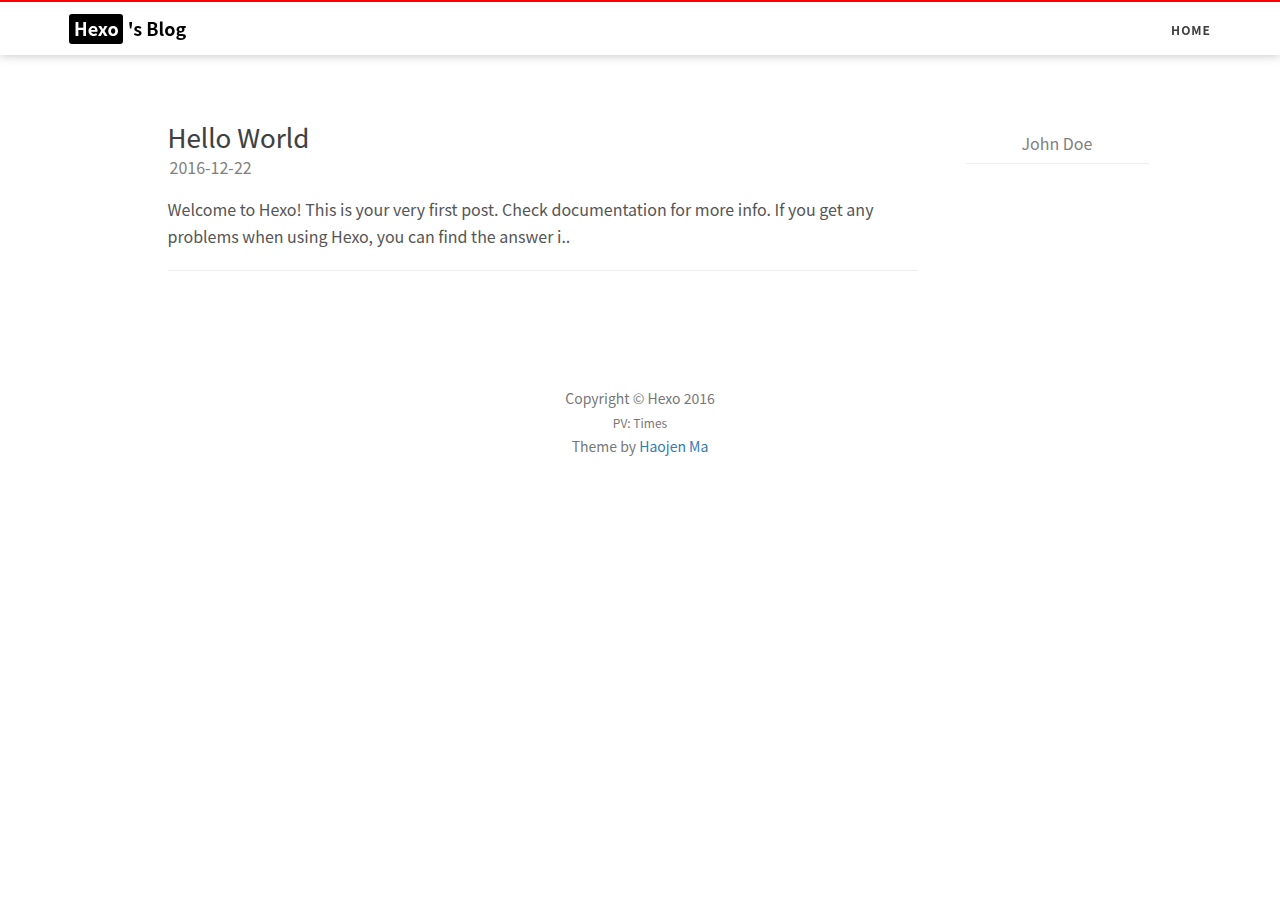
==== archives/index.html @ 0227ce4a "Site updated: 2016-12-22 17:40:55" ====
<!DOCTYPE html>
<html lang="en">

<!-- Head tag -->
<head>
    <meta charset="utf-8">
    <meta http-equiv="X-UA-Compatible" content="IE=edge">
    <meta name="viewport" content="width=device-width, initial-scale=1">
    <meta name="description" content="null">
    <meta name="keyword" content="undefined">
    <meta name="theme-color" content="#600090">
    <meta name="msapplication-navbutton-color" content="#600090">
    <meta name="apple-mobile-web-app-capable" content="yes">
    <meta name="apple-mobile-web-app-status-bar-style" content="#600090">
    <link rel="shortcut icon" href="https://cdn4.iconfinder.com/data/icons/ionicons/512/icon-person-128.png">
    <link rel="alternate" type="application/atom+xml" title="Hexo" href="/atom.xml">
    <link rel="stylesheet" href="//cdnjs.cloudflare.com/ajax/libs/animate.css/3.5.2/animate.min.css">
    <link rel="stylesheet" href="//cdn.bootcss.com/font-awesome/4.6.3/css/font-awesome.css">
    <title>
        
        undefined
        
    </title>

    <link rel="canonical" href="http://yoursite.com/archives/">

    <!-- Bootstrap Core CSS -->
    <link rel="stylesheet" href="/css/bootstrap.min.css">

    <!-- Custom CSS -->
    <link rel="stylesheet" href="/css/blog-style.css">

    <!-- Pygments Github CSS -->
    <link rel="stylesheet" href="/css/syntax.css">
</head>

<style>

    header.intro-header {
        background-image: url('undefined')
    }
</style>
<!-- hack iOS CSS :active style -->
<body ontouchstart="" class="animated fadeIn">
<!-- Navigation -->
<nav class="navbar navbar-default navbar-custom navbar-fixed-top " id="nav-top" data-ispost = "false" data-istags="false
" data-ishome = "false" >
    <div class="container-fluid">
        <!-- Brand and toggle get grouped for better mobile display -->
        <div class="navbar-header page-scroll">
            <button type="button" class="navbar-toggle">
                <span class="sr-only">Toggle navigation</span>
                <span class="icon-bar"></span>
                <span class="icon-bar"></span>
                <span class="icon-bar"></span>
            </button>
            <a class="navbar-brand animated pulse" href="/">
                <span class="brand-logo">
                    Hexo
                </span>
                's Blog
            </a>
        </div>

        <!-- Collect the nav links, forms, and other content for toggling -->
        <!-- Known Issue, found by Hux:
            <nav>'s height woule be hold on by its content.
            so, when navbar scale out, the <nav> will cover tags.
            also mask any touch event of tags, unfortunately.
        -->
        <!-- /.navbar-collapse -->
        <div id="huxblog_navbar">
            <div class="navbar-collapse">
                <ul class="nav navbar-nav navbar-right">
                    <li>
                        <a href="/">Home</a>
                    </li>
					
                    
					
					
                </ul>
            </div>
        </div>
    </div>
    <!-- /.container -->
</nav>
<script>
    // Drop Bootstarp low-performance Navbar
    // Use customize navbar with high-quality material design animation
    // in high-perf jank-free CSS3 implementation
//    var $body   = document.body;
    var $toggle = document.querySelector('.navbar-toggle');
    var $navbar = document.querySelector('#huxblog_navbar');
    var $collapse = document.querySelector('.navbar-collapse');

    $toggle.addEventListener('click', handleMagic)
    function handleMagic(e){
        if ($navbar.className.indexOf('in') > 0) {
        // CLOSE
            $navbar.className = " ";
            // wait until animation end.
            setTimeout(function(){
                // prevent frequently toggle
                if($navbar.className.indexOf('in') < 0) {
                    $collapse.style.height = "0px"
                }
            },400)
        }else{
        // OPEN
            $collapse.style.height = "auto"
            $navbar.className += " in";
        }
    }
</script>

<!-- Main Content -->


<!-- Page Header -->
<div class="col-lg-8 col-lg-offset-2 col-md-10 col-md-offset-1 visible-xs-block visible-sm-block">
    <div class="row">
        <header class="intro-header">
            <div class="container">
                <div class="site-heading text-center">
                    <div class="about-me">
                        <!--移动端头部显示-->
                        <img src="undefined"/>
                        <h5><a href="/about/">John Doe</a></h5>
                        <p>undefined</p>
                    </div>
                </div>
            </div>
        </header>
    </div>
</div>
<!-- Main Content -->
<div class="container custom-haojen-container">
    <!-- Post Container -->
    <div class="row">
        <div class="col-lg-8 col-lg-offset-1 col-md-8 col-md-offset-1 col-sm-12 col-xs-12 post-container">
            <!-- Main Content -->



<div class="post-preview "
     style="background-image: url('')">
    <a href="/2016/12/22/hello-world/">
        <h2 class="post-title">
            Hello World
        </h2>
        <p class="post-meta">
            <i class="fa fa-calendar" aria-hidden="true"></i> 2016-12-22
        </p>
        
        <div class="post-content-preview">
            <p>
                Welcome to Hexo! This is your very first post. Check documentation for more info. If you get any problems when using Hexo, you can find the answer i..
            </p>
        </div>
    </a>

</div>

<hr>




<!-- 翻页 pager -->

<ul class="pager">
    
    
</ul>


        </div>
        <!-- Sidebar Container -->
        <div class="
                col-lg-3 col-lg-offset-0
                col-md-3 col-md-offset-0
                col-sm-12
                col-xs-12
                sidebar-container
            ">

            <!-- About Me -->
            <section class="visible-md visible-lg" style="padding: 0 18px">
                <div class="short-about">
                    <!--侧边栏头像-->
                    
                    <h5><a href="/about/">John Doe</a></h5>
                    
                    <hr>
                    <!-- SNS Link 社交 -->
                    <ul class="list-inline">
                        
                        
                        

                        

                        

                        

                        
                    </ul>
                </div>
            </section>

            <!-- Featured Tags  标签 -->
            

            

        </div>
    </div>
</div>

<!-- Footer -->
<!-- Footer -->
<footer>
    <div class="container">
        <div class="row">
            <div class="col-lg-8 col-lg-offset-2 col-md-10 col-md-offset-1 text-center">
                <br>
                <ul class="list-inline text-center">
                
                
                

                

                

                

                

                </ul>
                <p class="copyright text-muted">
                    Copyright &copy; Hexo 2016
                    <br>
                    <span id="busuanzi_container_site_pv" style="font-size: 12px;">PV: <span id="busuanzi_value_site_pv"></span> Times</span>
                    <br>
                    Theme by <a href="https://haojen.github.io/">Haojen Ma</a>
                </p>

            </div>
        </div>
    </div>
</footer>

<!-- jQuery -->
<script src="/js/jquery.min.js"></script>

<!-- Bootstrap Core JavaScript -->
<script src="/js/bootstrap.min.js"></script>

<!-- Custom Theme JavaScript -->
<script src="/js/blog.js"></script>

<!-- async load function -->
<script>
    function async(u, c) {
      var d = document, t = 'script',
          o = d.createElement(t),
          s = d.getElementsByTagName(t)[0];
      o.src = u;
      if (c) { o.addEventListener('load', function (e) { c(null, e); }, false); }
      s.parentNode.insertBefore(o, s);
    }
</script>

<!-- jquery.tagcloud.js -->
<script>
    // only load tagcloud.js in tag.html
    if($('#tag_cloud').length !== 0){
        async("http://yoursite.com/js/jquery.tagcloud.js",function(){
            $.fn.tagcloud.defaults = {
                //size: {start: 1, end: 1, unit: 'em'},
                color: {start: '#bbbbee', end: '#0085a1'},
            };
            $('#tag_cloud a').tagcloud();
        })
    }
</script>

<!--fastClick.js -->
<script>
    async("//cdn.bootcss.com/fastclick/1.0.6/fastclick.min.js", function(){
        var $nav = document.querySelector("nav");
        if($nav) FastClick.attach($nav);
    })
</script>

<!-- Google Analytics -->



<!-- Baidu Tongji -->


<!-- swiftype -->
<script type="text/javascript">
  (function(w,d,t,u,n,s,e){w['SwiftypeObject']=n;w[n]=w[n]||function(){
  (w[n].q=w[n].q||[]).push(arguments);};s=d.createElement(t);
  e=d.getElementsByTagName(t)[0];s.async=1;s.src=u;e.parentNode.insertBefore(s,e);
  })(window,document,'script','//s.swiftypecdn.com/install/v2/st.js','_st');

  _st('install','undefined','2.0.0');
</script>

<script async src="//dn-lbstatics.qbox.me/busuanzi/2.3/busuanzi.pure.mini.js"></script>

<!--wechat title img-->
<img class="wechat-title-img" src="undefined">
</body>

</html>
---- css/blog-style.css ----
@media (min-width: 1200px) {
    .post-cont-iner,
    .sidebar-container {
        padding-right: 5%;
    }
}


hr{
    margin:0;
}

.sidebar-container {
    color: #bfbfbf;
    font-size: 14px;
    margin-top: 35px;
}

.sidebar-container h5 {
    color: #808080;
}

.sidebar-container h5 a {
    color: #808080 !important;
    text-decoration: none;
}

.sidebar-container a {
    color: #bfbfbf !important;
}

.sidebar-container a:hover,
.sidebar-container a:active {
    color: #0085a1 !important;
}

.sidebar-container .tags a {
    border-color: #bfbfbf;
}

.sidebar-container .tags a:hover,
.sidebar-container .tags a:active {
    border-color: #0085a1;
}

.sidebar-container .short-about img {
    width: 100%;
    display: block;
    border-radius: 50%;
    margin-bottom: 20px;
    box-shadow: 0 0 2px black;
}

.sidebar-container .short-about p {
    margin-top: 0;
    margin-bottom: 20px;
}

.sidebar-container .short-about .list-inline > li {
    padding-left: 0;
}

body {
    line-height: 1.7;
    font-size: 16px;
    color: #404040;
    overflow-x: hidden;
    font-family: -apple-system,  "PingFang SC","Helvetica Neue", "Hiragino Sans GB", "Microsoft YaHei", "Microsoft JhengHei", "Source Han Sans SC", "Noto Sans CJK SC", "Source Han Sans CN", "Noto Sans SC", "Source Han Sans TC", "Noto Sans CJK TC", "WenQuanYi Micro Hei", SimSun, sans-serif;
}

p {
    margin:0 0 20px;
}

h1,
h2,
h3,
h4,
h5,
h6{
    font-weight: 400;
}
h2{font-size: 22px}
h3{font-size: 20px}
h4{font-size: 18px}
h5{font-size: 16px}
h6{font-size: 15px}
article .post-container h2{
    font-weight: 600;
}
a {
    color: #404040;
}

a:hover,
a:focus {
    color: #0085a1;
}

a img:hover,
a img:focus {
    cursor: zoom-in;
}


blockquote {
    color: #808080;
    font-size: 0.95em;
    margin: 20px 0 20px;
    border-color: #ff7e79;
}

blockquote p {
    margin: 0;
}

small.img-hint {
    display: block;
    margin-top: -20px;
    text-align: center;
}

br + small.img-hint {
    margin-top: -40px;
}

img.shadow {
    box-shadow: rgba(0, 0, 0, 0.25) 0 2px 5px 0;
}

@media screen and (max-width: 768px) {
    select {
        -webkit-appearance: none;
        margin-top: 15px;
        color: #337ab7;
        border-color: #337ab7;
        padding: 0 0.4em;
        background: white;
    }
}

.table th,
.table td {
    border: 1px solid #eee !important;
}

hr.small {
    max-width: 100px;
    margin: 15px auto;
    border:4px white;
}

pre,
.table-responsive {
    -webkit-overflow-scrolling: touch;
}

pre code {
    display: block;
    width: auto;
    white-space: pre;
    word-wrap: normal;
}

.post-container a {
    color: #337ab7;
}


article .post-container h1,
article .post-container h2,
article .post-container h3,
article .post-container h4,
article .post-container h5,
article .post-container h6 {
    margin-top:-90px;
    padding: 100px 0 0;
}

article blockquote footer{
    padding: 5px 20px 0;
}

.post-container h5 + p {
    margin-top: 5px;
}

.post-container h6 + p {
    margin-top: 5px;
}

.post-container ul,
.post-container ol {
    margin-bottom: 20px;
}

@media screen and (max-width: 768px) {
    .post-container ul,
    .post-container ol {
        padding-left: 30px;
    }
}

@media screen and (max-width: 500px) {
    .post-container ul,
    .post-container ol {
        padding-left: 20px;
    }
}

.post-container ol ol,
.post-container ol ul,
.post-container ul ol,
.post-container ul ul {
    margin-bottom: 5px;
}

.post-container li p {
    margin: 0;
    margin-bottom: 5px;
}

.post-container li h1,
.post-container li h2,
.post-container li h3,
.post-container li h4,
.post-container li h5,
.post-container li h6 {
    line-height: 2;
    margin-top: 20px;
}

@media only screen and (max-width: 767px) {
    .navbar-default .navbar-collapse {
        border: none;
        background: white;
        box-shadow: rgba(0, 0, 0, 0.2) 0 1px 4px;
        border-radius: 2px;
        width: 170px;
        float: right;
        margin: 0;
    }

    #huxblog_navbar a {
        font-size: 13px;
        line-height: 28px;
    }

    #huxblog_navbar .navbar-collapse {
        height: 0;
        transform: scaleY(0);
        transform-origin: top right;
        transition: transform 500ms cubic-bezier(0.23, 1, 0.32, 1);
    }

    #huxblog_navbar li {
        opacity: 0;
        transition: opacity 450ms cubic-bezier(0.23, 1, 0.32, 1) 205ms;
    }

    #huxblog_navbar.in {
        transform: scaleX(1);
        opacity: 1;
    }

    #huxblog_navbar.in .navbar-collapse {
        transform: scaleY(1);
        -webkit-transform: scaleY(1);
    }

    #huxblog_navbar.in li {
        opacity: 1;
    }
}

.navbar-custom {
    background: none;
    border: none;
    position: absolute;
    top: 0;
    left: 0;
    width: 100%;
    z-index: 6;
    transition: background .5s;
    line-height: 1.7;
}

.navbar-custom .navbar-brand {
    font-weight: 800;
    color: white;
    height: 56px;
    line-height: 25px;

}

.navbar-custom .navbar-brand:hover {
    color: rgba(255, 255, 255, 0.8);
}

.navbar-custom .nav li a {
    text-transform: uppercase;
    font-size: 12px;
    line-height: 20px;
    font-weight: 800;
    letter-spacing: 1px;
    text-shadow: 0 0 1px rgba(0,0,0,.1);
}

.navbar-custom .nav li a:active {
    background: rgba(0, 0, 0, 0.12);
}

@media only screen and (min-width: 768px) {
    .navbar-custom {
        background: transparent;
        border-bottom: 1px solid transparent;
    }
    .navbar-custom body {
        font-size: 20px;
    }
    .navbar-custom .navbar-brand {
        color: white;
        padding: 20px;
        line-height: 17px;
    }
    .navbar-custom .navbar-brand:hover,
    .navbar-custom .navbar-brand:focus {
        color: rgba(255, 255, 255, 0.8);
    }

    .navbar-custom .nav li a {
        color: white;
        padding: 20px;
    }

    .navbar-custom .nav li a:hover,
    .navbar-custom .nav li a:focus {
        color: #FC7097;
    }

    .navbar-custom .nav li a:active {
        background: none;
    }
}

@media only screen and (min-width: 1170px) {
    .navbar-custom {
        -ms-transform: translate3d(0, 0, 0);
        -o-transform: translate3d(0, 0, 0);
        transform: translate3d(0, 0, 0);
        backface-visibility: hidden;
    }
    .navbar-custom.is-fixed .nav li a,
    .navbar-custom.is-fixed .navbar-brand {
        color: #404040;
    }

    .navbar-custom.is-fixed .nav li a:hover,
    .navbar-custom.is-fixed .nav li a:focus,
    .navbar-custom.is-fixed .navbar-brand:hover,
    .navbar-custom.is-fixed .navbar-brand:focus {
        color: #0085a1;
    }
}

.intro-header {
    background-position: center;
    background-repeat: no-repeat;
    background-color: #808080;
    background-attachment: scroll;
    background-size: cover;
    height: 300px;
    display: table;
    width: 100%;
    margin-bottom: 20px;
}

.intro-header>.container{
    display: table-cell;
    vertical-align: middle;
    padding: 55px 15px 15px;
}


.intro-header .site-heading,
.intro-header .page-heading,
.intro-header .post-heading{
    color: #fff;
}

.intro-header .site-heading h1,
.intro-header .page-heading h1,
.intro-header .post-heading h1 {
    text-shadow: 0 0 40px black;
}

.intro-header .site-heading .subheading,
.intro-header .page-heading .subheading {
    font-size: 18px;
    line-height: 1.1;
    display: block;
    font-weight: 300;
    margin: 10px 0 0;
}

/*ÃƒÆ’Ã†â€™Ãƒâ€šÃ‚Â¥ÃƒÆ’Ã¢â‚¬Å¡Ãƒâ€šÃ‚Â¯ÃƒÆ’Ã¢â‚¬Å¡Ãƒâ€šÃ‚Â¼ÃƒÆ’Ã†â€™Ãƒâ€šÃ‚Â¨ÃƒÆ’Ã¢â‚¬Â¹ÃƒÂ¢Ã¢â€šÂ¬Ã‚Â ÃƒÆ’Ã¢â‚¬Å¡Ãƒâ€šÃ‚ÂªÃƒÆ’Ã†â€™Ãƒâ€šÃ‚Â¥ÃƒÆ’Ã‚Â¢ÃƒÂ¢Ã¢â‚¬Å¡Ã‚Â¬Ãƒâ€šÃ‚Â ÃƒÆ’Ã‚Â¢ÃƒÂ¢Ã¢â‚¬Å¡Ã‚Â¬Ãƒâ€šÃ‚Â¦ÃƒÆ’Ã†â€™Ãƒâ€šÃ‚Â©ÃƒÆ’Ã¢â‚¬Â ÃƒÂ¢Ã¢â€šÂ¬Ã¢â€žÂ¢ÃƒÆ’Ã¢â‚¬Å¡Ãƒâ€šÃ‚Â¨ÃƒÆ’Ã†â€™Ãƒâ€šÃ‚Â¦ÃƒÆ’Ã¢â‚¬Å¡Ãƒâ€šÃ‚Â ÃƒÆ’Ã‚Â¢ÃƒÂ¢Ã¢â‚¬Å¡Ã‚Â¬Ãƒâ€šÃ‚Â¡ÃƒÆ’Ã†â€™Ãƒâ€šÃ‚Â©ÃƒÆ’Ã¢â‚¬Å¡Ãƒâ€šÃ‚Â¢ÃƒÆ’Ã¢â‚¬Â¹Ãƒâ€¦Ã¢â‚¬Å“ÃƒÆ’Ã†â€™Ãƒâ€šÃ‚Â¥ÃƒÆ’Ã¢â‚¬Å¡Ãƒâ€šÃ‚Â±ÃƒÆ’Ã‚Â¢ÃƒÂ¢Ã¢â‚¬Å¡Ã‚Â¬Ãƒâ€šÃ‚Â¦ÃƒÆ’Ã†â€™Ãƒâ€šÃ‚Â¤ÃƒÆ’Ã¢â‚¬Å¡Ãƒâ€šÃ‚Â¸ÃƒÆ’Ã¢â‚¬Å¡Ãƒâ€šÃ‚Â­*/
.intro-header .display-mid{
    display: table-cell;
    vertical-align: middle;
}

.intro-header .post-heading h1 {
    margin-top: 0;
    font-size: 24px;
    margin-bottom: 24px;
    text-align: center;
}


.intro-header .post-heading .subheading {
    font-size: 30px;
    line-height: 1.4;
    margin-bottom: 0;
    text-shadow: 0 0 40px black;
}

.intro-header .post-heading .meta {
    font-weight: 300;
    font-size: 14px;
    color: #eee;
}

.intro-header .post-heading .meta span {
    padding-left: 1em;
}

@media only screen and (min-width: 768px) {
    .intro-header .post-heading h1,
    .intro-header .post-heading .subheading{
        font-weight: 300;
    }
    .intro-header .post-heading h1 {
        margin-top: 0;
        font-size: 36px;
    }

    .intro-header .post-heading .subheading {
        font-size: 26px;
        margin:0;
    }

    .intro-header .post-heading .meta {
        font-size: 16px;
    }

    .intro-header {
        height: 370px;
    }
}

.post-preview > a {
    color: #404040;
    display: block;
    height: 100%;
}
.post-preview > a:hover,
.post-preview > a:focus {
    text-decoration: none;
    outline: none;
}
a:focus {
    outline: none;
}
.post-preview > a > h2{transition: color .3s;}
.post-preview:not(:first-of-type) > a:hover > h2{
    color: #FC7097;
}

.post-preview > a > .post-title {
    font-size: 21px;
    line-height: 1.3;
    margin-top: 30px;
     margin-bottom:0;
}

.post-preview > a > .post-subtitle {
    font-size: 18px;
    line-height: 1.3;
    margin: 0;
    margin-bottom: 10px;
    color: #555;
    font-weight: 400;
}
.post-preview .post-meta {
    color: #808080;
    font-size: 12px;
    margin:0;
    padding-left: 2px;
    margin-bottom: 15px;
}

.post-preview > .post-meta > a {
    text-decoration: none;
    color: #404040;
}

.post-preview > .post-meta > a:hover,
.post-preview > .post-meta > a:focus {
    color: #0085a1;
    text-decoration: underline;
}

@media only screen and (min-width: 768px) {
    .post-preview > a > .post-title {
        font-size: 26px;
        line-height: 1.3;
    }
    .post-preview .post-meta {
        font-size: 16px;
    }
}

.post-content-preview p {
    color: #555;
}

.section-heading {
    font-size: 36px;
    margin-top: 60px;
    font-weight: 700;
}

.caption {
    text-align: center;
    font-size: 14px;
    padding: 10px;
    font-style: italic;
    margin: 0;
    display: block;
    border-bottom-right-radius: 5px;
    border-bottom-left-radius: 5px;
}

footer {
    font-size: 20px;
    padding: 50px 0 65px;
}

footer .list-inline {
    margin: 0;
    padding: 0;
}

footer .copyright {
    font-size: 14px;
    text-align: center;
    margin-top: 12px;
}

footer .copyright a {
    color: #337ab7;
}

footer .copyright a:hover,
footer .copyright a:focus {
    color: #0085a1;
}

.floating-label-form-group {
    font-size: 14px;
    position: relative;
    margin-bottom: 0;
    padding-bottom: 0.5em;
    border-bottom: 1px solid #eeeeee;
}

.floating-label-form-group input,
.floating-label-form-group textarea {
    z-index: 1;
    position: relative;
    padding-right: 0;
    padding-left: 0;
    border: none;
    border-radius: 0;
    font-size: 1.5em;
    background: none;
    box-shadow: none !important;
    resize: none;
}

.floating-label-form-group label {
    display: block;
    z-index: 0;
    position: relative;
    top: 2em;
    margin: 0;
    font-size: 0.85em;
    line-height: 1.764705882em;
    vertical-align: middle;
    opacity: 0;
    transition: top 0.3s ease, opacity 0.3s ease;
}

.floating-label-form-group:not(:first-child) {
    padding-left: 14px;
    border-left: 1px solid #eeeeee;
}

.floating-label-form-group-with-value label {
    top: 0;
    opacity: 1;
}

.floating-label-form-group-with-focus label {
    color: #0085a1;
}

form .row:first-child .floating-label-form-group {
    border-top: 1px solid #eeeeee;
}

.btn {
    /* Hux learn from
       *     TypeIsBeautiful,
       *     [This Post](http://zhuanlan.zhihu.com/ibuick/20186806) etc.
       */
    font-family: -apple-system, "Helvetica Neue", "PingFang SC", "Hiragino Sans GB", "Microsoft YaHei", "Microsoft JhengHei", "Source Han Sans SC", "Noto Sans CJK SC", "Source Han Sans CN", "Noto Sans SC", "Source Han Sans TC", "Noto Sans CJK TC", "WenQuanYi Micro Hei", SimSun, sans-serif;
    line-height: 1.7;
    text-transform: uppercase;
    font-size: 14px;
    font-weight: 800;
    letter-spacing: 1px;
    border-radius: 0;
    padding: 15px 25px;
}

.btn-lg {
    font-size: 16px;
    padding: 25px 35px;
}

.btn-default:hover,
.btn-default:focus {
    background-color: #0085a1;
    border: 1px solid #0085a1;
    color: white;
}

.pager {
    margin: 20px 0 0 !important;
    padding: 0 !important;
}

.pager li > a,
.pager li > span {
    /* Hux learn from
       *     TypeIsBeautiful,
       *     [This Post](http://zhuanlan.zhihu.com/ibuick/20186806) etc.
       */
    font-family: -apple-system, "Helvetica Neue", "Arial", "PingFang SC", "Hiragino Sans GB", "STHeiti", "Microsoft YaHei", "Microsoft JhengHei", "Source Han Sans SC", "Noto Sans CJK SC", "Source Han Sans CN", "Noto Sans SC", "Source Han Sans TC", "Noto Sans CJK TC", "WenQuanYi Micro Hei", SimSun, sans-serif;
    line-height: 1.7;
    text-transform: uppercase;
    font-size: 13px;
    font-weight: 800;
    letter-spacing: 1px;
    padding: 10px;
    background-color: white;
    border-radius: 0;
}

@media only screen and (min-width: 768px) {
    .pager li > a,
    .pager li > span {
        font-size: 14px;
        padding: 15px 25px;
    }
}

.pager li > a {
    color: #404040;
}

.pager li > a:hover,
.pager li > a:focus {
    color: white;
    background-color: #0085a1;
    border: 1px solid #0085a1;
}

.pager .disabled > a,
.pager .disabled > a:hover,
.pager .disabled > a:focus,
.pager .disabled > span {
    color: #808080;
    background-color: #404040;
    cursor: not-allowed;
}

::-moz-selection {
    color: white;
    text-shadow: none;
    background: #0085a1;
}

::selection {
    color: white;
    text-shadow: none;
    background: #0085a1;
}

img::selection {
    color: white;
    background: transparent;
}

img::-moz-selection {
    color: white;
    background: transparent;
}


.tags {
    text-align: center;
    margin-top: 20px;
}

.tags a,
.tags .tag {
    display: inline-block;
    border: 1px solid rgba(255, 255, 255, 0.8);
    border-radius: 4px;
    padding: 0 10px;
    color: #ffffff;
    line-height: 24px;
    font-size: 12px;
    text-decoration: none;
    margin: 0 1px;
    margin-bottom: 6px;
}

.tags a:hover,
.tags .tag:hover,
.tags a:active,
.tags .tag:active {
    color: white;
    border-color: white;
    background-color: rgba(255, 255, 255, 0.4);
    text-decoration: none;
}

@media only screen and (min-width: 768px) {
    .tags a,
    .tags .tag {
        margin-right: 5px;
    }
}

#tag-heading {
    padding: 70px 0 60px;
}

@media only screen and (min-width: 768px) {
    #tag-heading {
        padding: 55px 0;
    }
}

#tag_cloud {
    margin: 20px 0 15px 0;
}

#tag_cloud a,
#tag_cloud .tag {
    font-size: 14px;
    border: none;
    line-height: 28px;
    margin: 0 2px;
    margin-bottom: 8px;
    background: #D6D6D6;
}

#tag_cloud a:hover,
#tag_cloud .tag:hover,
#tag_cloud a:active,
#tag_cloud .tag:active {
    background-color: #0085a1 !important;
}

@media only screen and (min-width: 768px) {
    #tag_cloud {
        margin-bottom: 25px;
    }
}

.tag-comments {
    font-size: 12px;
}

@media only screen and (min-width: 768px) {
    .tag-comments {
        font-size: 14px;
    }
}

.t:first-child {
    margin-top: 0;
}

.listing-seperator {
    color: #0085a1;
    font-size: 21px !important;
}

.listing-seperator::before {
    margin-right: 5px;
}

@media only screen and (min-width: 768px) {
    .listing-seperator {
        font-size: 20px !important;
        line-height: 2 !important;
    }
}

.one-tag-list .tag-text {
    font-weight: 500;
    /* Hux learn from
       *     TypeIsBeautiful,
       *     [This Post](http://zhuanlan.zhihu.com/ibuick/20186806) etc.
       */
    font-family: -apple-system, "Helvetica Neue", "Arial", "PingFang SC", "Hiragino Sans GB", "STHeiti", "Microsoft YaHei", "Microsoft JhengHei", "Source Han Sans SC", "Noto Sans CJK SC", "Source Han Sans CN", "Noto Sans SC", "Source Han Sans TC", "Noto Sans CJK TC", "WenQuanYi Micro Hei", SimSun, sans-serif;
    line-height: 1.7;
}

.one-tag-list .post-preview {
    position: relative;
}

.one-tag-list .post-preview > a .post-title {
    font-size: 16px;
    margin-top: 20px;
}

.one-tag-list .post-preview > a .post-subtitle {
    font-size: 15px;
    padding-top: 5px;
    font-weight: 400;
}

.one-tag-list .post-preview > .post-meta {
    position: absolute;
    right: 5px;
    bottom: 0;
    margin: 0;
    font-size: 12px;
    line-height: 12px;
}

@media only screen and (min-width: 768px) {
    .one-tag-list .post-preview {
        margin-left: 20px;
    }

    .one-tag-list .post-preview > a > .post-title {
        font-size: 18px;
        line-height: 1.3;
    }

    .one-tag-list .post-preview > a > .post-subtitle {
        font-size: 15px;
    }

    .one-tag-list .post-preview .post-meta {
        font-size: 18px;
    }
	
	.one-archive-list .post-preview {
		margin-left: 40px;
	}
	
	.archive-month {
		margin-left: 20px;
	}
}

/* Tags support End*/
/* Hux make all img responsible in post-container */
.post-container img {
    display: block;
    max-width: 100%;
    height: auto;
    margin: 1.5em auto 1.6em auto;
}

/* Hux Optimize UserExperience */
.navbar-default .navbar-toggle:focus,
.navbar-default .navbar-toggle:hover {
    background-color: inherit;
}

.navbar-default .navbar-toggle:active {
    background-color: rgba(255, 255, 255, 0.25);
}

/* Hux customize Style for navBar button */
.navbar-default .navbar-toggle {
    border-color: transparent;
    padding: 19px 16px;
    margin-top: 2px;
    margin-right: 2px;
    margin-bottom: 2px;
    border-radius: 50%;
}

.navbar-default .navbar-toggle .icon-bar {
    width: 18px;
    background-color: white;
}

.navbar-default .navbar-toggle .icon-bar + .icon-bar {
    margin-top: 3px;
}

/* Hux customize Style for Duoshuo */
.comment {
    margin-top: 20px;
}

.comment #ds-thread #ds-reset a.ds-like-thread-button {
    border: 1px solid #ddd;
    background: white;
    box-shadow: none;
    text-shadow: none;
}

.comment #ds-thread #ds-reset li.ds-tab a.ds-current {
    border: 1px solid #ddd;
    background: white;
    box-shadow: none;
    text-shadow: none;
}

.comment #ds-thread #ds-reset .ds-textarea-wrapper {
    background: none;
}

.comment #ds-thread #ds-reset .ds-gradient-bg {
    background: none;
}

#ds-smilies-tooltip ul.ds-smilies-tabs li a {
    background: white !important;
}

.page-fullscreen .intro-header {
    position: fixed;
    left: 0;
    top: 0;
    width: 100%;
    height: 100%;
}

.page-fullscreen #tag-heading {
    position: fixed;
    left: 0;
    top: 0;
    padding-bottom: 150px;
    width: 100%;
    height: 100%;
    display: -webkit-box;
    -webkit-box-orient: vertical;
    -webkit-box-pack: center;
    -webkit-box-align: center;
    display: -webkit-flex;
    -webkit-align-items: center;
    -webkit-justify-content: center;
    -webkit-flex-direction: column;
    display: flex;
    align-items: center;
    justify-content: center;
    flex-direction: column;
}

.page-fullscreen footer {
    position: absolute;
    width: 100%;
    bottom: 0;
    padding-bottom: 20px;
    opacity: 0.6;
    color: #fff;
}

.page-fullscreen footer .copyright {
    color: #fff;
}

.page-fullscreen footer .copyright a {
    color: #fff;
}

.page-fullscreen footer .copyright a:hover {
    color: #ddd;
}

/*
  @Haojen
*/

.intro-header .site-heading .subheading {
    margin-top: 15px;
}

.sidebar-container .short-about {
    text-align: center;
}


@media screen and (max-width: 768px) {
    .intro-header .post-heading .subheading {
        font-size: 19px;
    }

    .intro-header .post-heading .meta {
        font-size: 14px;
    }
}

@media screen and (min-width: 768px) {
    .navbar .container-fluid {
        padding: 0 5%;
    }

}

.container .toc-col {
    padding: 0;
}

.container .toc-wrap {
    margin-top: 30px;
    list-style: none;
    color: darkgrey;
    border-left: #eee 3px solid;
    padding-left: 12px;
}

.container .toc-wrap > ol {
    list-style: none;
    padding-left: 0;
}

.container .toc-wrap li > ol {
    padding-left: 8px;
    list-style: none;
}

.container .toc-wrap .toc-level-2 > a {
    color: #0085a1;
    font-size: .9em;
}

.container .toc-wrap li ol a {
    color: #555;
    font-size: .85em;
    padding-left: 5px;
}

.container .toc-wrap.toc-fixed {
    position: fixed;
    top: 85px;
    margin-top: 0;
    max-height: 81%;
    overflow: auto;
    z-index:1;
    background-color: #fff;
}

.navbar-custom.is-fixed {
    /* when the user scrolls down, we hide the header right above the viewport */
    position: fixed;
    background-color: rgba(255, 255, 255, 0.98);
    box-shadow: 0 0 10px rgba(14, 14, 14, .26);
    height: 55px;
}

.navbar-custom.is-fixed::before {
    content: ' ';
    display: block;
    height: 2px;
    position: absolute;
    width: 100%;
    background: red;
}

.navbar-custom.is-fixed .brand-logo {
    border-radius: 3px;
    background: black;
    color: white;
    padding-bottom: 3px;
    padding-left: 5px;
    margin-right: 5px;
    padding-top: 1px;
}

.navbar-custom.is-fixed .navbar-brand,
.navbar-custom.is-fixed .navbar-right a {
    color: black;
}

.navbar-custom.is-fixed .navbar-toggle span {
    background: black;
}
.post-title-haojen{
    display: none;
}

.post-title-fixed{
    display: block;
    position: fixed;
    top:-40px;
    width: 100%;
    z-index: 6;
    text-align: center;
    white-space: nowrap;
    left:0;
}
.post-title-fixed span{
    display: inline-block;
    max-width: 250px;
    overflow: hidden;
    white-space: nowrap;
    text-overflow: ellipsis;
    position: relative;
    top:57px;
}
@media screen and (max-width: 1049px){
    .post-title-fixed span{
        max-width: 180px;
        font-size: 15px;
        margin-left: -160px;
    }
}

@media screen and (max-width: 880px) , screen and(min-width: 770px){
    .post-title-fixed span{
        display: none;
    }
}

@media screen and  (max-width: 768px){
    .post-title-fixed span{
        max-width: 160px;
        font-size: 14px;
        margin-left: 0;
        top: 59px;
        display: inline-block;
    }
}
.post-preview > a > .post-title{
    margin-bottom: 0;
    font-weight: 200;
    text-shadow: 0 0 1px rgba(0,0,0,.15);
}
@media screen and (max-width: 500px) {
    .post-title-fixed span{
        display: none;
        top:57px;
    }
    .post-preview > a > .post-title{
        font-weight: normal;
    }
}
.site-heading .about-me img{
    width: 120px;height: 120px;
    border-radius: 50%;
    /*ÃƒÆ’Ã†â€™Ãƒâ€šÃ‚Â¥ÃƒÆ’Ã¢â‚¬Å¡Ãƒâ€šÃ‚Â¤ÃƒÆ’Ã¢â‚¬Å¡Ãƒâ€šÃ‚Â´ÃƒÆ’Ã†â€™Ãƒâ€šÃ‚Â¥ÃƒÆ’Ã¢â‚¬Â ÃƒÂ¢Ã¢â€šÂ¬Ã¢â€žÂ¢ÃƒÆ’Ã¢â‚¬Å¡Ãƒâ€šÃ‚ÂÃƒÆ’Ã†â€™Ãƒâ€šÃ‚Â¥ÃƒÆ’Ã¢â‚¬Å¡Ãƒâ€šÃ‚ÂÃƒÆ’Ã¢â‚¬Â¦Ãƒâ€šÃ‚Â ÃƒÆ’Ã†â€™Ãƒâ€šÃ‚Â©ÃƒÆ’Ã‚Â¢ÃƒÂ¢Ã¢â€šÂ¬Ã…Â¡Ãƒâ€šÃ‚Â¬ÃƒÆ’Ã¢â‚¬Å¡Ãƒâ€šÃ‚ÂÃƒÆ’Ã†â€™Ãƒâ€šÃ‚Â¦ÃƒÆ’Ã¢â‚¬Â¹Ãƒâ€¦Ã¢â‚¬Å“ÃƒÆ’Ã¢â‚¬Â¦Ãƒâ€šÃ‚Â½ÃƒÆ’Ã†â€™Ãƒâ€šÃ‚Â¦ÃƒÆ’Ã‚Â¢ÃƒÂ¢Ã¢â‚¬Å¡Ã‚Â¬Ãƒâ€šÃ‚Â¢ÃƒÆ’Ã¢â‚¬Â¹ÃƒÂ¢Ã¢â€šÂ¬Ã‚Â ÃƒÆ’Ã†â€™Ãƒâ€šÃ‚Â¦ÃƒÆ’Ã¢â‚¬Â¦Ãƒâ€šÃ‚Â¾ÃƒÆ’Ã¢â‚¬Â¦ÃƒÂ¢Ã¢â€šÂ¬Ã…â€œ*/
    opacity: .9;
}
.site-heading h5 a{
    color: #fff;
    font-size: 18px;
    letter-spacing: 1px;
    font-weight: 400;
}
.site-heading p {
    margin: 0;
    color: #eee;
    font-size: 15px;
}
.custom-haojen-container{
    padding-top: 0;
}
@media (min-width: 992px) {
    .custom-haojen-container {
        padding-top: 90px;
    }
}
/*wechat ÃƒÆ’Ã†â€™Ãƒâ€šÃ‚Â¦ÃƒÆ’Ã¢â‚¬Å¡Ãƒâ€šÃ‚Â ÃƒÆ’Ã‚Â¢ÃƒÂ¢Ã¢â‚¬Å¡Ã‚Â¬Ãƒâ€šÃ‚Â¡ÃƒÆ’Ã†â€™Ãƒâ€šÃ‚Â©ÃƒÆ’Ã¢â‚¬Å¡Ãƒâ€šÃ‚Â¢ÃƒÆ’Ã¢â‚¬Â¹Ãƒâ€¦Ã¢â‚¬Å“ÃƒÆ’Ã†â€™Ãƒâ€šÃ‚Â¥ÃƒÆ’Ã‚Â¢ÃƒÂ¢Ã¢â‚¬Å¡Ã‚Â¬Ãƒâ€šÃ‚ÂºÃƒÆ’Ã¢â‚¬Å¡Ãƒâ€šÃ‚Â¾ÃƒÆ’Ã†â€™Ãƒâ€šÃ‚Â§ÃƒÆ’Ã‚Â¢ÃƒÂ¢Ã¢â‚¬Å¡Ã‚Â¬Ãƒâ€šÃ‚Â°ÃƒÆ’Ã‚Â¢ÃƒÂ¢Ã¢â‚¬Å¡Ã‚Â¬Ãƒâ€šÃ‚Â¡ÃƒÆ’Ã†â€™Ãƒâ€šÃ‚Â¤ÃƒÆ’Ã¢â‚¬Å¡Ãƒâ€šÃ‚Â¼ÃƒÆ’Ã¢â‚¬Â¹Ãƒâ€¦Ã¢â‚¬Å“ÃƒÆ’Ã†â€™Ãƒâ€šÃ‚Â¥ÃƒÆ’Ã¢â‚¬Â¦ÃƒÂ¢Ã¢â€šÂ¬Ã¢â€žÂ¢ÃƒÆ’Ã‚Â¢ÃƒÂ¢Ã¢â‚¬Å¡Ã‚Â¬ÃƒÂ¢Ã¢â€šÂ¬Ã…â€œ*/
.wechat-title-img{
    position: absolute;
    height:0;
    width:0;
}
---- css/syntax.css ----
.entry .gist {
  background: #eee;
  border: 1px solid color-border;
  margin-top: 15px;
  padding: 7px 15px;
  border-radius: 2px;
  text-shadow: 0 0 1px #fff;
  line-height: 1.6;
  overflow: auto;
  color: #666;
}
.entry .gist .gist-file {
  border: none;
  font-family: inherit;
  margin: 0;
  font-size: 0.9em;
}
.entry .gist .gist-file .gist-data {
  background: none;
  border-bottom: none;
}
.entry .gist .gist-file .gist-data pre {
  padding: 0 !important;
  font-family: font-mono;
}
.entry .gist .gist-file .gist-meta {
  background: none;
  color: color-meta;
  margin-top: 5px;
  padding: 0;
  text-shadow: 0 0 1px #fff;
  font-size: 100%;
}
.entry .gist .gist-file .gist-meta a {
  color: color-link;
}
.entry .gist .gist-file .gist-meta a:visited {
  color: color-link;
}
figure.highlight {
  border: 1px solid color-border;
  margin-top: 15px;
  padding: 7px 15px;
  border-radius: 2px;
  text-shadow: 0 0 1px #fff;
  line-height: 1.6;
  overflow: auto;
  position: relative;
  font-size: 0.9em;
}
figure.highlight figcaption {
  color: color-meta;
  margin-bottom: 5px;
  text-shadow: 0 0 1px #fff;
}
figure.highlight figcaption a {
  position: absolute;
  right: 15px;
}
figure.highlight pre {
  border: none;
  padding: 10px;
  margin: 0;
}
figure.highlight table {
  margin-top: 0;
  border-spacing: 0;
}
figure.highlight .gutter {
  color: color-meta;
  padding-right: 15px;
  border-right: 1px solid color-border;
  text-align: right;
}
figure.highlight .code {
  border-left: 1px solid #fff;
  color: #666;
}
figure.highlight .line {
  height: 20px;
}
pre .comment,
pre .template_comment,
pre .diff .header,
pre .doctype,
pre .pi,
pre .lisp .string,
pre .javadoc {
  color: #93a1a1;
  font-style: italic;
}
pre .keyword,
pre .winutils,
pre .method,
pre .addition,
pre .css .tag,
pre .request,
pre .status,
pre .nginx .title {
  color: #859900;
}
pre .number,
pre .command,
pre .string,
pre .tag .value,
pre .phpdoc,
pre .tex .formula,
pre .regexp,
pre .hexcolor {
  color: #2aa198;
}
pre .title,
pre .localvars,
pre .chunk,
pre .decorator,
pre .built_in,
pre .identifier,
pre .vhdl,
pre .literal,
pre .id {
  color: #268bd2;
}
pre .attribute,
pre .variable,
pre .lisp .body,
pre .smalltalk .number,
pre .constant,
pre .class .title,
pre .parent,
pre .haskell .type {
  color: #b58900;
}
pre .preprocessor,
pre .preprocessor .keyword,
pre .shebang,
pre .symbol,
pre .symbol .string,
pre .diff .change,
pre .special,
pre .attr_selector,
pre .important,
pre .subst,
pre .cdata,
pre .clojure .title {
  color: #cb4b16;
}
pre .deletion {
  color: #dc322f;
}
.gutter {
  width: 70px;
}
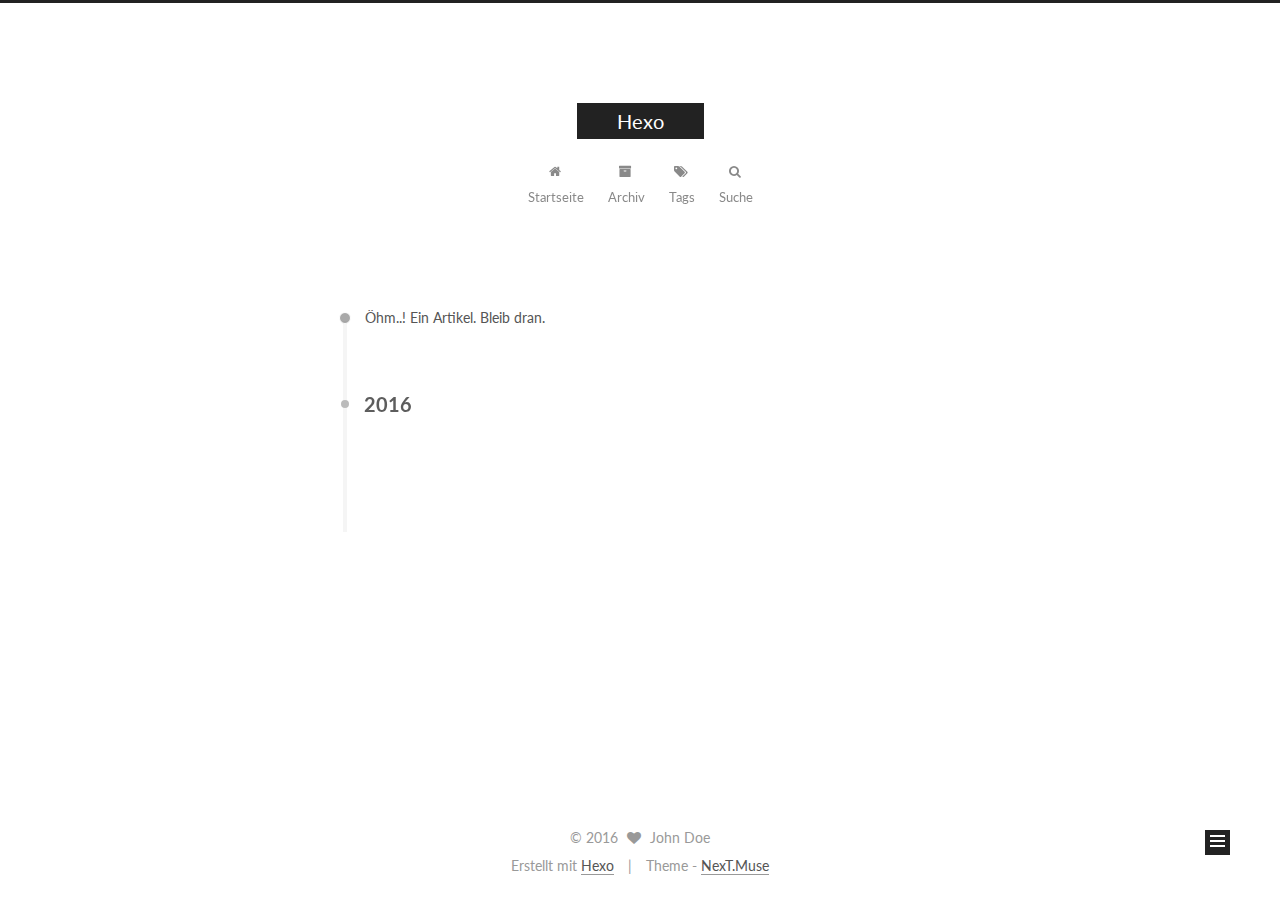
==== commit c854d51e: "Site updated: 2016-12-22 17:42:54" ====
--- a/archives/index.html
+++ b/archives/index.html
@@ -1,322 +1,659 @@
-<!DOCTYPE html>
-<html lang="en">
-
-<!-- Head tag -->
+<!doctype html>
+
+
+
+  
+
+
+<html class="theme-next muse use-motion" lang="">
 <head>
-    <meta charset="utf-8">
-    <meta http-equiv="X-UA-Compatible" content="IE=edge">
-    <meta name="viewport" content="width=device-width, initial-scale=1">
-    <meta name="description" content="null">
-    <meta name="keyword" content="undefined">
-    <meta name="theme-color" content="#600090">
-    <meta name="msapplication-navbutton-color" content="#600090">
-    <meta name="apple-mobile-web-app-capable" content="yes">
-    <meta name="apple-mobile-web-app-status-bar-style" content="#600090">
-    <link rel="shortcut icon" href="https://cdn4.iconfinder.com/data/icons/ionicons/512/icon-person-128.png">
-    <link rel="alternate" type="application/atom+xml" title="Hexo" href="/atom.xml">
-    <link rel="stylesheet" href="//cdnjs.cloudflare.com/ajax/libs/animate.css/3.5.2/animate.min.css">
-    <link rel="stylesheet" href="//cdn.bootcss.com/font-awesome/4.6.3/css/font-awesome.css">
-    <title>
-        
-        undefined
-        
-    </title>
-
-    <link rel="canonical" href="http://yoursite.com/archives/">
-
-    <!-- Bootstrap Core CSS -->
-    <link rel="stylesheet" href="/css/bootstrap.min.css">
-
-    <!-- Custom CSS -->
-    <link rel="stylesheet" href="/css/blog-style.css">
-
-    <!-- Pygments Github CSS -->
-    <link rel="stylesheet" href="/css/syntax.css">
+  <meta charset="UTF-8"/>
+<meta http-equiv="X-UA-Compatible" content="IE=edge" />
+<meta name="viewport" content="width=device-width, initial-scale=1, maximum-scale=1"/>
+
+
+
+<meta http-equiv="Cache-Control" content="no-transform" />
+<meta http-equiv="Cache-Control" content="no-siteapp" />
+
+
+
+
+
+
+
+
+
+
+
+
+  
+  
+  <link href="/lib/fancybox/source/jquery.fancybox.css?v=2.1.5" rel="stylesheet" type="text/css" />
+
+
+
+
+  
+  
+  
+  
+
+  
+    
+    
+  
+
+  
+
+  
+
+  
+
+  
+
+  
+    
+    
+    <link href="//fonts.googleapis.com/css?family=Lato:300,300italic,400,400italic,700,700italic&subset=latin,latin-ext" rel="stylesheet" type="text/css">
+  
+
+
+
+
+
+
+<link href="/lib/font-awesome/css/font-awesome.min.css?v=4.6.2" rel="stylesheet" type="text/css" />
+
+<link href="/css/main.css?v=5.1.0" rel="stylesheet" type="text/css" />
+
+
+  <meta name="keywords" content="Hexo, NexT" />
+
+
+
+
+
+  <link rel="alternate" href="/atom.xml" title="Hexo" type="application/atom+xml" />
+
+
+
+
+  <link rel="shortcut icon" type="image/x-icon" href="/favicon.ico?v=5.1.0" />
+
+
+
+
+
+
+<meta property="og:type" content="website">
+<meta property="og:title" content="Hexo">
+<meta property="og:url" content="http://yoursite.com/archives/index.html">
+<meta property="og:site_name" content="Hexo">
+<meta name="twitter:card" content="summary">
+<meta name="twitter:title" content="Hexo">
+
+
+
+<script type="text/javascript" id="hexo.configurations">
+  var NexT = window.NexT || {};
+  var CONFIG = {
+    root: '/',
+    scheme: 'Muse',
+    sidebar: {"position":"left","display":"post"},
+    fancybox: true,
+    motion: true,
+    duoshuo: {
+      userId: '0',
+      author: 'Author'
+    },
+    algolia: {
+      applicationID: '',
+      apiKey: '',
+      indexName: '',
+      hits: {"per_page":10},
+      labels: {"input_placeholder":"Search for Posts","hits_empty":"We didn't find any results for the search: ${query}","hits_stats":"${hits} results found in ${time} ms"}
+    }
+  };
+</script>
+
+
+
+  <link rel="canonical" href="http://yoursite.com/archives/"/>
+
+
+
+
+
+  <title> Archiv | Hexo </title>
 </head>
 
-<style>
-
-    header.intro-header {
-        background-image: url('undefined')
+<body itemscope itemtype="http://schema.org/WebPage" lang="">
+
+  
+
+
+
+
+
+
+
+
+
+
+  
+  
+    
+  
+
+  <div class="container one-collumn sidebar-position-left  page-archive  ">
+    <div class="headband"></div>
+
+    <header id="header" class="header" itemscope itemtype="http://schema.org/WPHeader">
+      <div class="header-inner"><div class="site-meta ">
+  
+
+  <div class="custom-logo-site-title">
+    <a href="/"  class="brand" rel="start">
+      <span class="logo-line-before"><i></i></span>
+      <span class="site-title">Hexo</span>
+      <span class="logo-line-after"><i></i></span>
+    </a>
+  </div>
+    
+      <p class="site-subtitle"></p>
+    
+</div>
+
+<div class="site-nav-toggle">
+  <button>
+    <span class="btn-bar"></span>
+    <span class="btn-bar"></span>
+    <span class="btn-bar"></span>
+  </button>
+</div>
+
+<nav class="site-nav">
+  
+
+  
+    <ul id="menu" class="menu">
+      
+        
+        <li class="menu-item menu-item-home">
+          <a href="/" rel="section">
+            
+              <i class="menu-item-icon fa fa-fw fa-home"></i> <br />
+            
+            Startseite
+          </a>
+        </li>
+      
+        
+        <li class="menu-item menu-item-archives">
+          <a href="/archives" rel="section">
+            
+              <i class="menu-item-icon fa fa-fw fa-archive"></i> <br />
+            
+            Archiv
+          </a>
+        </li>
+      
+        
+        <li class="menu-item menu-item-tags">
+          <a href="/tags" rel="section">
+            
+              <i class="menu-item-icon fa fa-fw fa-tags"></i> <br />
+            
+            Tags
+          </a>
+        </li>
+      
+
+      
+        <li class="menu-item menu-item-search">
+          
+            <a href="javascript:;" class="popup-trigger">
+          
+            
+              <i class="menu-item-icon fa fa-search fa-fw"></i> <br />
+            
+            Suche
+          </a>
+        </li>
+      
+    </ul>
+  
+
+  
+    <div class="site-search">
+      
+  <div class="popup">
+ <span class="search-icon fa fa-search"></span>
+ <input type="text" id="local-search-input">
+ <div id="local-search-result"></div>
+ <span class="popup-btn-close">close</span>
+</div>
+
+
+    </div>
+  
+</nav>
+
+
+
+ </div>
+    </header>
+
+    <main id="main" class="main">
+      <div class="main-inner">
+        <div class="content-wrap">
+          <div id="content" class="content">
+            
+
+  <section id="posts" class="posts-collapse">
+    <span class="archive-move-on"></span>
+
+    <span class="archive-page-counter">
+      
+      
+      
+        
+      
+      Öhm..! Ein Artikel. Bleib dran.
+    </span>
+
+    
+
+      
+      
+      
+
+      
+        
+        <div class="collection-title">
+          <h2 class="archive-year motion-element" id="archive-year-2016">2016</h2>
+        </div>
+      
+      
+
+      
+
+  <article class="post post-type-normal" itemscope itemtype="http://schema.org/Article">
+    <header class="post-header">
+
+      <h1 class="post-title">
+        
+            <a class="post-title-link" href="/2016/12/22/hello-world/" itemprop="url">
+              
+                <span itemprop="name">Hello World</span>
+              
+            </a>
+        
+      </h1>
+
+      <div class="post-meta">
+        <time class="post-time" itemprop="dateCreated"
+              datetime="2016-12-22T16:13:00+08:00"
+              content="2016-12-22" >
+          12-22
+        </time>
+      </div>
+
+    </header>
+  </article>
+
+
+
+    
+
+  </section>
+
+  
+
+
+
+          </div>
+          
+
+
+          
+
+        </div>
+        
+          
+  
+  <div class="sidebar-toggle">
+    <div class="sidebar-toggle-line-wrap">
+      <span class="sidebar-toggle-line sidebar-toggle-line-first"></span>
+      <span class="sidebar-toggle-line sidebar-toggle-line-middle"></span>
+      <span class="sidebar-toggle-line sidebar-toggle-line-last"></span>
+    </div>
+  </div>
+
+  <aside id="sidebar" class="sidebar">
+    <div class="sidebar-inner">
+
+      
+
+      
+
+      <section class="site-overview sidebar-panel sidebar-panel-active">
+        <div class="site-author motion-element" itemprop="author" itemscope itemtype="http://schema.org/Person">
+          <img class="site-author-image" itemprop="image"
+               src="/images/avatar.gif"
+               alt="John Doe" />
+          <p class="site-author-name" itemprop="name">John Doe</p>
+          <p class="site-description motion-element" itemprop="description"></p>
+        </div>
+        <nav class="site-state motion-element">
+        
+          
+            <div class="site-state-item site-state-posts">
+              <a href="/archives">
+                <span class="site-state-item-count">1</span>
+                <span class="site-state-item-name">Artikel</span>
+              </a>
+            </div>
+          
+
+          
+
+          
+
+        </nav>
+
+        
+          <div class="feed-link motion-element">
+            <a href="/atom.xml" rel="alternate">
+              <i class="fa fa-rss"></i>
+              RSS
+            </a>
+          </div>
+        
+
+        <div class="links-of-author motion-element">
+          
+        </div>
+
+        
+        
+
+        
+        
+
+        
+
+
+      </section>
+
+      
+
+    </div>
+  </aside>
+
+
+        
+      </div>
+    </main>
+
+    <footer id="footer" class="footer">
+      <div class="footer-inner">
+        <div class="copyright" >
+  
+  &copy; 
+  <span itemprop="copyrightYear">2016</span>
+  <span class="with-love">
+    <i class="fa fa-heart"></i>
+  </span>
+  <span class="author" itemprop="copyrightHolder">John Doe</span>
+</div>
+
+
+<div class="powered-by">
+  Erstellt mit  <a class="theme-link" href="https://hexo.io">Hexo</a>
+</div>
+
+<div class="theme-info">
+  Theme -
+  <a class="theme-link" href="https://github.com/iissnan/hexo-theme-next">
+    NexT.Muse
+  </a>
+</div>
+
+
+        
+
+        
+      </div>
+    </footer>
+
+    <div class="back-to-top">
+      <i class="fa fa-arrow-up"></i>
+    </div>
+  </div>
+
+  
+
+<script type="text/javascript">
+  if (Object.prototype.toString.call(window.Promise) !== '[object Function]') {
+    window.Promise = null;
+  }
+</script>
+
+
+
+
+
+
+
+
+
+  
+
+
+
+  
+  <script type="text/javascript" src="/lib/jquery/index.js?v=2.1.3"></script>
+
+  
+  <script type="text/javascript" src="/lib/fastclick/lib/fastclick.min.js?v=1.0.6"></script>
+
+  
+  <script type="text/javascript" src="/lib/jquery_lazyload/jquery.lazyload.js?v=1.9.7"></script>
+
+  
+  <script type="text/javascript" src="/lib/velocity/velocity.min.js?v=1.2.1"></script>
+
+  
+  <script type="text/javascript" src="/lib/velocity/velocity.ui.min.js?v=1.2.1"></script>
+
+  
+  <script type="text/javascript" src="/lib/fancybox/source/jquery.fancybox.pack.js?v=2.1.5"></script>
+
+
+  
+
+
+  <script type="text/javascript" src="/js/src/utils.js?v=5.1.0"></script>
+
+  <script type="text/javascript" src="/js/src/motion.js?v=5.1.0"></script>
+
+
+
+  
+  
+
+  
+  
+    <script type="text/javascript" id="motion.page.archive">
+      $('.archive-year').velocity('transition.slideLeftIn');
+    </script>
+  
+
+
+  
+
+
+  <script type="text/javascript" src="/js/src/bootstrap.js?v=5.1.0"></script>
+
+
+
+  
+
+
+
+  
+
+
+
+
+	
+
+
+
+
+
+  
+
+
+
+
+  
+  
+  <script type="text/javascript">
+    // Popup Window;
+    var isfetched = false;
+    // Search DB path;
+    var search_path = "search.xml";
+    if (search_path.length == 0) {
+      search_path = "search.xml";
     }
-</style>
-<!-- hack iOS CSS :active style -->
-<body ontouchstart="" class="animated fadeIn">
-<!-- Navigation -->
-<nav class="navbar navbar-default navbar-custom navbar-fixed-top " id="nav-top" data-ispost = "false" data-istags="false
-" data-ishome = "false" >
-    <div class="container-fluid">
-        <!-- Brand and toggle get grouped for better mobile display -->
-        <div class="navbar-header page-scroll">
-            <button type="button" class="navbar-toggle">
-                <span class="sr-only">Toggle navigation</span>
-                <span class="icon-bar"></span>
-                <span class="icon-bar"></span>
-                <span class="icon-bar"></span>
-            </button>
-            <a class="navbar-brand animated pulse" href="/">
-                <span class="brand-logo">
-                    Hexo
-                </span>
-                's Blog
-            </a>
-        </div>
-
-        <!-- Collect the nav links, forms, and other content for toggling -->
-        <!-- Known Issue, found by Hux:
-            <nav>'s height woule be hold on by its content.
-            so, when navbar scale out, the <nav> will cover tags.
-            also mask any touch event of tags, unfortunately.
-        -->
-        <!-- /.navbar-collapse -->
-        <div id="huxblog_navbar">
-            <div class="navbar-collapse">
-                <ul class="nav navbar-nav navbar-right">
-                    <li>
-                        <a href="/">Home</a>
-                    </li>
-					
-                    
-					
-					
-                </ul>
-            </div>
-        </div>
-    </div>
-    <!-- /.container -->
-</nav>
-<script>
-    // Drop Bootstarp low-performance Navbar
-    // Use customize navbar with high-quality material design animation
-    // in high-perf jank-free CSS3 implementation
-//    var $body   = document.body;
-    var $toggle = document.querySelector('.navbar-toggle');
-    var $navbar = document.querySelector('#huxblog_navbar');
-    var $collapse = document.querySelector('.navbar-collapse');
-
-    $toggle.addEventListener('click', handleMagic)
-    function handleMagic(e){
-        if ($navbar.className.indexOf('in') > 0) {
-        // CLOSE
-            $navbar.className = " ";
-            // wait until animation end.
-            setTimeout(function(){
-                // prevent frequently toggle
-                if($navbar.className.indexOf('in') < 0) {
-                    $collapse.style.height = "0px"
+    var path = "/" + search_path;
+    // monitor main search box;
+
+    function proceedsearch() {
+      $("body").append('<div class="popoverlay">').css('overflow', 'hidden');
+      $('.popup').toggle();
+    }
+    // search function;
+    var searchFunc = function(path, search_id, content_id) {
+      'use strict';
+      $.ajax({
+        url: path,
+        dataType: "xml",
+        async: true,
+        success: function( xmlResponse ) {
+          // get the contents from search data
+          isfetched = true;
+          $('.popup').detach().appendTo('.header-inner');
+          var datas = $( "entry", xmlResponse ).map(function() {
+            return {
+              title: $( "title", this ).text(),
+              content: $("content",this).text(),
+              url: $( "url" , this).text()
+            };
+          }).get();
+          var $input = document.getElementById(search_id);
+          var $resultContent = document.getElementById(content_id);
+          $input.addEventListener('input', function(){
+            var matchcounts = 0;
+            var str='<ul class=\"search-result-list\">';
+            var keywords = this.value.trim().toLowerCase().split(/[\s\-]+/);
+            $resultContent.innerHTML = "";
+            if (this.value.trim().length > 1) {
+              // perform local searching
+              datas.forEach(function(data) {
+                var isMatch = false;
+                var content_index = [];
+                var data_title = data.title.trim().toLowerCase();
+                var data_content = data.content.trim().replace(/<[^>]+>/g,"").toLowerCase();
+                var data_url = decodeURIComponent(data.url);
+                var index_title = -1;
+                var index_content = -1;
+                var first_occur = -1;
+                // only match artiles with not empty titles and contents
+                if(data_title != '') {
+                  keywords.forEach(function(keyword, i) {
+                    index_title = data_title.indexOf(keyword);
+                    index_content = data_content.indexOf(keyword);
+                    if( index_title >= 0 || index_content >= 0 ){
+                      isMatch = true;
+                      if (i == 0) {
+                        first_occur = index_content;
+                      }
+                    }
+
+                  });
                 }
-            },400)
-        }else{
-        // OPEN
-            $collapse.style.height = "auto"
-            $navbar.className += " in";
+                // show search results
+                if (isMatch) {
+                  matchcounts += 1;
+                  str += "<li><a href='"+ data_url +"' class='search-result-title'>"+ data_title +"</a>";
+                  var content = data.content.trim().replace(/<[^>]+>/g,"");
+                  if (first_occur >= 0) {
+                    // cut out 100 characters
+                    var start = first_occur - 20;
+                    var end = first_occur + 80;
+                    if(start < 0){
+                      start = 0;
+                    }
+                    if(start == 0){
+                      end = 50;
+                    }
+                    if(end > content.length){
+                      end = content.length;
+                    }
+                    var match_content = content.substring(start, end);
+                    // highlight all keywords
+                    keywords.forEach(function(keyword){
+                      var regS = new RegExp(keyword, "gi");
+                      match_content = match_content.replace(regS, "<b class=\"search-keyword\">"+keyword+"</b>");
+                    });
+
+                    str += "<p class=\"search-result\">" + match_content +"...</p>"
+                  }
+                  str += "</li>";
+                }
+              })};
+            str += "</ul>";
+            if (matchcounts == 0) { str = '<div id="no-result"><i class="fa fa-frown-o fa-5x" /></div>' }
+            if (keywords == "") { str = '<div id="no-result"><i class="fa fa-search fa-5x" /></div>' }
+            $resultContent.innerHTML = str;
+          });
+          proceedsearch();
         }
-    }
-</script>
-
-<!-- Main Content -->
-
-
-<!-- Page Header -->
-<div class="col-lg-8 col-lg-offset-2 col-md-10 col-md-offset-1 visible-xs-block visible-sm-block">
-    <div class="row">
-        <header class="intro-header">
-            <div class="container">
-                <div class="site-heading text-center">
-                    <div class="about-me">
-                        <!--移动端头部显示-->
-                        <img src="undefined"/>
-                        <h5><a href="/about/">John Doe</a></h5>
-                        <p>undefined</p>
-                    </div>
-                </div>
-            </div>
-        </header>
-    </div>
-</div>
-<!-- Main Content -->
-<div class="container custom-haojen-container">
-    <!-- Post Container -->
-    <div class="row">
-        <div class="col-lg-8 col-lg-offset-1 col-md-8 col-md-offset-1 col-sm-12 col-xs-12 post-container">
-            <!-- Main Content -->
-
-
-
-<div class="post-preview "
-     style="background-image: url('')">
-    <a href="/2016/12/22/hello-world/">
-        <h2 class="post-title">
-            Hello World
-        </h2>
-        <p class="post-meta">
-            <i class="fa fa-calendar" aria-hidden="true"></i> 2016-12-22
-        </p>
-        
-        <div class="post-content-preview">
-            <p>
-                Welcome to Hexo! This is your very first post. Check documentation for more info. If you get any problems when using Hexo, you can find the answer i..
-            </p>
-        </div>
-    </a>
-
-</div>
-
-<hr>
-
-
-
-
-<!-- 翻页 pager -->
-
-<ul class="pager">
-    
-    
-</ul>
-
-
-        </div>
-        <!-- Sidebar Container -->
-        <div class="
-                col-lg-3 col-lg-offset-0
-                col-md-3 col-md-offset-0
-                col-sm-12
-                col-xs-12
-                sidebar-container
-            ">
-
-            <!-- About Me -->
-            <section class="visible-md visible-lg" style="padding: 0 18px">
-                <div class="short-about">
-                    <!--侧边栏头像-->
-                    
-                    <h5><a href="/about/">John Doe</a></h5>
-                    
-                    <hr>
-                    <!-- SNS Link 社交 -->
-                    <ul class="list-inline">
-                        
-                        
-                        
-
-                        
-
-                        
-
-                        
-
-                        
-                    </ul>
-                </div>
-            </section>
-
-            <!-- Featured Tags  标签 -->
-            
-
-            
-
-        </div>
-    </div>
-</div>
-
-<!-- Footer -->
-<!-- Footer -->
-<footer>
-    <div class="container">
-        <div class="row">
-            <div class="col-lg-8 col-lg-offset-2 col-md-10 col-md-offset-1 text-center">
-                <br>
-                <ul class="list-inline text-center">
-                
-                
-                
-
-                
-
-                
-
-                
-
-                
-
-                </ul>
-                <p class="copyright text-muted">
-                    Copyright &copy; Hexo 2016
-                    <br>
-                    <span id="busuanzi_container_site_pv" style="font-size: 12px;">PV: <span id="busuanzi_value_site_pv"></span> Times</span>
-                    <br>
-                    Theme by <a href="https://haojen.github.io/">Haojen Ma</a>
-                </p>
-
-            </div>
-        </div>
-    </div>
-</footer>
-
-<!-- jQuery -->
-<script src="/js/jquery.min.js"></script>
-
-<!-- Bootstrap Core JavaScript -->
-<script src="/js/bootstrap.min.js"></script>
-
-<!-- Custom Theme JavaScript -->
-<script src="/js/blog.js"></script>
-
-<!-- async load function -->
-<script>
-    function async(u, c) {
-      var d = document, t = 'script',
-          o = d.createElement(t),
-          s = d.getElementsByTagName(t)[0];
-      o.src = u;
-      if (c) { o.addEventListener('load', function (e) { c(null, e); }, false); }
-      s.parentNode.insertBefore(o, s);
-    }
-</script>
-
-<!-- jquery.tagcloud.js -->
-<script>
-    // only load tagcloud.js in tag.html
-    if($('#tag_cloud').length !== 0){
-        async("http://yoursite.com/js/jquery.tagcloud.js",function(){
-            $.fn.tagcloud.defaults = {
-                //size: {start: 1, end: 1, unit: 'em'},
-                color: {start: '#bbbbee', end: '#0085a1'},
-            };
-            $('#tag_cloud a').tagcloud();
-        })
-    }
-</script>
-
-<!--fastClick.js -->
-<script>
-    async("//cdn.bootcss.com/fastclick/1.0.6/fastclick.min.js", function(){
-        var $nav = document.querySelector("nav");
-        if($nav) FastClick.attach($nav);
-    })
-</script>
-
-<!-- Google Analytics -->
-
-
-
-<!-- Baidu Tongji -->
-
-
-<!-- swiftype -->
-<script type="text/javascript">
-  (function(w,d,t,u,n,s,e){w['SwiftypeObject']=n;w[n]=w[n]||function(){
-  (w[n].q=w[n].q||[]).push(arguments);};s=d.createElement(t);
-  e=d.getElementsByTagName(t)[0];s.async=1;s.src=u;e.parentNode.insertBefore(s,e);
-  })(window,document,'script','//s.swiftypecdn.com/install/v2/st.js','_st');
-
-  _st('install','undefined','2.0.0');
-</script>
-
-<script async src="//dn-lbstatics.qbox.me/busuanzi/2.3/busuanzi.pure.mini.js"></script>
-
-<!--wechat title img-->
-<img class="wechat-title-img" src="undefined">
+      });}
+
+    // handle and trigger popup window;
+    $('.popup-trigger').click(function(e) {
+      e.stopPropagation();
+      if (isfetched == false) {
+        searchFunc(path, 'local-search-input', 'local-search-result');
+      } else {
+        proceedsearch();
+      };
+    });
+
+    $('.popup-btn-close').click(function(e){
+      $('.popup').hide();
+      $(".popoverlay").remove();
+      $('body').css('overflow', '');
+    });
+    $('.popup').click(function(e){
+      e.stopPropagation();
+    });
+  </script>
+
+
+  
+
+  
+
+  
+
+  
+
+
 </body>
-
 </html>
--- a/css/main.css
+++ b/css/main.css
@@ -0,0 +1,2504 @@
+/* normalize.css v3.0.2 | MIT License | git.io/normalize */
+html {
+  font-family: sans-serif; /* 1 */
+  -ms-text-size-adjust: 100%; /* 2 */
+  -webkit-text-size-adjust: 100%; /* 2 */
+}
+body {
+  margin: 0;
+}
+article,
+aside,
+details,
+figcaption,
+figure,
+footer,
+header,
+hgroup,
+main,
+menu,
+nav,
+section,
+summary {
+  display: block;
+}
+audio,
+canvas,
+progress,
+video {
+  display: inline-block; /* 1 */
+  vertical-align: baseline; /* 2 */
+}
+audio:not([controls]) {
+  display: none;
+  height: 0;
+}
+[hidden],
+template {
+  display: none;
+}
+a {
+  background-color: transparent;
+}
+a:active,
+a:hover {
+  outline: 0;
+}
+abbr[title] {
+  border-bottom: 1px dotted;
+}
+b,
+strong {
+  font-weight: bold;
+}
+dfn {
+  font-style: italic;
+}
+h1 {
+  font-size: 2em;
+  margin: 0.67em 0;
+}
+mark {
+  background: #ff0;
+  color: #000;
+}
+small {
+  font-size: 80%;
+}
+sub,
+sup {
+  font-size: 75%;
+  line-height: 0;
+  position: relative;
+  vertical-align: baseline;
+}
+sup {
+  top: -0.5em;
+}
+sub {
+  bottom: -0.25em;
+}
+img {
+  border: 0;
+}
+svg:not(:root) {
+  overflow: hidden;
+}
+figure {
+  margin: 1em 40px;
+}
+hr {
+  -moz-box-sizing: content-box;
+  box-sizing: content-box;
+  height: 0;
+}
+pre {
+  overflow: auto;
+}
+code,
+kbd,
+pre,
+samp {
+  font-family: monospace, monospace;
+  font-size: 1em;
+}
+button,
+input,
+optgroup,
+select,
+textarea {
+  color: inherit; /* 1 */
+  font: inherit; /* 2 */
+  margin: 0; /* 3 */
+}
+button {
+  overflow: visible;
+}
+button,
+select {
+  text-transform: none;
+}
+button,
+html input[type="button"],
+input[type="reset"],
+input[type="submit"] {
+  -webkit-appearance: button; /* 2 */
+  cursor: pointer; /* 3 */
+}
+button[disabled],
+html input[disabled] {
+  cursor: default;
+}
+button::-moz-focus-inner,
+input::-moz-focus-inner {
+  border: 0;
+  padding: 0;
+}
+input {
+  line-height: normal;
+}
+input[type="checkbox"],
+input[type="radio"] {
+  box-sizing: border-box; /* 1 */
+  padding: 0; /* 2 */
+}
+input[type="number"]::-webkit-inner-spin-button,
+input[type="number"]::-webkit-outer-spin-button {
+  height: auto;
+}
+input[type="search"] {
+  -webkit-appearance: textfield; /* 1 */
+  -moz-box-sizing: content-box;
+  -webkit-box-sizing: content-box; /* 2 */
+  box-sizing: content-box;
+}
+input[type="search"]::-webkit-search-cancel-button,
+input[type="search"]::-webkit-search-decoration {
+  -webkit-appearance: none;
+}
+fieldset {
+  border: 1px solid #c0c0c0;
+  margin: 0 2px;
+  padding: 0.35em 0.625em 0.75em;
+}
+legend {
+  border: 0; /* 1 */
+  padding: 0; /* 2 */
+}
+textarea {
+  overflow: auto;
+}
+optgroup {
+  font-weight: bold;
+}
+table {
+  border-collapse: collapse;
+  border-spacing: 0;
+}
+td,
+th {
+  padding: 0;
+}
+::selection {
+  background: #262a30;
+  color: #fff;
+}
+body {
+  position: relative;
+  font-family: 'Lato', "PingFang SC", "Microsoft YaHei", sans-serif;
+  font-size: 14px;
+  line-height: 2;
+  color: #555;
+  background: #fff;
+}
+@media (max-width: 767px) {
+  body {
+    padding-right: 0 !important;
+  }
+}
+@media (min-width: 768px) and (max-width: 991px) {
+  body {
+    padding-right: 0 !important;
+  }
+}
+@media (min-width: 1600px) {
+  body {
+    font-size: 16px;
+  }
+}
+h1,
+h2,
+h3,
+h4,
+h5,
+h6 {
+  margin: 0;
+  padding: 0;
+  font-weight: bold;
+  line-height: 1.5;
+  font-family: 'Lato', "PingFang SC", "Microsoft YaHei", sans-serif;
+}
+h2,
+h3,
+h4,
+h5,
+h6 {
+  margin: 20px 0 15px;
+}
+h1 {
+  font-size: 22px;
+}
+@media (max-width: 767px) {
+  h1 {
+    font-size: 18px;
+  }
+}
+h2 {
+  font-size: 20px;
+}
+@media (max-width: 767px) {
+  h2 {
+    font-size: 16px;
+  }
+}
+h3 {
+  font-size: 18px;
+}
+@media (max-width: 767px) {
+  h3 {
+    font-size: 14px;
+  }
+}
+h4 {
+  font-size: 16px;
+}
+@media (max-width: 767px) {
+  h4 {
+    font-size: 12px;
+  }
+}
+h5 {
+  font-size: 14px;
+}
+@media (max-width: 767px) {
+  h5 {
+    font-size: 10px;
+  }
+}
+h6 {
+  font-size: 12px;
+}
+@media (max-width: 767px) {
+  h6 {
+    font-size: 8px;
+  }
+}
+p {
+  margin: 0 0 25px 0;
+}
+a {
+  color: #555;
+  text-decoration: none;
+  border-bottom: 1px solid #999;
+  word-wrap: break-word;
+}
+a:hover {
+  color: #222;
+  border-bottom-color: #222;
+}
+ul {
+  list-style: none;
+}
+blockquote {
+  margin: 0;
+  padding: 0;
+}
+img {
+  display: block;
+  margin: auto;
+  max-width: 100%;
+  height: auto;
+}
+hr {
+  margin: 40px 0;
+  height: 3px;
+  border: none;
+  background-color: #ddd;
+  background-image: repeating-linear-gradient(-45deg, #fff, #fff 4px, transparent 4px, transparent 8px);
+}
+blockquote {
+  padding: 0 15px;
+  color: #666;
+  border-left: 4px solid #ddd;
+}
+blockquote cite::before {
+  content: "-";
+  padding: 0 5px;
+}
+dt {
+  font-weight: 700;
+}
+dd {
+  margin: 0;
+  padding: 0;
+}
+.text-left {
+  text-align: left;
+}
+.text-center {
+  text-align: center;
+}
+.text-right {
+  text-align: right;
+}
+.text-justify {
+  text-align: justify;
+}
+.text-nowrap {
+  white-space: nowrap;
+}
+.text-lowercase {
+  text-transform: lowercase;
+}
+.text-uppercase {
+  text-transform: uppercase;
+}
+.text-capitalize {
+  text-transform: capitalize;
+}
+.center-block {
+  display: block;
+  margin-left: auto;
+  margin-right: auto;
+}
+.clearfix:before,
+.clearfix:after {
+  content: " ";
+  display: table;
+}
+.clearfix:after {
+  clear: both;
+}
+.pullquote {
+  width: 45%;
+}
+.pullquote.left {
+  float: left;
+  margin-left: 5px;
+  margin-right: 10px;
+}
+.pullquote.right {
+  float: right;
+  margin-left: 10px;
+  margin-right: 5px;
+}
+.affix.affix.affix {
+  position: fixed;
+}
+.translation {
+  margin-top: -20px;
+  font-size: 14px;
+  color: #999;
+}
+.scrollbar-measure {
+  width: 100px;
+  height: 100px;
+  overflow: scroll;
+  position: absolute;
+  top: -9999px;
+}
+.use-motion .motion-element {
+  opacity: 0;
+}
+#local-search-input {
+  padding: 3px;
+  border: none;
+  text-indent: 14px;
+  border-radius: 0;
+  width: 140px;
+  outline: none;
+  border-bottom: 1px solid #999;
+  background: inherit;
+  opacity: 0.5;
+}
+#local-search-input:focus {
+  opacity: 1;
+}
+.search-icon {
+  position: absolute;
+  top: 9px;
+}
+table {
+  margin: 20px 0;
+  width: 100%;
+  border-collapse: collapse;
+  border-spacing: 0;
+  border: 1px solid #ddd;
+  font-size: 14px;
+  table-layout: fixed;
+  word-wrap: break-all;
+}
+table>tbody>tr:nth-of-type(odd) {
+  background-color: #f9f9f9;
+}
+table>tbody>tr:hover {
+  background-color: #f5f5f5;
+}
+caption,
+th,
+td {
+  padding: 8px;
+  text-align: left;
+  vertical-align: middle;
+  font-weight: normal;
+}
+th,
+td {
+  border-bottom: 3px solid #ddd;
+  border-right: 1px solid #eee;
+}
+th {
+  padding-bottom: 10px;
+  font-weight: 700;
+}
+td {
+  border-bottom-width: 1px;
+}
+html,
+body {
+  height: 100%;
+}
+.container {
+  position: relative;
+  min-height: 100%;
+}
+.header-inner {
+  margin: 0 auto;
+  padding: 100px 0 70px;
+  width: 700px;
+}
+@media (min-width: 1600px) {
+  .container .header-inner {
+    width: 900px;
+  }
+}
+.main {
+  padding-bottom: 150px;
+}
+.main-inner {
+  margin: 0 auto;
+  width: 700px;
+}
+@media (min-width: 1600px) {
+  .container .main-inner {
+    width: 900px;
+  }
+}
+.footer {
+  position: absolute;
+  left: 0;
+  bottom: 0;
+  width: 100%;
+  min-height: 50px;
+}
+.footer-inner {
+  box-sizing: border-box;
+  margin: 20px auto;
+  width: 700px;
+}
+@media (min-width: 1600px) {
+  .container .footer-inner {
+    width: 900px;
+  }
+}
+pre,
+.highlight {
+  overflow: auto;
+  margin: 20px 0;
+  padding: 0;
+  font-size: 13px;
+  color: #4d4d4c;
+  background: #f7f7f7;
+  line-height: 1.6;
+}
+pre,
+code {
+  font-family: consolas, Menlo, "PingFang SC", "Microsoft YaHei", monospace;
+}
+code {
+  padding: 2px 4px;
+  word-wrap: break-word;
+  color: #4d4d4c;
+  background: #f7f7f7;
+  border-radius: 3px;
+  font-size: 13px;
+}
+pre code {
+  padding: 0;
+  color: #4d4d4c;
+  background: none;
+  text-shadow: none;
+}
+.highlight {
+  border-radius: 1px;
+}
+.highlight pre {
+  border: none;
+  margin: 0;
+  padding: 10px 0;
+}
+.highlight table {
+  margin: 0;
+  width: auto;
+  border: none;
+}
+.highlight td {
+  border: none;
+  padding: 0;
+}
+.highlight figcaption {
+  font-size: 1em;
+  color: #4d4d4c;
+  line-height: 1em;
+  margin-bottom: 1em;
+}
+.highlight figcaption:before,
+.highlight figcaption:after {
+  content: " ";
+  display: table;
+}
+.highlight figcaption:after {
+  clear: both;
+}
+.highlight figcaption a {
+  float: right;
+  color: #4d4d4c;
+}
+.highlight figcaption a:hover {
+  border-bottom-color: #4d4d4c;
+}
+.highlight .gutter pre {
+  padding-left: 10px;
+  padding-right: 10px;
+  color: #869194;
+  text-align: right;
+  background-color: #eff2f3;
+}
+.highlight .code pre {
+  padding-left: 10px;
+  padding-right: 10px;
+  background-color: #f7f7f7;
+}
+.highlight .line {
+  height: 20px;
+}
+.gutter {
+  -webkit-user-select: none;
+  -moz-user-select: none;
+  -ms-user-select: none;
+  user-select: none;
+}
+.gist table {
+  width: auto;
+}
+.gist table td {
+  border: none;
+}
+pre .deletion {
+  background: #fdd;
+}
+pre .addition {
+  background: #dfd;
+}
+pre .meta {
+  color: #8959a8;
+}
+pre .comment {
+  color: #8e908c;
+}
+pre .variable,
+pre .attribute,
+pre .tag,
+pre .regexp,
+pre .ruby .constant,
+pre .xml .tag .title,
+pre .xml .pi,
+pre .xml .doctype,
+pre .html .doctype,
+pre .css .id,
+pre .css .class,
+pre .css .pseudo {
+  color: #c82829;
+}
+pre .number,
+pre .preprocessor,
+pre .built_in,
+pre .literal,
+pre .params,
+pre .constant,
+pre .command {
+  color: #f5871f;
+}
+pre .ruby .class .title,
+pre .css .rules .attribute,
+pre .string,
+pre .value,
+pre .inheritance,
+pre .header,
+pre .ruby .symbol,
+pre .xml .cdata,
+pre .special,
+pre .number,
+pre .formula {
+  color: #718c00;
+}
+pre .title,
+pre .css .hexcolor {
+  color: #3e999f;
+}
+pre .function,
+pre .python .decorator,
+pre .python .title,
+pre .ruby .function .title,
+pre .ruby .title .keyword,
+pre .perl .sub,
+pre .javascript .title,
+pre .coffeescript .title {
+  color: #4271ae;
+}
+pre .keyword,
+pre .javascript .function {
+  color: #8959a8;
+}
+.full-image.full-image.full-image {
+  border: none;
+  max-width: 100%;
+  width: auto;
+  margin: 20px auto;
+}
+@media (min-width: 992px) {
+  .full-image.full-image.full-image {
+    max-width: none;
+    width: 126%;
+    margin: 0 -13%;
+  }
+}
+.blockquote-center,
+.page-home .post-type-quote blockquote,
+.page-post-detail .post-type-quote blockquote {
+  position: relative;
+  margin: 40px 0;
+  padding: 0;
+  border-left: none;
+  text-align: center;
+}
+.blockquote-center::before,
+.page-home .post-type-quote blockquote::before,
+.page-post-detail .post-type-quote blockquote::before,
+.blockquote-center::after,
+.page-home .post-type-quote blockquote::after,
+.page-post-detail .post-type-quote blockquote::after {
+  position: absolute;
+  content: ' ';
+  display: block;
+  width: 100%;
+  height: 24px;
+  opacity: 0.2;
+  background-repeat: no-repeat;
+  background-position: 0 -6px;
+  background-size: 22px 22px;
+}
+.blockquote-center::before,
+.page-home .post-type-quote blockquote::before,
+.page-post-detail .post-type-quote blockquote::before {
+  top: -20px;
+  background-image: url("../images/quote-l.svg");
+  border-top: 1px solid #ccc;
+}
+.blockquote-center::after,
+.page-home .post-type-quote blockquote::after,
+.page-post-detail .post-type-quote blockquote::after {
+  bottom: -20px;
+  background-image: url("../images/quote-r.svg");
+  border-bottom: 1px solid #ccc;
+  background-position: 100% 8px;
+}
+.blockquote-center p,
+.page-home .post-type-quote blockquote p,
+.page-post-detail .post-type-quote blockquote p,
+.blockquote-center div,
+.page-home .post-type-quote blockquote div,
+.page-post-detail .post-type-quote blockquote div {
+  text-align: center;
+}
+.post .post-body .group-picture img {
+  box-sizing: border-box;
+  padding: 0 3px;
+  border: none;
+}
+.post .group-picture-row {
+  overflow: hidden;
+  margin-top: 6px;
+}
+.post .group-picture-row:first-child {
+  margin-top: 0;
+}
+.post .group-picture-column {
+  float: left;
+}
+.page-post-detail .post-body .group-picture-column {
+  float: none;
+  margin-top: 10px;
+  width: auto !important;
+}
+.page-post-detail .post-body .group-picture-column img {
+  margin: 0 auto;
+}
+.page-archive .group-picture-container {
+  overflow: hidden;
+}
+.page-archive .group-picture-row {
+  float: left;
+}
+.page-archive .group-picture-row:first-child {
+  margin-top: 6px;
+}
+.page-archive .group-picture-column {
+  max-width: 150px;
+  max-height: 150px;
+}
+.note {
+  padding: 20px;
+  margin: 20px 0;
+  border: 1px solid #eee;
+  border-left-width: 5px;
+  border-radius: 3px;
+}
+.note h2,
+.note h3,
+.note h4,
+.note h5,
+.note h6 {
+  margin-top: 0;
+  margin-bottom: 5px;
+}
+.note p:last-child {
+  margin-bottom: 0;
+}
+.note code {
+  border-radius: 3px;
+}
+.note+.note {
+  margin-top: -5px;
+}
+.default {
+  border-left-color: #777;
+}
+.default h2,
+.default h3,
+.default h4,
+.default h5,
+.default h6 {
+  color: #777;
+}
+.primary {
+  border-left-color: #428bca;
+}
+.primary h2,
+.primary h3,
+.primary h4,
+.primary h5,
+.primary h6 {
+  color: #428bca;
+}
+.success {
+  border-left-color: #5cb85c;
+}
+.success h2,
+.success h3,
+.success h4,
+.success h5,
+.success h6 {
+  color: #5cb85c;
+}
+.danger {
+  border-left-color: #d9534f;
+}
+.danger h2,
+.danger h3,
+.danger h4,
+.danger h5,
+.danger h6 {
+  color: #d9534f;
+}
+.warning {
+  border-left-color: #f0ad4e;
+}
+.warning h2,
+.warning h3,
+.warning h4,
+.warning h5,
+.warning h6 {
+  color: #f0ad4e;
+}
+.info {
+  border-left-color: #5bc0de;
+}
+.info h2,
+.info h3,
+.info h4,
+.info h5,
+.info h6 {
+  color: #5bc0de;
+}
+.btn {
+  display: inline-block;
+  padding: 0 20px;
+  font-size: 14px;
+  color: #fff;
+  background: #222;
+  border: 2px solid #222;
+  text-decoration: none;
+  border-radius: 0;
+  transition-property: background-color;
+  transition-duration: 0.2s;
+  transition-timing-function: ease-in-out;
+  transition-delay: 0s;
+}
+.btn:hover,
+.post-more-link .btn:hover {
+  border-color: #222;
+  color: #222;
+  background: #fff;
+}
+.btn-bar {
+  display: block;
+  width: 22px;
+  height: 2px;
+  background: #555;
+  border-radius: 1px;
+}
+.btn-bar+.btn-bar {
+  margin-top: 4px;
+}
+.pagination {
+  margin: 120px 0 40px;
+  text-align: center;
+  border-top: 1px solid #eee;
+}
+.page-number-basic,
+.pagination .prev,
+.pagination .next,
+.pagination .page-number,
+.pagination .space {
+  display: inline-block;
+  position: relative;
+  top: -1px;
+  margin: 0 10px;
+  padding: 0 10px;
+  line-height: 30px;
+}
+@media (max-width: 767px) {
+  .page-number-basic,
+  .pagination .prev,
+  .pagination .next,
+  .pagination .page-number,
+  .pagination .space {
+    margin: 0 5px;
+  }
+}
+.pagination .prev,
+.pagination .next,
+.pagination .page-number {
+  border-bottom: 0;
+  border-top: 1px solid #eee;
+  transition-property: border-color;
+  transition-duration: 0.2s;
+  transition-timing-function: ease-in-out;
+  transition-delay: 0s;
+}
+.pagination .prev:hover,
+.pagination .next:hover,
+.pagination .page-number:hover {
+  border-top-color: #222;
+}
+.pagination .space {
+  padding: 0;
+  margin: 0;
+}
+.pagination .prev {
+  margin-left: 0;
+}
+.pagination .next {
+  margin-right: 0;
+}
+.pagination .page-number.current {
+  color: #fff;
+  background: #ccc;
+  border-top-color: #ccc;
+}
+@media (max-width: 767px) {
+  .pagination {
+    border-top: none;
+  }
+  .pagination .prev,
+  .pagination .next,
+  .pagination .page-number {
+    margin-bottom: 10px;
+    border-top: 0;
+    border-bottom: 1px solid #eee;
+  }
+  .pagination .prev:hover,
+  .pagination .next:hover,
+  .pagination .page-number:hover {
+    border-bottom-color: #222;
+  }
+}
+.comments {
+  margin: 60px 20px 0;
+}
+.tag-cloud {
+  text-align: center;
+}
+.tag-cloud a {
+  display: inline-block;
+  margin: 10px;
+}
+.back-to-top {
+  box-sizing: border-box;
+  position: fixed;
+  bottom: -100px;
+  right: 50px;
+  z-index: 1050;
+  padding: 0 6px;
+  width: 25px;
+  background: #222;
+  font-size: 12px;
+  opacity: 1;
+  color: #fff;
+  cursor: pointer;
+  text-align: center;
+  -webkit-transform: translateZ(0);
+  transition-property: bottom;
+  transition-duration: 0.2s;
+  transition-timing-function: ease-in-out;
+  transition-delay: 0s;
+}
+@media (max-width: 767px) {
+  .back-to-top {
+    display: none;
+  }
+}
+@media (min-width: 768px) and (max-width: 991px) {
+  .back-to-top {
+    display: none;
+  }
+}
+.back-to-top.back-to-top-on {
+  bottom: 19px;
+}
+.header {
+  background: #fff;
+}
+.header-inner {
+  position: relative;
+}
+.headband {
+  height: 3px;
+  background: #222;
+}
+.site-meta {
+  margin: 0;
+  text-align: center;
+}
+@media (max-width: 767px) {
+  .site-meta {
+    text-align: center;
+  }
+}
+.brand {
+  position: relative;
+  display: inline-block;
+  padding: 0 40px;
+  color: #fff;
+  background: #222;
+  border-bottom: none;
+}
+.brand:hover {
+  color: #fff;
+}
+.logo {
+  display: inline-block;
+  margin-right: 5px;
+  line-height: 36px;
+  vertical-align: top;
+}
+.site-title {
+  display: inline-block;
+  vertical-align: top;
+  line-height: 36px;
+  font-size: 20px;
+  font-weight: normal;
+  font-family: 'Lato', "PingFang SC", "Microsoft YaHei", sans-serif;
+}
+.site-subtitle {
+  margin-top: 10px;
+  font-size: 13px;
+  color: #999;
+}
+.use-motion .brand {
+  opacity: 0;
+}
+.use-motion .logo,
+.use-motion .site-title,
+.use-motion .site-subtitle {
+  opacity: 0;
+  position: relative;
+  top: -10px;
+}
+.site-nav-toggle {
+  display: none;
+  position: absolute;
+  top: 10px;
+  left: 10px;
+}
+@media (max-width: 767px) {
+  .site-nav-toggle {
+    display: block;
+  }
+}
+.site-nav-toggle button {
+  margin-top: 2px;
+  padding: 9px 10px;
+  background: transparent;
+  border: none;
+}
+@media (max-width: 767px) {
+  .site-nav {
+    display: none;
+    margin: 0 -10px;
+    padding: 0 10px;
+    clear: both;
+    border-top: 1px solid #ddd;
+  }
+}
+@media (min-width: 768px) and (max-width: 991px) {
+  .site-nav {
+    display: block !important;
+  }
+}
+@media (min-width: 992px) {
+  .site-nav {
+    display: block !important;
+  }
+}
+.menu {
+  margin-top: 20px;
+  padding-left: 0;
+  text-align: center;
+}
+.menu .menu-item {
+  display: inline-block;
+  margin: 0 10px;
+}
+@media screen and (max-width: 767px) {
+  .menu .menu-item {
+    margin-top: 10px;
+  }
+}
+.menu .menu-item a {
+  display: block;
+  font-size: 13px;
+  text-transform: capitalize;
+  line-height: inherit;
+  border-bottom: 1px solid transparent;
+  transition-property: border-color;
+  transition-duration: 0.2s;
+  transition-timing-function: ease-in-out;
+  transition-delay: 0s;
+}
+.menu .menu-item a:hover {
+  border-bottom-color: #222;
+}
+.menu .menu-item .fa {
+  margin-right: 5px;
+}
+.use-motion .menu-item {
+  opacity: 0;
+}
+.post-body {
+  font-family: 'Lato', "PingFang SC", "Microsoft YaHei", sans-serif;
+}
+@media (max-width: 767px) {
+  .post-body {
+    word-break: break-word;
+  }
+}
+.post-body .fancybox img {
+  display: block !important;
+  margin: 0 auto;
+  cursor: pointer;
+  cursor: zoom-in;
+  cursor: -webkit-zoom-in;
+}
+.post-body .image-caption,
+.post-body .figure .caption {
+  margin: 10px auto 15px;
+  text-align: center;
+  font-size: 14px;
+  color: #999;
+  font-weight: bold;
+  line-height: 1;
+}
+.post-sticky-flag {
+  display: inline-block;
+  font-size: 16px;
+  -ms-transform: rotate(30deg);
+  -webkit-transform: rotate(30deg);
+  -moz-transform: rotate(30deg);
+  -ms-transform: rotate(30deg);
+  -o-transform: rotate(30deg);
+  transform: rotate(30deg);
+}
+.posts-expand {
+  padding-top: 40px;
+}
+@media (max-width: 767px) {
+  .posts-expand {
+    margin: 0 20px;
+  }
+  .post-body pre,
+  .post-body .highlight {
+    padding: 10px;
+  }
+  .post-body pre .gutter pre,
+  .post-body .highlight .gutter pre {
+    padding-right: 10px;
+  }
+}
+@media (min-width: 992px) {
+  .posts-expand .post-body {
+    text-align: justify;
+  }
+}
+.posts-expand .post-body h2,
+.posts-expand .post-body h3,
+.posts-expand .post-body h4,
+.posts-expand .post-body h5,
+.posts-expand .post-body h6 {
+  padding-top: 10px;
+}
+.posts-expand .post-body h2 .header-anchor,
+.posts-expand .post-body h3 .header-anchor,
+.posts-expand .post-body h4 .header-anchor,
+.posts-expand .post-body h5 .header-anchor,
+.posts-expand .post-body h6 .header-anchor {
+  float: right;
+  margin-left: 10px;
+  color: #ccc;
+  border-bottom-style: none;
+  visibility: hidden;
+}
+.posts-expand .post-body h2 .header-anchor:hover,
+.posts-expand .post-body h3 .header-anchor:hover,
+.posts-expand .post-body h4 .header-anchor:hover,
+.posts-expand .post-body h5 .header-anchor:hover,
+.posts-expand .post-body h6 .header-anchor:hover {
+  color: inherit;
+}
+.posts-expand .post-body h2:hover .header-anchor,
+.posts-expand .post-body h3:hover .header-anchor,
+.posts-expand .post-body h4:hover .header-anchor,
+.posts-expand .post-body h5:hover .header-anchor,
+.posts-expand .post-body h6:hover .header-anchor {
+  visibility: visible;
+}
+.posts-expand .post-body ul li {
+  list-style: circle;
+}
+.posts-expand .post-body img {
+  box-sizing: border-box;
+  margin: auto;
+  padding: 3px;
+  border: 1px solid #ddd;
+}
+.posts-expand .fancybox img {
+  margin: 0 auto;
+}
+@media (max-width: 767px) {
+  .posts-collapse {
+    margin: 0 20px;
+  }
+  .posts-collapse .post-title,
+  .posts-collapse .post-meta {
+    display: block;
+    width: auto;
+    text-align: left;
+  }
+}
+.posts-collapse {
+  position: relative;
+  z-index: 1010;
+  margin-left: 55px;
+}
+.posts-collapse::after {
+  content: " ";
+  position: absolute;
+  top: 20px;
+  left: 0;
+  margin-left: -2px;
+  width: 4px;
+  height: 100%;
+  background: #f5f5f5;
+  z-index: -1;
+}
+@media (max-width: 767px) {
+  .posts-collapse {
+    margin: 0 20px;
+  }
+}
+.posts-collapse .collection-title {
+  position: relative;
+  margin: 60px 0;
+}
+.posts-collapse .collection-title h2 {
+  margin-left: 20px;
+}
+.posts-collapse .collection-title small {
+  color: #bbb;
+}
+.posts-collapse .collection-title::before {
+  content: " ";
+  position: absolute;
+  left: 0;
+  top: 50%;
+  margin-left: -4px;
+  margin-top: -4px;
+  width: 8px;
+  height: 8px;
+  background: #bbb;
+  border-radius: 50%;
+}
+.posts-collapse .post {
+  margin: 30px 0;
+}
+.posts-collapse .post-header {
+  position: relative;
+  transition-duration: 0.2s;
+  transition-timing-function: ease-in-out;
+  transition-delay: 0s;
+  transition-property: border;
+  border-bottom: 1px dashed #ccc;
+}
+.posts-collapse .post-header::before {
+  content: " ";
+  position: absolute;
+  left: 0;
+  top: 12px;
+  width: 6px;
+  height: 6px;
+  margin-left: -4px;
+  background: #bbb;
+  border-radius: 50%;
+  border: 1px solid #fff;
+  transition-duration: 0.2s;
+  transition-timing-function: ease-in-out;
+  transition-delay: 0s;
+  transition-property: background;
+}
+.posts-collapse .post-header:hover {
+  border-bottom-color: #666;
+}
+.posts-collapse .post-header:hover::before {
+  background: #222;
+}
+.posts-collapse .post-meta {
+  position: absolute;
+  font-size: 12px;
+  left: 20px;
+  top: 5px;
+}
+.posts-collapse .post-comments-count {
+  display: none;
+}
+.posts-collapse .post-title {
+  margin-left: 60px;
+  font-size: 16px;
+  font-weight: normal;
+  line-height: inherit;
+}
+.posts-collapse .post-title::after {
+  margin-left: 3px;
+  opacity: 0.6;
+}
+.posts-collapse .post-title a {
+  color: #666;
+  border-bottom: none;
+}
+.page-home .post-type-quote .post-header,
+.page-post-detail .post-type-quote .post-header,
+.page-home .post-type-quote .post-tags,
+.page-post-detail .post-type-quote .post-tags {
+  display: none;
+}
+.posts-expand .post-title {
+  font-size: 26px;
+  text-align: center;
+  word-break: break-word;
+  font-weight: 400;
+}
+@media (max-width: 767px) {
+  .posts-expand .post-title {
+    font-size: 22px;
+  }
+}
+.posts-expand .post-title-link {
+  display: inline-block;
+  position: relative;
+  color: #555;
+  border-bottom: none;
+  line-height: 1.2;
+  vertical-align: top;
+}
+.posts-expand .post-title-link::before {
+  content: "";
+  position: absolute;
+  width: 100%;
+  height: 2px;
+  bottom: 0;
+  left: 0;
+  background-color: #000;
+  visibility: hidden;
+  -webkit-transform: scaleX(0);
+  -moz-transform: scaleX(0);
+  -ms-transform: scaleX(0);
+  -o-transform: scaleX(0);
+  transform: scaleX(0);
+  transition-duration: 0.2s;
+  transition-timing-function: ease-in-out;
+  transition-delay: 0s;
+}
+.posts-expand .post-title-link:hover::before {
+  visibility: visible;
+  -webkit-transform: scaleX(1);
+  -moz-transform: scaleX(1);
+  -ms-transform: scaleX(1);
+  -o-transform: scaleX(1);
+  transform: scaleX(1);
+}
+.posts-expand .post-title-link .fa {
+  font-size: 16px;
+}
+.posts-expand .post-meta {
+  margin: 3px 0 60px 0;
+  color: #999;
+  font-family: 'Lato', "PingFang SC", "Microsoft YaHei", sans-serif;
+  font-size: 12px;
+  text-align: center;
+}
+.posts-expand .post-meta .post-category-list {
+  display: inline-block;
+  margin: 0;
+  padding: 3px;
+}
+.posts-expand .post-meta .post-category-list-link {
+  color: #999;
+}
+.posts-expand .post-meta .post-description {
+  font-size: 14px;
+  margin-top: 2px;
+}
+.post-meta-divider {
+  margin: 0 0.5em;
+}
+.post-meta-item-icon {
+  margin-right: 3px;
+}
+@media (min-width: 768px) and (max-width: 991px) {
+  .post-meta-item-icon {
+    display: inline-block;
+  }
+}
+@media (max-width: 767px) {
+  .post-meta-item-icon {
+    display: inline-block;
+  }
+}
+@media (min-width: 768px) and (max-width: 991px) {
+  .post-meta-item-text {
+    display: none;
+  }
+}
+@media (max-width: 767px) {
+  .post-meta-item-text {
+    display: none;
+  }
+}
+@media (max-width: 767px) {
+  .posts-expand .post-comments-count {
+    display: none;
+  }
+}
+.post-more-link {
+  margin-top: 50px;
+}
+.post-more-link .btn {
+  color: #fff;
+  font-size: 14px;
+  background: #222;
+  border-radius: 0;
+  line-height: 2;
+}
+.posts-expand .post-tags {
+  margin-top: 40px;
+  text-align: center;
+}
+.posts-expand .post-tags a {
+  display: inline-block;
+  margin-right: 10px;
+  font-size: 13px;
+}
+.post-nav {
+  display: table;
+  margin-top: 60px;
+  width: 100%;
+  border-top: 1px solid #eee;
+}
+.post-nav-divider {
+  display: table-cell;
+  width: 10%;
+}
+.post-nav-item {
+  display: table-cell;
+  padding: 10px 0 0 0;
+  width: 45%;
+  vertical-align: top;
+}
+.post-nav-item a {
+  position: relative;
+  display: block;
+  line-height: 25px;
+  font-size: 14px;
+  color: #555;
+  border-bottom: none;
+}
+.post-nav-item a:hover {
+  color: #222;
+  border-bottom: none;
+}
+.post-nav-item a:active {
+  top: 2px;
+}
+.post-nav-item .fa {
+  position: absolute;
+  top: 8px;
+  left: 0;
+  font-size: 12px;
+}
+.post-nav-next a {
+  padding-left: 15px;
+}
+.post-nav-prev {
+  text-align: right;
+}
+.post-nav-prev a {
+  padding-right: 15px;
+}
+.post-nav-prev .fa {
+  right: 0;
+  left: auto;
+}
+.posts-expand .post-eof {
+  display: block;
+  margin: 80px auto 60px;
+  width: 8%;
+  height: 1px;
+  background: #ccc;
+  text-align: center;
+}
+.post:last-child .post-eof.post-eof.post-eof {
+  display: none;
+}
+.post-gallery {
+  display: table;
+  table-layout: fixed;
+  width: 100%;
+  border-collapse: separate;
+}
+.post-gallery-row {
+  display: table-row;
+}
+.post-gallery .post-gallery-img {
+  display: table-cell;
+  text-align: center;
+  vertical-align: middle;
+  border: none;
+}
+.post-gallery .post-gallery-img img {
+  max-width: 100%;
+  max-height: 100%;
+  border: none;
+}
+.fancybox-close,
+.fancybox-close:hover {
+  border: none;
+}
+.sidebar {
+  position: fixed;
+  right: 0;
+  top: 0;
+  bottom: 0;
+  width: 0;
+  z-index: 1040;
+  box-shadow: inset 0 2px 6px #000;
+  background: #222;
+  -webkit-transform: translateZ(0);
+}
+.sidebar a {
+  color: #999;
+  border-bottom-color: #555;
+}
+.sidebar a:hover {
+  color: #eee;
+}
+@media (min-width: 768px) and (max-width: 991px) {
+  .sidebar {
+    display: none !important;
+  }
+}
+@media (max-width: 767px) {
+  .sidebar {
+    display: none !important;
+  }
+}
+.sidebar-inner {
+  position: relative;
+  padding: 20px 10px;
+  color: #999;
+  text-align: center;
+}
+.sidebar-toggle {
+  position: fixed;
+  right: 50px;
+  bottom: 45px;
+  width: 15px;
+  height: 15px;
+  padding: 5px;
+  background: #222;
+  line-height: 0;
+  z-index: 1050;
+  cursor: pointer;
+  -webkit-transform: translateZ(0);
+}
+@media (min-width: 768px) and (max-width: 991px) {
+  .sidebar-toggle {
+    display: none;
+  }
+}
+@media (max-width: 767px) {
+  .sidebar-toggle {
+    display: none;
+  }
+}
+.sidebar-toggle-line {
+  position: relative;
+  display: inline-block;
+  vertical-align: top;
+  height: 2px;
+  width: 100%;
+  background: #fff;
+  margin-top: 3px;
+}
+.sidebar-toggle-line:first-child {
+  margin-top: 0;
+}
+.site-author-image {
+  display: block;
+  margin: 0 auto;
+  padding: 2px;
+  max-width: 96px;
+  height: auto;
+  border: 2px solid #333;
+}
+.site-author-name {
+  margin: 5px 0 0;
+  text-align: center;
+  color: #f5f5f5;
+  font-weight: normal;
+}
+.site-description {
+  margin-top: 5px;
+  text-align: center;
+  font-size: 14px;
+  color: #999;
+}
+.site-state {
+  overflow: hidden;
+  line-height: 1.4;
+  white-space: nowrap;
+  text-align: center;
+}
+.site-state-item {
+  display: inline-block;
+  padding: 0 15px;
+  border-left: 1px solid #333;
+}
+.site-state-item:first-child {
+  border-left: none;
+}
+.site-state-item a {
+  border-bottom: none;
+}
+.site-state-item-count {
+  display: block;
+  text-align: center;
+  color: inherit;
+  font-weight: 600;
+  font-size: 18px;
+}
+.site-state-item-name {
+  font-size: 13px;
+  color: inherit;
+}
+.feed-link {
+  margin-top: 20px;
+}
+.feed-link a {
+  display: inline-block;
+  padding: 0 15px;
+  color: #fc6423;
+  border: 1px solid #fc6423;
+  border-radius: 4px;
+}
+.feed-link a i {
+  color: #fc6423;
+  font-size: 14px;
+}
+.feed-link a:hover {
+  color: #fff;
+  background: #fc6423;
+}
+.feed-link a:hover i {
+  color: #fff;
+}
+.links-of-author {
+  margin-top: 20px;
+}
+.links-of-author a {
+  display: inline-block;
+  vertical-align: middle;
+  margin-right: 10px;
+  margin-bottom: 10px;
+  border-bottom-color: #555;
+  font-size: 13px;
+}
+.links-of-author a:before {
+  display: inline-block;
+  vertical-align: middle;
+  margin-right: 3px;
+  content: " ";
+  width: 4px;
+  height: 4px;
+  border-radius: 50%;
+  background: #5eff60;
+}
+.links-of-blogroll {
+  font-size: 13px;
+}
+.links-of-blogroll-title {
+  margin-top: 20px;
+  font-size: 14px;
+  font-weight: 600;
+}
+.links-of-blogroll-list {
+  margin: 0;
+  padding: 0;
+}
+.links-of-blogroll-item {
+  padding: 2px 10px;
+}
+.sidebar-nav {
+  margin: 0 0 20px;
+  padding-left: 0;
+}
+.sidebar-nav li {
+  display: inline-block;
+  cursor: pointer;
+  border-bottom: 1px solid transparent;
+  font-size: 14px;
+  color: #555;
+}
+.sidebar-nav li:hover {
+  color: #f5f5f5;
+}
+.page-post-detail .sidebar-nav-toc {
+  padding: 0 5px;
+}
+.page-post-detail .sidebar-nav-overview {
+  margin-left: 10px;
+}
+.sidebar-nav .sidebar-nav-active {
+  color: #87daff;
+  border-bottom-color: #87daff;
+}
+.sidebar-nav .sidebar-nav-active:hover {
+  color: #87daff;
+}
+.sidebar-panel {
+  display: none;
+}
+.sidebar-panel-active {
+  display: block;
+}
+.post-toc-empty {
+  font-size: 14px;
+  color: #666;
+}
+.post-toc-wrap {
+  overflow: hidden;
+}
+.post-toc {
+  overflow: auto;
+}
+.post-toc ol {
+  margin: 0;
+  padding: 0 2px 5px 10px;
+  text-align: left;
+  list-style: none;
+  font-size: 14px;
+}
+.post-toc ol > ol {
+  padding-left: 0;
+}
+.post-toc ol a {
+  transition-duration: 0.2s;
+  transition-timing-function: ease-in-out;
+  transition-delay: 0s;
+  transition-property: all;
+  color: #999;
+  border-bottom-color: #555;
+}
+.post-toc ol a:hover {
+  color: #ccc;
+  border-bottom-color: #ccc;
+}
+.post-toc .nav-item {
+  overflow: hidden;
+  text-overflow: ellipsis;
+  white-space: nowrap;
+  line-height: 1.8;
+}
+.post-toc .nav .nav-child {
+  display: none;
+}
+.post-toc .nav .active > .nav-child {
+  display: block;
+}
+.post-toc .nav .active-current > .nav-child {
+  display: block;
+}
+.post-toc .nav .active-current > .nav-child > .nav-item {
+  display: block;
+}
+.post-toc .nav .active > a {
+  color: #87daff;
+  border-bottom-color: #87daff;
+}
+.post-toc .nav .active-current > a {
+  color: #87daff;
+}
+.post-toc .nav .active-current > a:hover {
+  color: #87daff;
+}
+.footer {
+  font-size: 14px;
+  color: #999;
+}
+.footer img {
+  border: none;
+}
+.footer-inner {
+  text-align: center;
+}
+.with-love {
+  display: inline-block;
+  margin: 0 5px;
+}
+.powered-by,
+.theme-info {
+  display: inline-block;
+}
+.powered-by {
+  margin-right: 10px;
+}
+.powered-by::after {
+  content: "|";
+  padding-left: 10px;
+}
+.cc-license {
+  margin-top: 10px;
+  text-align: center;
+}
+.cc-license .cc-opacity {
+  opacity: 0.7;
+  border-bottom: none;
+}
+.cc-license .cc-opacity:hover {
+  opacity: 0.9;
+}
+.cc-license img {
+  display: inline-block;
+}
+.theme-next #ds-thread #ds-reset {
+  color: #555;
+}
+.theme-next #ds-thread #ds-reset .ds-replybox {
+  margin-bottom: 30px;
+}
+.theme-next #ds-thread #ds-reset .ds-replybox .ds-avatar,
+.theme-next #ds-reset .ds-avatar img {
+  box-shadow: none;
+}
+.theme-next #ds-thread #ds-reset .ds-textarea-wrapper {
+  border-color: #c7d4e1;
+  background: none;
+  border-top-right-radius: 3px;
+  border-top-left-radius: 3px;
+}
+.theme-next #ds-thread #ds-reset .ds-textarea-wrapper textarea {
+  height: 60px;
+}
+.theme-next #ds-reset .ds-rounded-top {
+  border-radius: 0;
+}
+.theme-next #ds-thread #ds-reset .ds-post-toolbar {
+  box-sizing: border-box;
+  border: 1px solid #c7d4e1;
+  background: #f6f8fa;
+}
+.theme-next #ds-thread #ds-reset .ds-post-options {
+  height: 40px;
+  border: none;
+  background: none;
+}
+.theme-next #ds-thread #ds-reset .ds-toolbar-buttons {
+  top: 11px;
+}
+.theme-next #ds-thread #ds-reset .ds-sync {
+  top: 5px;
+}
+.theme-next #ds-thread #ds-reset .ds-post-button {
+  top: 4px;
+  right: 5px;
+  width: 90px;
+  height: 30px;
+  border: 1px solid #c5ced7;
+  border-radius: 3px;
+  background-image: linear-gradient(#fbfbfc, #f5f7f9);
+  color: #60676d;
+}
+.theme-next #ds-thread #ds-reset .ds-post-button:hover {
+  background-position: 0 -30px;
+  color: #60676d;
+}
+.theme-next #ds-thread #ds-reset .ds-comments-info {
+  padding: 10px 0;
+}
+.theme-next #ds-thread #ds-reset .ds-sort {
+  display: none;
+}
+.theme-next #ds-thread #ds-reset li.ds-tab a.ds-current {
+  border: none;
+  background: #f6f8fa;
+  color: #60676d;
+}
+.theme-next #ds-thread #ds-reset li.ds-tab a.ds-current:hover {
+  background-color: #e9f0f7;
+  color: #60676d;
+}
+.theme-next #ds-thread #ds-reset li.ds-tab a {
+  border-radius: 2px;
+  padding: 5px;
+}
+.theme-next #ds-thread #ds-reset .ds-login-buttons p {
+  color: #999;
+  line-height: 36px;
+}
+.theme-next #ds-thread #ds-reset .ds-login-buttons .ds-service-list li {
+  height: 28px;
+}
+.theme-next #ds-thread #ds-reset .ds-service-list a {
+  background: none;
+  padding: 5px;
+  border: 1px solid;
+  border-radius: 3px;
+  text-align: center;
+}
+.theme-next #ds-thread #ds-reset .ds-service-list a:hover {
+  color: #fff;
+  background: #666;
+}
+.theme-next #ds-thread #ds-reset .ds-service-list .ds-weibo {
+  color: #fc9b00;
+  border-color: #fc9b00;
+}
+.theme-next #ds-thread #ds-reset .ds-service-list .ds-weibo:hover {
+  background: #fc9b00;
+}
+.theme-next #ds-thread #ds-reset .ds-service-list .ds-qq {
+  color: #60a3ec;
+  border-color: #60a3ec;
+}
+.theme-next #ds-thread #ds-reset .ds-service-list .ds-qq:hover {
+  background: #60a3ec;
+}
+.theme-next #ds-thread #ds-reset .ds-service-list .ds-renren {
+  color: #2e7ac4;
+  border-color: #2e7ac4;
+}
+.theme-next #ds-thread #ds-reset .ds-service-list .ds-renren:hover {
+  background: #2e7ac4;
+}
+.theme-next #ds-thread #ds-reset .ds-service-list .ds-douban {
+  color: #37994c;
+  border-color: #37994c;
+}
+.theme-next #ds-thread #ds-reset .ds-service-list .ds-douban:hover {
+  background: #37994c;
+}
+.theme-next #ds-thread #ds-reset .ds-service-list .ds-kaixin {
+  color: #fef20d;
+  border-color: #fef20d;
+}
+.theme-next #ds-thread #ds-reset .ds-service-list .ds-kaixin:hover {
+  background: #fef20d;
+}
+.theme-next #ds-thread #ds-reset .ds-service-list .ds-netease {
+  color: #f00;
+  border-color: #f00;
+}
+.theme-next #ds-thread #ds-reset .ds-service-list .ds-netease:hover {
+  background: #f00;
+}
+.theme-next #ds-thread #ds-reset .ds-service-list .ds-sohu {
+  color: #ffcb05;
+  border-color: #ffcb05;
+}
+.theme-next #ds-thread #ds-reset .ds-service-list .ds-sohu:hover {
+  background: #ffcb05;
+}
+.theme-next #ds-thread #ds-reset .ds-service-list .ds-baidu {
+  color: #2831e0;
+  border-color: #2831e0;
+}
+.theme-next #ds-thread #ds-reset .ds-service-list .ds-baidu:hover {
+  background: #2831e0;
+}
+.theme-next #ds-thread #ds-reset .ds-service-list .ds-google {
+  color: #166bec;
+  border-color: #166bec;
+}
+.theme-next #ds-thread #ds-reset .ds-service-list .ds-google:hover {
+  background: #166bec;
+}
+.theme-next #ds-thread #ds-reset .ds-service-list .ds-weixin {
+  color: #00ce0d;
+  border-color: #00ce0d;
+}
+.theme-next #ds-thread #ds-reset .ds-service-list .ds-weixin:hover {
+  background: #00ce0d;
+}
+.theme-next #ds-thread #ds-reset .ds-service-list .ds-more-services {
+  border: none;
+}
+.theme-next #ds-thread #ds-reset .ds-service-list .ds-more-services:hover {
+  background: none;
+}
+.theme-next #ds-reset .duoshuo-ua-admin {
+  display: inline-block;
+  color: #f00;
+}
+.theme-next #ds-reset .duoshuo-ua-platform,
+.theme-next #ds-reset .duoshuo-ua-browser {
+  color: #ccc;
+}
+.theme-next #ds-reset .duoshuo-ua-platform .fa,
+.theme-next #ds-reset .duoshuo-ua-browser .fa {
+  display: inline-block;
+  margin-right: 3px;
+}
+.theme-next #ds-reset .duoshuo-ua-separator {
+  display: inline-block;
+  margin-left: 5px;
+}
+.theme-next .this_ua {
+  background-color: #ccc !important;
+  border-radius: 4px;
+  padding: 0 5px !important;
+  margin: 1px 1px !important;
+  border: 1px solid #bbb !important;
+  color: #fff;
+  display: inline-block !important;
+}
+.theme-next .this_ua.admin {
+  background-color: #d9534f !important;
+  border-color: #d9534f !important;
+}
+.theme-next .this_ua.platform.iOS,
+.theme-next .this_ua.platform.Mac,
+.theme-next .this_ua.platform.Windows {
+  background-color: #39b3d7 !important;
+  border-color: #46b8da !important;
+}
+.theme-next .this_ua.platform.Linux {
+  background-color: #3a3a3a !important;
+  border-color: #1f1f1f !important;
+}
+.theme-next .this_ua.platform.Android {
+  background-color: #00c47d !important;
+  border-color: #01b171 !important;
+}
+.theme-next .this_ua.browser.Mobile,
+.theme-next .this_ua.browser.Chrome {
+  background-color: #5cb85c !important;
+  border-color: #4cae4c !important;
+}
+.theme-next .this_ua.browser.Firefox {
+  background-color: #f0ad4e !important;
+  border-color: #eea236 !important;
+}
+.theme-next .this_ua.browser.Maxthon,
+.theme-next .this_ua.browser.IE {
+  background-color: #428bca !important;
+  border-color: #357ebd !important;
+}
+.theme-next .this_ua.browser.baidu,
+.theme-next .this_ua.browser.UCBrowser,
+.theme-next .this_ua.browser.Opera {
+  background-color: #d9534f !important;
+  border-color: #d43f3a !important;
+}
+.theme-next .this_ua.browser.Android,
+.theme-next .this_ua.browser.QQBrowser {
+  background-color: #78ace9 !important;
+  border-color: #4cae4c !important;
+}
+.cloud-tie-wrapper img {
+  display: inline-block;
+}
+.cloud-tie-wrapper .total-txt {
+  font-size: 1em !important;
+}
+.cloud-tie-join-count .join-count {
+  color: #555 !important;
+  font-size: inherit !important;
+  margin: 0 !important;
+}
+.post-spread {
+  margin-top: 20px;
+  text-align: center;
+}
+.jiathis_style {
+  display: inline-block;
+}
+.jiathis_style a {
+  border: none;
+}
+.post-spread {
+  margin-top: 20px;
+  text-align: center;
+}
+.bdshare-slide-button-box a {
+  border: none;
+}
+.bdsharebuttonbox {
+  display: inline-block;
+}
+.bdsharebuttonbox a {
+  border: none;
+}
+ul.search-result-list {
+  padding-left: 0px;
+  margin: 0px 5px 0px 8px;
+}
+p.search-result {
+  border-bottom: 1px dashed #ccc;
+  padding: 5px 0;
+}
+a.search-result-title {
+  font-weight: bold;
+}
+a.search-result {
+  border-bottom: transparent;
+  display: block;
+  white-space: nowrap;
+  overflow: hidden;
+  text-overflow: ellipsis;
+}
+.search-keyword {
+  border-bottom: 1px dashed #f00;
+  font-size: 14px;
+  font-weight: bold;
+  color: #f00;
+}
+#local-search-result {
+  height: 88%;
+  overflow: auto;
+}
+.popup {
+  display: none;
+  position: fixed;
+  top: 10%;
+  left: 50%;
+  width: 700px;
+  height: 80%;
+  margin-left: -350px;
+  padding: 3px 0 0 10px;
+  background: #fff;
+  color: #333;
+  z-index: 9999;
+  border-radius: 5px;
+}
+@media (max-width: 767px) {
+  .popup {
+    padding: 3px;
+    top: 0;
+    left: 0;
+    margin: 0;
+    width: 100%;
+    height: 100%;
+    border-radius: 0px;
+  }
+}
+.popoverlay {
+  position: fixed;
+  width: 100%;
+  height: 100%;
+  top: 0px;
+  left: 0px;
+  z-index: 2080;
+  background-color: rgba(0,0,0,0.3);
+}
+#local-search-input {
+  margin-bottom: 10px;
+  padding: 10px;
+  width: 97%;
+  font-size: 18px;
+}
+.popup .fa-search {
+  padding-top: 8px;
+}
+.popup-btn-close {
+  position: absolute;
+  top: 6px;
+  right: 14px;
+  color: #4ebd79;
+  font-size: 14px;
+  font-weight: bold;
+  text-transform: uppercase;
+  cursor: pointer;
+}
+#no-result {
+  position: absolute;
+  left: 44%;
+  top: 42%;
+  color: #ccc;
+}
+.site-uv,
+.site-pv,
+.page-pv {
+  display: inline-block;
+}
+.site-uv .busuanzi-value,
+.site-pv .busuanzi-value,
+.page-pv .busuanzi-value {
+  margin: 0 5px;
+}
+.site-uv {
+  margin-right: 10px;
+}
+.site-uv::after {
+  content: "|";
+  padding-left: 10px;
+}
+.use-motion .post {
+  opacity: 0;
+}
+.page-archive .archive-page-counter {
+  position: relative;
+  top: 3px;
+  left: 20px;
+}
+@media (max-width: 767px) {
+  .page-archive .archive-page-counter {
+    top: 5px;
+  }
+}
+.page-archive .posts-collapse .archive-move-on {
+  position: absolute;
+  top: 11px;
+  left: 0;
+  margin-left: -6px;
+  width: 10px;
+  height: 10px;
+  opacity: 0.5;
+  background: #555;
+  border: 1px solid #fff;
+  border-radius: 50%;
+}
+.category-all-page .category-all-title {
+  text-align: center;
+}
+.category-all-page .category-all {
+  margin-top: 20px;
+}
+.category-all-page .category-list {
+  margin: 0;
+  padding: 0;
+  list-style: none;
+}
+.category-all-page .category-list-item {
+  margin: 5px 10px;
+}
+.category-all-page .category-list-count {
+  color: #bbb;
+}
+.category-all-page .category-list-count:before {
+  display: inline;
+  content: " (";
+}
+.category-all-page .category-list-count:after {
+  display: inline;
+  content: ") ";
+}
+.category-all-page .category-list-child {
+  padding-left: 10px;
+}
+#schedule ul#event-list {
+  padding-left: 30px;
+}
+#schedule ul#event-list hr {
+  margin: 20px 0 45px 0 !important;
+  background: #222;
+}
+#schedule ul#event-list hr:after {
+  display: inline-block;
+  content: 'NOW';
+  background: #222;
+  color: #fff;
+  font-weight: bold;
+  text-align: right;
+  padding: 0 5px;
+}
+#schedule ul#event-list li.event {
+  margin: 20px 0px;
+  background: #f9f9f9;
+  padding-left: 10px;
+  min-height: 40px;
+}
+#schedule ul#event-list li.event h2.event-summary {
+  margin: 0;
+  padding-bottom: 3px;
+}
+#schedule ul#event-list li.event h2.event-summary:before {
+  display: inline-block;
+  font-family: FontAwesome;
+  font-size: 8px;
+  content: '\f111';
+  vertical-align: middle;
+  margin-right: 25px;
+  color: #bbb;
+}
+#schedule ul#event-list li.event span.event-relative-time {
+  display: inline-block;
+  font-size: 12px;
+  font-weight: 400;
+  padding-left: 12px;
+  color: #bbb;
+}
+#schedule ul#event-list li.event span.event-details {
+  display: block;
+  color: #bbb;
+  margin-left: 56px;
+  padding-top: 3px;
+  padding-bottom: 6px;
+  text-indent: -24px;
+  line-height: 18px;
+}
+#schedule ul#event-list li.event span.event-details:before {
+  text-indent: 0;
+  display: inline-block;
+  width: 14px;
+  font-family: FontAwesome;
+  text-align: center;
+  margin-right: 9px;
+  color: #bbb;
+}
+#schedule ul#event-list li.event span.event-details.event-location:before {
+  content: '\f041';
+}
+#schedule ul#event-list li.event span.event-details.event-duration:before {
+  content: '\f017';
+}
+#schedule ul#event-list li.event-past {
+  background: #fcfcfc;
+}
+#schedule ul#event-list li.event-past > * {
+  opacity: 0.6;
+}
+#schedule ul#event-list li.event-past h2.event-summary {
+  color: #bbb;
+}
+#schedule ul#event-list li.event-past h2.event-summary:before {
+  color: #dfdfdf;
+}
+#schedule ul#event-list li.event-now {
+  background: #222;
+  color: #fff;
+  padding: 15px 0 15px 10px;
+}
+#schedule ul#event-list li.event-now h2.event-summary:before {
+  -webkit-transform: scale(1.2);
+  -moz-transform: scale(1.2);
+  -ms-transform: scale(1.2);
+  -o-transform: scale(1.2);
+  transform: scale(1.2);
+  color: #fff;
+  animation: dot-flash 1s alternate infinite ease-in-out;
+}
+#schedule ul#event-list li.event-now * {
+  color: #fff !important;
+}
+@-moz-keyframes dot-flash {
+  from {
+    opacity: 1;
+    -webkit-transform: scale(1.1);
+    -moz-transform: scale(1.1);
+    -ms-transform: scale(1.1);
+    -o-transform: scale(1.1);
+    transform: scale(1.1);
+  }
+  to {
+    opacity: 0;
+    -webkit-transform: scale(1);
+    -moz-transform: scale(1);
+    -ms-transform: scale(1);
+    -o-transform: scale(1);
+    transform: scale(1);
+  }
+}
+@-webkit-keyframes dot-flash {
+  from {
+    opacity: 1;
+    -webkit-transform: scale(1.1);
+    -moz-transform: scale(1.1);
+    -ms-transform: scale(1.1);
+    -o-transform: scale(1.1);
+    transform: scale(1.1);
+  }
+  to {
+    opacity: 0;
+    -webkit-transform: scale(1);
+    -moz-transform: scale(1);
+    -ms-transform: scale(1);
+    -o-transform: scale(1);
+    transform: scale(1);
+  }
+}
+@-o-keyframes dot-flash {
+  from {
+    opacity: 1;
+    -webkit-transform: scale(1.1);
+    -moz-transform: scale(1.1);
+    -ms-transform: scale(1.1);
+    -o-transform: scale(1.1);
+    transform: scale(1.1);
+  }
+  to {
+    opacity: 0;
+    -webkit-transform: scale(1);
+    -moz-transform: scale(1);
+    -ms-transform: scale(1);
+    -o-transform: scale(1);
+    transform: scale(1);
+  }
+}
+@keyframes dot-flash {
+  from {
+    opacity: 1;
+    -webkit-transform: scale(1.1);
+    -moz-transform: scale(1.1);
+    -ms-transform: scale(1.1);
+    -o-transform: scale(1.1);
+    transform: scale(1.1);
+  }
+  to {
+    opacity: 0;
+    -webkit-transform: scale(1);
+    -moz-transform: scale(1);
+    -ms-transform: scale(1);
+    -o-transform: scale(1);
+    transform: scale(1);
+  }
+}
+.page-post-detail .sidebar-toggle-line {
+  background: #87daff;
+}
+.page-post-detail .comments {
+  overflow: hidden;
+}
+@media (max-width: 767px) {
+  .header-inner,
+  .container .main-inner,
+  .footer-inner {
+    width: auto;
+  }
+}
+embed {
+  display: block;
+  margin: 0px auto 25px auto;
+}
+.custom-logo .site-meta-headline {
+  text-align: center;
+}
+.custom-logo .brand {
+  background: none;
+}
+.custom-logo .site-title {
+  margin: 10px auto 0;
+  font-size: 24px;
+  color: #222;
+}
+.custom-logo .site-title a {
+  border: none;
+}
+.custom-logo-image {
+  margin: 0 auto;
+  padding: 5px;
+  max-width: 150px;
+  background: #fff;
+}
+@media (max-width: 767px) {
+  .site-nav {
+    position: absolute;
+    left: 0;
+    top: 52px;
+    margin: 0;
+    width: 100%;
+    padding: 0;
+    background: #fff;
+    border-bottom: 1px solid #ddd;
+    z-index: 1;
+  }
+}
+@media (max-width: 767px) {
+  .menu {
+    text-align: left;
+  }
+}
+@media (max-width: 767px) {
+  .menu .menu-item {
+    display: block;
+    margin: 0 10px;
+    vertical-align: top;
+  }
+}
+@media (max-width: 767px) {
+  .menu .menu-item br {
+    display: none;
+  }
+}
+@media (max-width: 767px) {
+  .menu .menu-item a {
+    padding: 5px 10px;
+  }
+}
+.menu .menu-item .fa {
+  margin-right: 0;
+}
+.site-search form {
+  display: none;
+}
+.links-of-blogroll-inline .links-of-blogroll-item {
+  display: inline-block;
+}
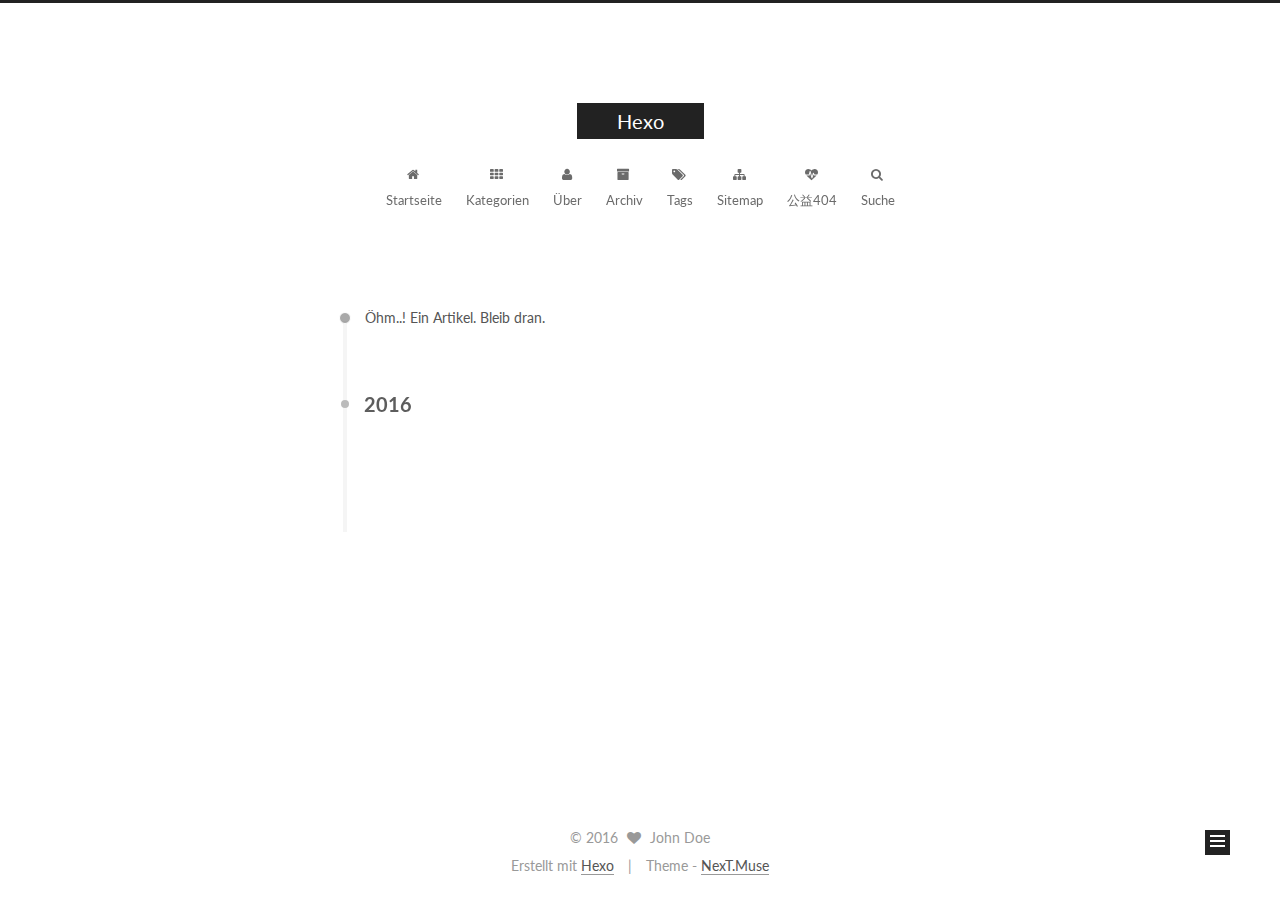
==== commit a2b393dc: "Site updated: 2016-12-22 17:53:23" ====
--- a/archives/index.html
+++ b/archives/index.html
@@ -190,6 +190,26 @@
         </li>
       
         
+        <li class="menu-item menu-item-categories">
+          <a href="/categories" rel="section">
+            
+              <i class="menu-item-icon fa fa-fw fa-th"></i> <br />
+            
+            Kategorien
+          </a>
+        </li>
+      
+        
+        <li class="menu-item menu-item-about">
+          <a href="/about" rel="section">
+            
+              <i class="menu-item-icon fa fa-fw fa-user"></i> <br />
+            
+            Über
+          </a>
+        </li>
+      
+        
         <li class="menu-item menu-item-archives">
           <a href="/archives" rel="section">
             
@@ -206,6 +226,26 @@
               <i class="menu-item-icon fa fa-fw fa-tags"></i> <br />
             
             Tags
+          </a>
+        </li>
+      
+        
+        <li class="menu-item menu-item-sitemap">
+          <a href="/sitemap.xml" rel="section">
+            
+              <i class="menu-item-icon fa fa-fw fa-sitemap"></i> <br />
+            
+            Sitemap
+          </a>
+        </li>
+      
+        
+        <li class="menu-item menu-item-commonweal">
+          <a href="/404.html" rel="section">
+            
+              <i class="menu-item-icon fa fa-fw fa-heartbeat"></i> <br />
+            
+            公益404
           </a>
         </li>
       
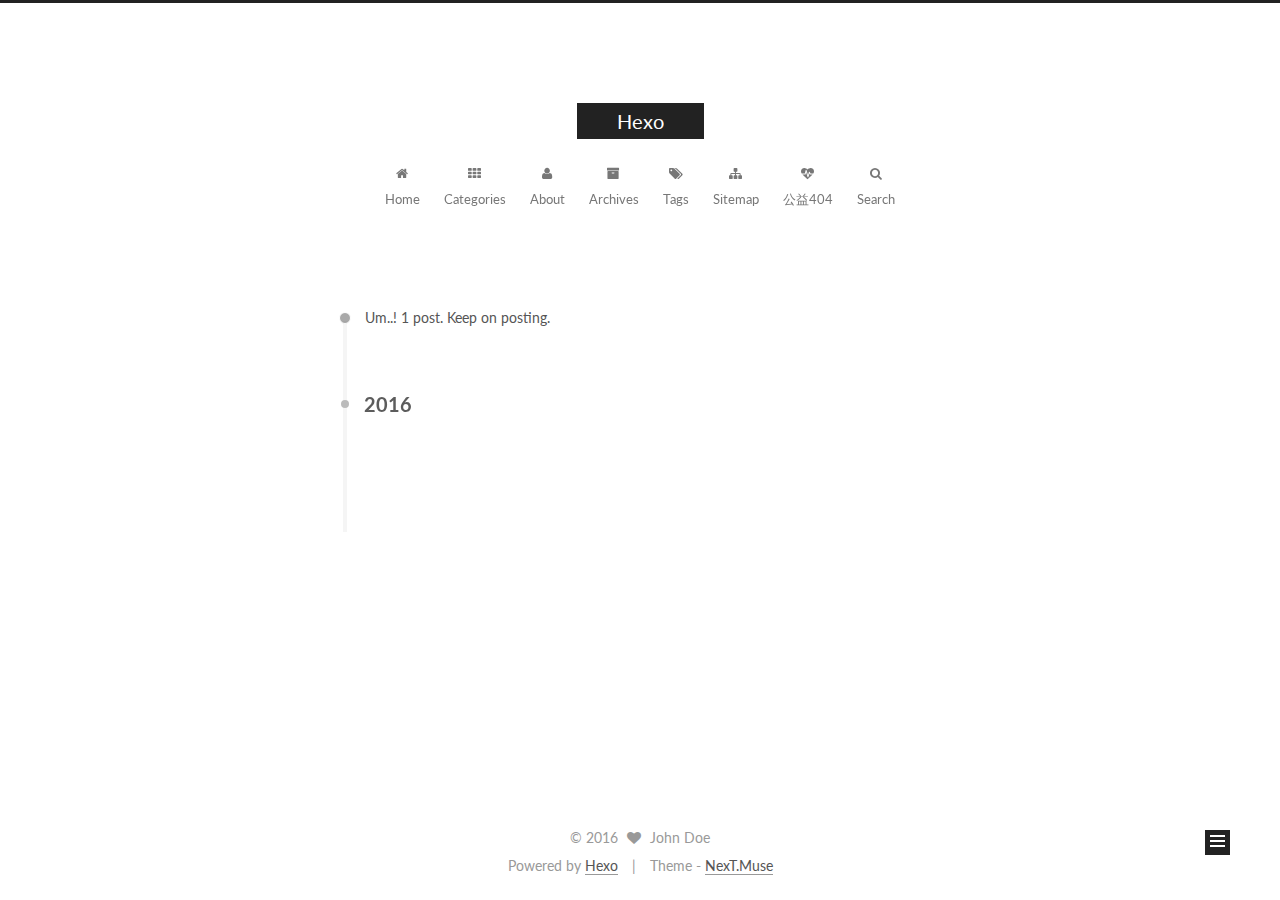
==== commit ad4e4e9c: "Site updated: 2016-12-22 18:00:33" ====
--- a/archives/index.html
+++ b/archives/index.html
@@ -125,7 +125,7 @@
 
 
 
-  <title> Archiv | Hexo </title>
+  <title> Archive | Hexo </title>
 </head>
 
 <body itemscope itemtype="http://schema.org/WebPage" lang="">
@@ -185,7 +185,7 @@
             
               <i class="menu-item-icon fa fa-fw fa-home"></i> <br />
             
-            Startseite
+            Home
           </a>
         </li>
       
@@ -195,7 +195,7 @@
             
               <i class="menu-item-icon fa fa-fw fa-th"></i> <br />
             
-            Kategorien
+            Categories
           </a>
         </li>
       
@@ -205,7 +205,7 @@
             
               <i class="menu-item-icon fa fa-fw fa-user"></i> <br />
             
-            Über
+            About
           </a>
         </li>
       
@@ -215,7 +215,7 @@
             
               <i class="menu-item-icon fa fa-fw fa-archive"></i> <br />
             
-            Archiv
+            Archives
           </a>
         </li>
       
@@ -258,7 +258,7 @@
             
               <i class="menu-item-icon fa fa-search fa-fw"></i> <br />
             
-            Suche
+            Search
           </a>
         </li>
       
@@ -300,7 +300,7 @@
       
         
       
-      Öhm..! Ein Artikel. Bleib dran.
+      Um..! 1 post. Keep on posting.
     </span>
 
     
@@ -392,7 +392,7 @@
             <div class="site-state-item site-state-posts">
               <a href="/archives">
                 <span class="site-state-item-count">1</span>
-                <span class="site-state-item-name">Artikel</span>
+                <span class="site-state-item-name">posts</span>
               </a>
             </div>
           
@@ -451,7 +451,7 @@
 
 
 <div class="powered-by">
-  Erstellt mit  <a class="theme-link" href="https://hexo.io">Hexo</a>
+  Powered by <a class="theme-link" href="https://hexo.io">Hexo</a>
 </div>
 
 <div class="theme-info">
--- a/css/main.css
+++ b/css/main.css
@@ -1680,7 +1680,7 @@
   width: 4px;
   height: 4px;
   border-radius: 50%;
-  background: #5eff60;
+  background: #a34bff;
 }
 .links-of-blogroll {
   font-size: 13px;
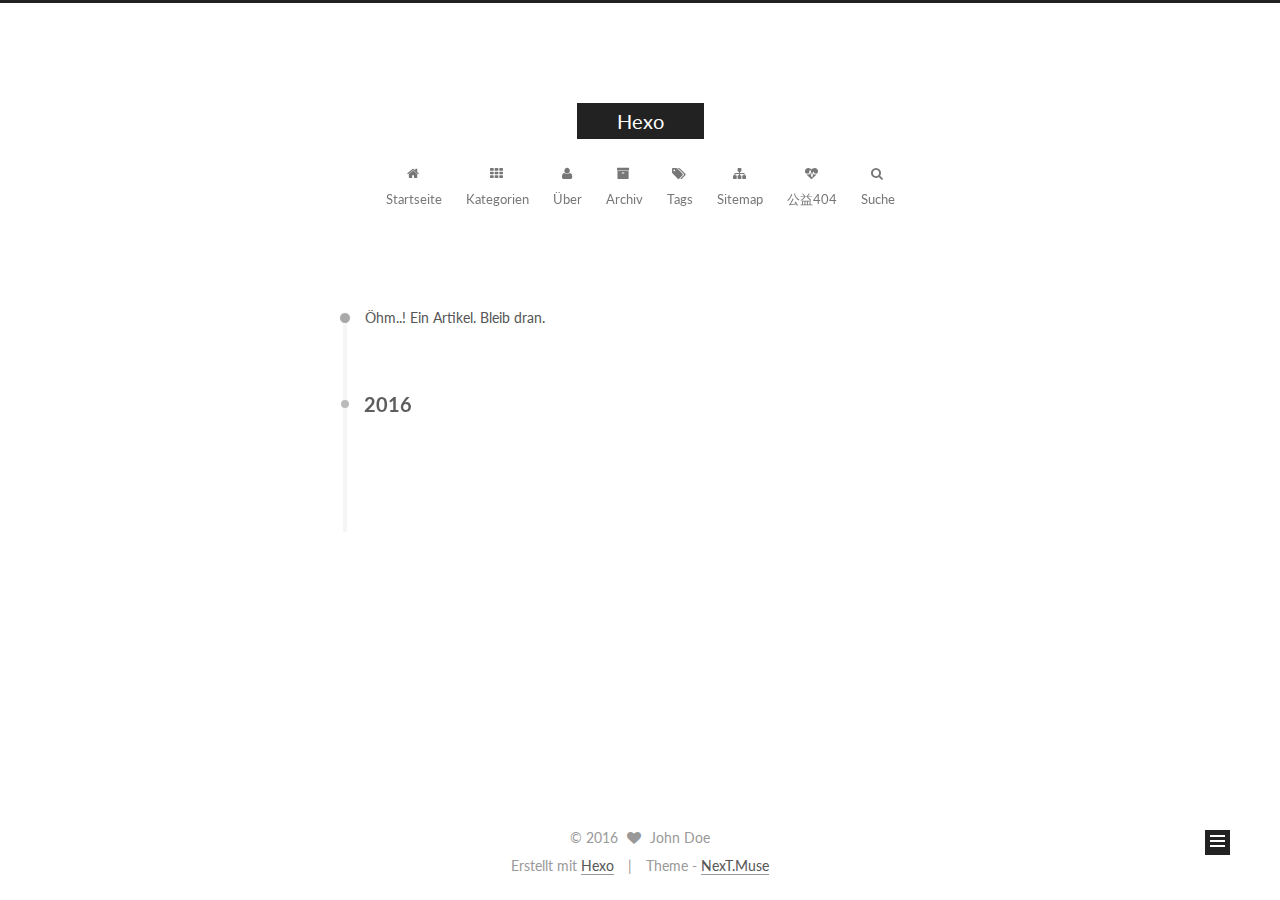
==== commit 220d09a9: "Site updated: 2016-12-22 18:05:33" ====
--- a/archives/index.html
+++ b/archives/index.html
@@ -125,7 +125,7 @@
 
 
 
-  <title> Archive | Hexo </title>
+  <title> Archiv | Hexo </title>
 </head>
 
 <body itemscope itemtype="http://schema.org/WebPage" lang="">
@@ -185,7 +185,7 @@
             
               <i class="menu-item-icon fa fa-fw fa-home"></i> <br />
             
-            Home
+            Startseite
           </a>
         </li>
       
@@ -195,7 +195,7 @@
             
               <i class="menu-item-icon fa fa-fw fa-th"></i> <br />
             
-            Categories
+            Kategorien
           </a>
         </li>
       
@@ -205,7 +205,7 @@
             
               <i class="menu-item-icon fa fa-fw fa-user"></i> <br />
             
-            About
+            Über
           </a>
         </li>
       
@@ -215,7 +215,7 @@
             
               <i class="menu-item-icon fa fa-fw fa-archive"></i> <br />
             
-            Archives
+            Archiv
           </a>
         </li>
       
@@ -258,7 +258,7 @@
             
               <i class="menu-item-icon fa fa-search fa-fw"></i> <br />
             
-            Search
+            Suche
           </a>
         </li>
       
@@ -300,7 +300,7 @@
       
         
       
-      Um..! 1 post. Keep on posting.
+      Öhm..! Ein Artikel. Bleib dran.
     </span>
 
     
@@ -392,7 +392,7 @@
             <div class="site-state-item site-state-posts">
               <a href="/archives">
                 <span class="site-state-item-count">1</span>
-                <span class="site-state-item-name">posts</span>
+                <span class="site-state-item-name">Artikel</span>
               </a>
             </div>
           
@@ -451,7 +451,7 @@
 
 
 <div class="powered-by">
-  Powered by <a class="theme-link" href="https://hexo.io">Hexo</a>
+  Erstellt mit  <a class="theme-link" href="https://hexo.io">Hexo</a>
 </div>
 
 <div class="theme-info">
--- a/css/main.css
+++ b/css/main.css
@@ -1680,7 +1680,7 @@
   width: 4px;
   height: 4px;
   border-radius: 50%;
-  background: #a34bff;
+  background: #6e8374;
 }
 .links-of-blogroll {
   font-size: 13px;
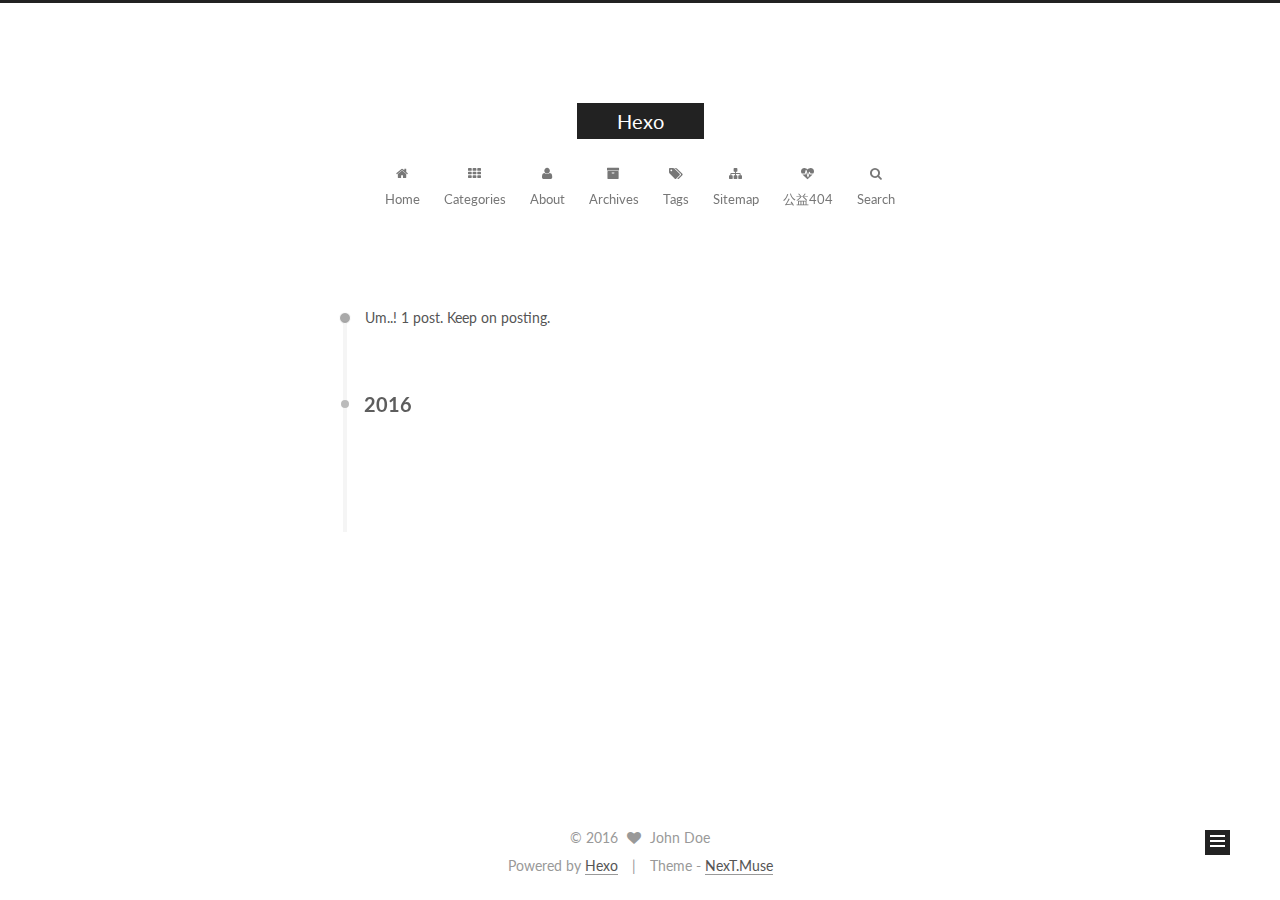
==== commit 66563d9e: "Site updated: 2016-12-22 18:10:49" ====
--- a/archives/index.html
+++ b/archives/index.html
@@ -88,7 +88,7 @@
 
 <meta property="og:type" content="website">
 <meta property="og:title" content="Hexo">
-<meta property="og:url" content="http://yoursite.com/archives/index.html">
+<meta property="og:url" content="https://liangsai12.github.io/blog/archives/index.html">
 <meta property="og:site_name" content="Hexo">
 <meta name="twitter:card" content="summary">
 <meta name="twitter:title" content="Hexo">
@@ -119,13 +119,13 @@
 
 
 
-  <link rel="canonical" href="http://yoursite.com/archives/"/>
-
-
-
-
-
-  <title> Archiv | Hexo </title>
+  <link rel="canonical" href="https://liangsai12.github.io/blog/archives/"/>
+
+
+
+
+
+  <title> Archive | Hexo </title>
 </head>
 
 <body itemscope itemtype="http://schema.org/WebPage" lang="">
@@ -185,7 +185,7 @@
             
               <i class="menu-item-icon fa fa-fw fa-home"></i> <br />
             
-            Startseite
+            Home
           </a>
         </li>
       
@@ -195,7 +195,7 @@
             
               <i class="menu-item-icon fa fa-fw fa-th"></i> <br />
             
-            Kategorien
+            Categories
           </a>
         </li>
       
@@ -205,7 +205,7 @@
             
               <i class="menu-item-icon fa fa-fw fa-user"></i> <br />
             
-            Über
+            About
           </a>
         </li>
       
@@ -215,7 +215,7 @@
             
               <i class="menu-item-icon fa fa-fw fa-archive"></i> <br />
             
-            Archiv
+            Archives
           </a>
         </li>
       
@@ -258,7 +258,7 @@
             
               <i class="menu-item-icon fa fa-search fa-fw"></i> <br />
             
-            Suche
+            Search
           </a>
         </li>
       
@@ -300,7 +300,7 @@
       
         
       
-      Öhm..! Ein Artikel. Bleib dran.
+      Um..! 1 post. Keep on posting.
     </span>
 
     
@@ -392,7 +392,7 @@
             <div class="site-state-item site-state-posts">
               <a href="/archives">
                 <span class="site-state-item-count">1</span>
-                <span class="site-state-item-name">Artikel</span>
+                <span class="site-state-item-name">posts</span>
               </a>
             </div>
           
@@ -451,7 +451,7 @@
 
 
 <div class="powered-by">
-  Erstellt mit  <a class="theme-link" href="https://hexo.io">Hexo</a>
+  Powered by <a class="theme-link" href="https://hexo.io">Hexo</a>
 </div>
 
 <div class="theme-info">
--- a/css/main.css
+++ b/css/main.css
@@ -1680,7 +1680,7 @@
   width: 4px;
   height: 4px;
   border-radius: 50%;
-  background: #6e8374;
+  background: #0bec6e;
 }
 .links-of-blogroll {
   font-size: 13px;
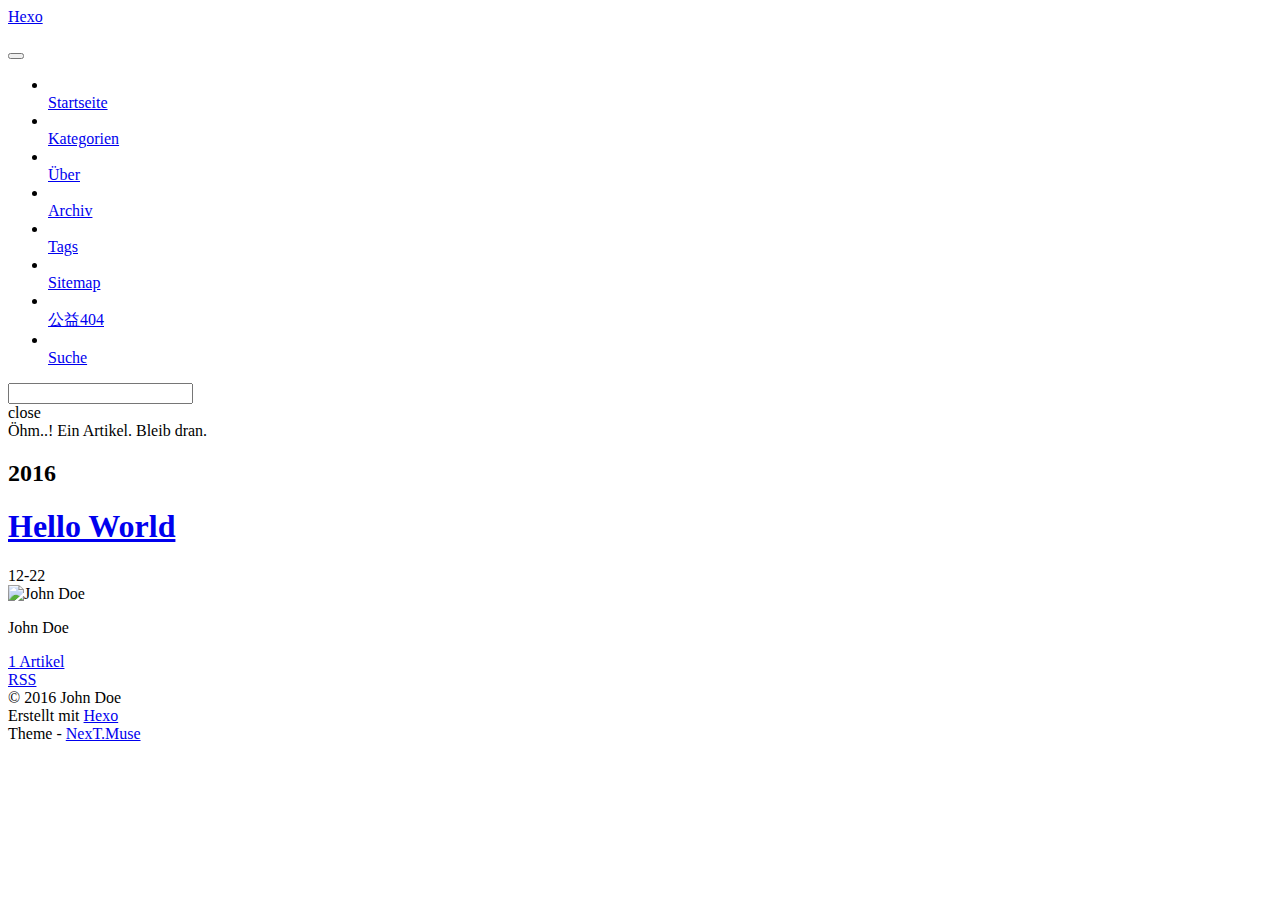
==== commit 9c3c499b: "Site updated: 2016-12-22 18:11:59" ====
--- a/archives/index.html
+++ b/archives/index.html
@@ -29,7 +29,7 @@
 
   
   
-  <link href="/lib/fancybox/source/jquery.fancybox.css?v=2.1.5" rel="stylesheet" type="text/css" />
+  <link href="/blog/lib/fancybox/source/jquery.fancybox.css?v=2.1.5" rel="stylesheet" type="text/css" />
 
 
 
@@ -63,9 +63,9 @@
 
 
 
-<link href="/lib/font-awesome/css/font-awesome.min.css?v=4.6.2" rel="stylesheet" type="text/css" />
-
-<link href="/css/main.css?v=5.1.0" rel="stylesheet" type="text/css" />
+<link href="/blog/lib/font-awesome/css/font-awesome.min.css?v=4.6.2" rel="stylesheet" type="text/css" />
+
+<link href="/blog/css/main.css?v=5.1.0" rel="stylesheet" type="text/css" />
 
 
   <meta name="keywords" content="Hexo, NexT" />
@@ -74,12 +74,12 @@
 
 
 
-  <link rel="alternate" href="/atom.xml" title="Hexo" type="application/atom+xml" />
-
-
-
-
-  <link rel="shortcut icon" type="image/x-icon" href="/favicon.ico?v=5.1.0" />
+  <link rel="alternate" href="/blog/atom.xml" title="Hexo" type="application/atom+xml" />
+
+
+
+
+  <link rel="shortcut icon" type="image/x-icon" href="/blog/favicon.ico?v=5.1.0" />
 
 
 
@@ -88,7 +88,7 @@
 
 <meta property="og:type" content="website">
 <meta property="og:title" content="Hexo">
-<meta property="og:url" content="https://liangsai12.github.io/blog/archives/index.html">
+<meta property="og:url" content="https://liangsai12.github.io/archives/index.html">
 <meta property="og:site_name" content="Hexo">
 <meta name="twitter:card" content="summary">
 <meta name="twitter:title" content="Hexo">
@@ -98,7 +98,7 @@
 <script type="text/javascript" id="hexo.configurations">
   var NexT = window.NexT || {};
   var CONFIG = {
-    root: '/',
+    root: '/blog/',
     scheme: 'Muse',
     sidebar: {"position":"left","display":"post"},
     fancybox: true,
@@ -119,13 +119,13 @@
 
 
 
-  <link rel="canonical" href="https://liangsai12.github.io/blog/archives/"/>
-
-
-
-
-
-  <title> Archive | Hexo </title>
+  <link rel="canonical" href="https://liangsai12.github.io/archives/"/>
+
+
+
+
+
+  <title> Archiv | Hexo </title>
 </head>
 
 <body itemscope itemtype="http://schema.org/WebPage" lang="">
@@ -154,7 +154,7 @@
   
 
   <div class="custom-logo-site-title">
-    <a href="/"  class="brand" rel="start">
+    <a href="/blog/"  class="brand" rel="start">
       <span class="logo-line-before"><i></i></span>
       <span class="site-title">Hexo</span>
       <span class="logo-line-after"><i></i></span>
@@ -181,47 +181,47 @@
       
         
         <li class="menu-item menu-item-home">
-          <a href="/" rel="section">
+          <a href="/blog/" rel="section">
             
               <i class="menu-item-icon fa fa-fw fa-home"></i> <br />
             
-            Home
+            Startseite
           </a>
         </li>
       
         
         <li class="menu-item menu-item-categories">
-          <a href="/categories" rel="section">
+          <a href="/blog/categories" rel="section">
             
               <i class="menu-item-icon fa fa-fw fa-th"></i> <br />
             
-            Categories
+            Kategorien
           </a>
         </li>
       
         
         <li class="menu-item menu-item-about">
-          <a href="/about" rel="section">
+          <a href="/blog/about" rel="section">
             
               <i class="menu-item-icon fa fa-fw fa-user"></i> <br />
             
-            About
+            Über
           </a>
         </li>
       
         
         <li class="menu-item menu-item-archives">
-          <a href="/archives" rel="section">
+          <a href="/blog/archives" rel="section">
             
               <i class="menu-item-icon fa fa-fw fa-archive"></i> <br />
             
-            Archives
+            Archiv
           </a>
         </li>
       
         
         <li class="menu-item menu-item-tags">
-          <a href="/tags" rel="section">
+          <a href="/blog/tags" rel="section">
             
               <i class="menu-item-icon fa fa-fw fa-tags"></i> <br />
             
@@ -231,7 +231,7 @@
       
         
         <li class="menu-item menu-item-sitemap">
-          <a href="/sitemap.xml" rel="section">
+          <a href="/blog/sitemap.xml" rel="section">
             
               <i class="menu-item-icon fa fa-fw fa-sitemap"></i> <br />
             
@@ -241,7 +241,7 @@
       
         
         <li class="menu-item menu-item-commonweal">
-          <a href="/404.html" rel="section">
+          <a href="/blog/404.html" rel="section">
             
               <i class="menu-item-icon fa fa-fw fa-heartbeat"></i> <br />
             
@@ -258,7 +258,7 @@
             
               <i class="menu-item-icon fa fa-search fa-fw"></i> <br />
             
-            Search
+            Suche
           </a>
         </li>
       
@@ -300,7 +300,7 @@
       
         
       
-      Um..! 1 post. Keep on posting.
+      Öhm..! Ein Artikel. Bleib dran.
     </span>
 
     
@@ -324,7 +324,7 @@
 
       <h1 class="post-title">
         
-            <a class="post-title-link" href="/2016/12/22/hello-world/" itemprop="url">
+            <a class="post-title-link" href="/blog/2016/12/22/hello-world/" itemprop="url">
               
                 <span itemprop="name">Hello World</span>
               
@@ -381,7 +381,7 @@
       <section class="site-overview sidebar-panel sidebar-panel-active">
         <div class="site-author motion-element" itemprop="author" itemscope itemtype="http://schema.org/Person">
           <img class="site-author-image" itemprop="image"
-               src="/images/avatar.gif"
+               src="/blog/images/avatar.gif"
                alt="John Doe" />
           <p class="site-author-name" itemprop="name">John Doe</p>
           <p class="site-description motion-element" itemprop="description"></p>
@@ -390,9 +390,9 @@
         
           
             <div class="site-state-item site-state-posts">
-              <a href="/archives">
+              <a href="/blog/archives">
                 <span class="site-state-item-count">1</span>
-                <span class="site-state-item-name">posts</span>
+                <span class="site-state-item-name">Artikel</span>
               </a>
             </div>
           
@@ -405,7 +405,7 @@
 
         
           <div class="feed-link motion-element">
-            <a href="/atom.xml" rel="alternate">
+            <a href="/blog/atom.xml" rel="alternate">
               <i class="fa fa-rss"></i>
               RSS
             </a>
@@ -451,7 +451,7 @@
 
 
 <div class="powered-by">
-  Powered by <a class="theme-link" href="https://hexo.io">Hexo</a>
+  Erstellt mit  <a class="theme-link" href="https://hexo.io">Hexo</a>
 </div>
 
 <div class="theme-info">
@@ -494,30 +494,30 @@
 
 
   
-  <script type="text/javascript" src="/lib/jquery/index.js?v=2.1.3"></script>
-
-  
-  <script type="text/javascript" src="/lib/fastclick/lib/fastclick.min.js?v=1.0.6"></script>
-
-  
-  <script type="text/javascript" src="/lib/jquery_lazyload/jquery.lazyload.js?v=1.9.7"></script>
-
-  
-  <script type="text/javascript" src="/lib/velocity/velocity.min.js?v=1.2.1"></script>
-
-  
-  <script type="text/javascript" src="/lib/velocity/velocity.ui.min.js?v=1.2.1"></script>
-
-  
-  <script type="text/javascript" src="/lib/fancybox/source/jquery.fancybox.pack.js?v=2.1.5"></script>
-
-
-  
-
-
-  <script type="text/javascript" src="/js/src/utils.js?v=5.1.0"></script>
-
-  <script type="text/javascript" src="/js/src/motion.js?v=5.1.0"></script>
+  <script type="text/javascript" src="/blog/lib/jquery/index.js?v=2.1.3"></script>
+
+  
+  <script type="text/javascript" src="/blog/lib/fastclick/lib/fastclick.min.js?v=1.0.6"></script>
+
+  
+  <script type="text/javascript" src="/blog/lib/jquery_lazyload/jquery.lazyload.js?v=1.9.7"></script>
+
+  
+  <script type="text/javascript" src="/blog/lib/velocity/velocity.min.js?v=1.2.1"></script>
+
+  
+  <script type="text/javascript" src="/blog/lib/velocity/velocity.ui.min.js?v=1.2.1"></script>
+
+  
+  <script type="text/javascript" src="/blog/lib/fancybox/source/jquery.fancybox.pack.js?v=2.1.5"></script>
+
+
+  
+
+
+  <script type="text/javascript" src="/blog/js/src/utils.js?v=5.1.0"></script>
+
+  <script type="text/javascript" src="/blog/js/src/motion.js?v=5.1.0"></script>
 
 
 
@@ -535,7 +535,7 @@
   
 
 
-  <script type="text/javascript" src="/js/src/bootstrap.js?v=5.1.0"></script>
+  <script type="text/javascript" src="/blog/js/src/bootstrap.js?v=5.1.0"></script>
 
 
 
@@ -569,7 +569,7 @@
     if (search_path.length == 0) {
       search_path = "search.xml";
     }
-    var path = "/" + search_path;
+    var path = "/blog/" + search_path;
     // monitor main search box;
 
     function proceedsearch() {
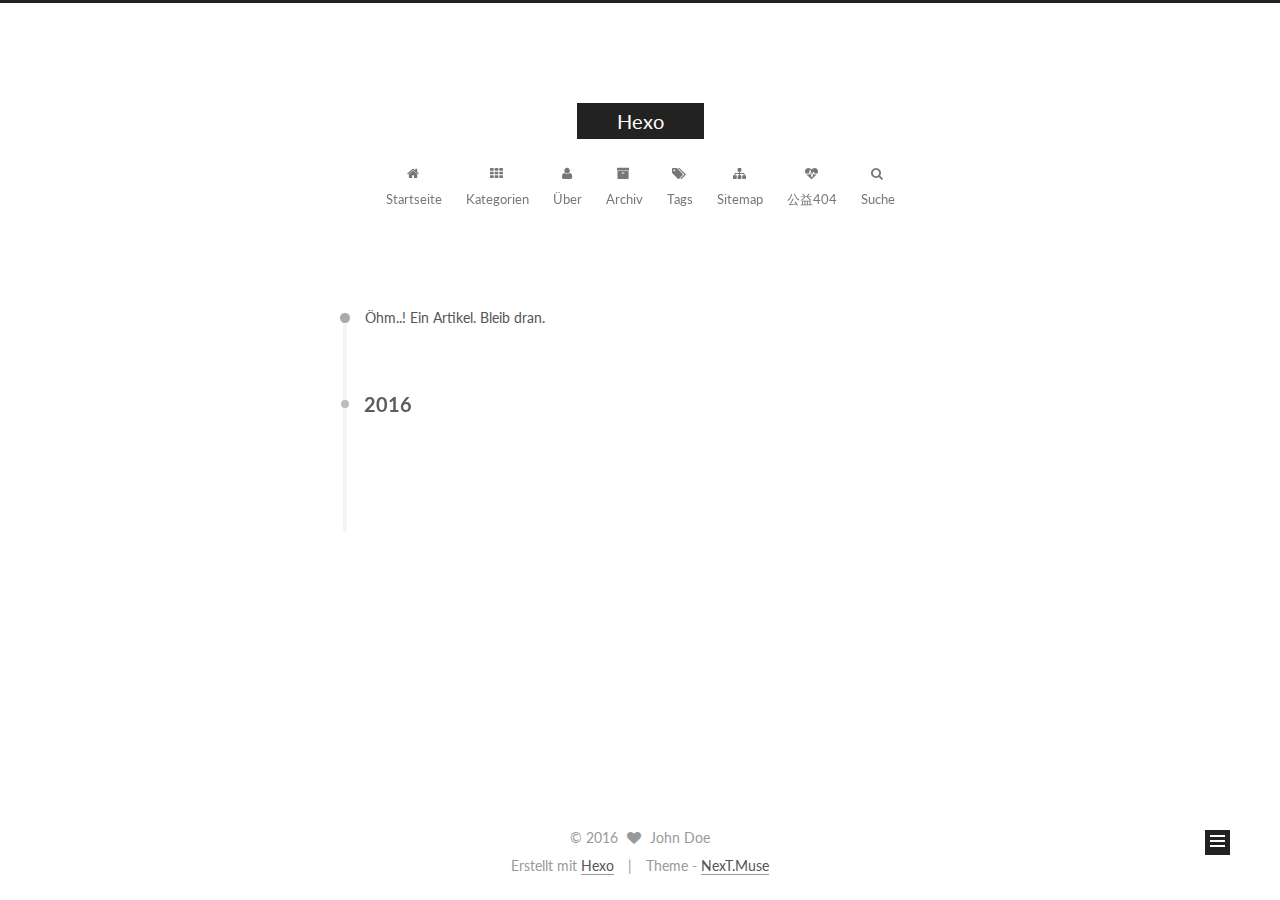
==== commit e3aadc7e: "Site updated: 2016-12-28 14:54:40" ====
--- a/archives/index.html
+++ b/archives/index.html
@@ -29,7 +29,7 @@
 
   
   
-  <link href="/blog/lib/fancybox/source/jquery.fancybox.css?v=2.1.5" rel="stylesheet" type="text/css" />
+  <link href="/lib/fancybox/source/jquery.fancybox.css?v=2.1.5" rel="stylesheet" type="text/css" />
 
 
 
@@ -63,9 +63,9 @@
 
 
 
-<link href="/blog/lib/font-awesome/css/font-awesome.min.css?v=4.6.2" rel="stylesheet" type="text/css" />
-
-<link href="/blog/css/main.css?v=5.1.0" rel="stylesheet" type="text/css" />
+<link href="/lib/font-awesome/css/font-awesome.min.css?v=4.6.2" rel="stylesheet" type="text/css" />
+
+<link href="/css/main.css?v=5.1.0" rel="stylesheet" type="text/css" />
 
 
   <meta name="keywords" content="Hexo, NexT" />
@@ -74,12 +74,12 @@
 
 
 
-  <link rel="alternate" href="/blog/atom.xml" title="Hexo" type="application/atom+xml" />
-
-
-
-
-  <link rel="shortcut icon" type="image/x-icon" href="/blog/favicon.ico?v=5.1.0" />
+  <link rel="alternate" href="/atom.xml" title="Hexo" type="application/atom+xml" />
+
+
+
+
+  <link rel="shortcut icon" type="image/x-icon" href="/favicon.ico?v=5.1.0" />
 
 
 
@@ -88,7 +88,7 @@
 
 <meta property="og:type" content="website">
 <meta property="og:title" content="Hexo">
-<meta property="og:url" content="https://liangsai12.github.io/archives/index.html">
+<meta property="og:url" content="http://blog.liansgai.xyz/archives/index.html">
 <meta property="og:site_name" content="Hexo">
 <meta name="twitter:card" content="summary">
 <meta name="twitter:title" content="Hexo">
@@ -98,7 +98,7 @@
 <script type="text/javascript" id="hexo.configurations">
   var NexT = window.NexT || {};
   var CONFIG = {
-    root: '/blog/',
+    root: '/',
     scheme: 'Muse',
     sidebar: {"position":"left","display":"post"},
     fancybox: true,
@@ -119,7 +119,7 @@
 
 
 
-  <link rel="canonical" href="https://liangsai12.github.io/archives/"/>
+  <link rel="canonical" href="http://blog.liansgai.xyz/archives/"/>
 
 
 
@@ -154,7 +154,7 @@
   
 
   <div class="custom-logo-site-title">
-    <a href="/blog/"  class="brand" rel="start">
+    <a href="/"  class="brand" rel="start">
       <span class="logo-line-before"><i></i></span>
       <span class="site-title">Hexo</span>
       <span class="logo-line-after"><i></i></span>
@@ -181,7 +181,7 @@
       
         
         <li class="menu-item menu-item-home">
-          <a href="/blog/" rel="section">
+          <a href="/" rel="section">
             
               <i class="menu-item-icon fa fa-fw fa-home"></i> <br />
             
@@ -191,7 +191,7 @@
       
         
         <li class="menu-item menu-item-categories">
-          <a href="/blog/categories" rel="section">
+          <a href="/categories" rel="section">
             
               <i class="menu-item-icon fa fa-fw fa-th"></i> <br />
             
@@ -201,7 +201,7 @@
       
         
         <li class="menu-item menu-item-about">
-          <a href="/blog/about" rel="section">
+          <a href="/about" rel="section">
             
               <i class="menu-item-icon fa fa-fw fa-user"></i> <br />
             
@@ -211,7 +211,7 @@
       
         
         <li class="menu-item menu-item-archives">
-          <a href="/blog/archives" rel="section">
+          <a href="/archives" rel="section">
             
               <i class="menu-item-icon fa fa-fw fa-archive"></i> <br />
             
@@ -221,7 +221,7 @@
       
         
         <li class="menu-item menu-item-tags">
-          <a href="/blog/tags" rel="section">
+          <a href="/tags" rel="section">
             
               <i class="menu-item-icon fa fa-fw fa-tags"></i> <br />
             
@@ -231,7 +231,7 @@
       
         
         <li class="menu-item menu-item-sitemap">
-          <a href="/blog/sitemap.xml" rel="section">
+          <a href="/sitemap.xml" rel="section">
             
               <i class="menu-item-icon fa fa-fw fa-sitemap"></i> <br />
             
@@ -241,7 +241,7 @@
       
         
         <li class="menu-item menu-item-commonweal">
-          <a href="/blog/404.html" rel="section">
+          <a href="/404.html" rel="section">
             
               <i class="menu-item-icon fa fa-fw fa-heartbeat"></i> <br />
             
@@ -324,7 +324,7 @@
 
       <h1 class="post-title">
         
-            <a class="post-title-link" href="/blog/2016/12/22/hello-world/" itemprop="url">
+            <a class="post-title-link" href="/2016/12/22/hello-world/" itemprop="url">
               
                 <span itemprop="name">Hello World</span>
               
@@ -381,7 +381,7 @@
       <section class="site-overview sidebar-panel sidebar-panel-active">
         <div class="site-author motion-element" itemprop="author" itemscope itemtype="http://schema.org/Person">
           <img class="site-author-image" itemprop="image"
-               src="/blog/images/avatar.gif"
+               src="/images/avatar.gif"
                alt="John Doe" />
           <p class="site-author-name" itemprop="name">John Doe</p>
           <p class="site-description motion-element" itemprop="description"></p>
@@ -390,7 +390,7 @@
         
           
             <div class="site-state-item site-state-posts">
-              <a href="/blog/archives">
+              <a href="/archives">
                 <span class="site-state-item-count">1</span>
                 <span class="site-state-item-name">Artikel</span>
               </a>
@@ -405,7 +405,7 @@
 
         
           <div class="feed-link motion-element">
-            <a href="/blog/atom.xml" rel="alternate">
+            <a href="/atom.xml" rel="alternate">
               <i class="fa fa-rss"></i>
               RSS
             </a>
@@ -494,30 +494,30 @@
 
 
   
-  <script type="text/javascript" src="/blog/lib/jquery/index.js?v=2.1.3"></script>
-
-  
-  <script type="text/javascript" src="/blog/lib/fastclick/lib/fastclick.min.js?v=1.0.6"></script>
-
-  
-  <script type="text/javascript" src="/blog/lib/jquery_lazyload/jquery.lazyload.js?v=1.9.7"></script>
-
-  
-  <script type="text/javascript" src="/blog/lib/velocity/velocity.min.js?v=1.2.1"></script>
-
-  
-  <script type="text/javascript" src="/blog/lib/velocity/velocity.ui.min.js?v=1.2.1"></script>
-
-  
-  <script type="text/javascript" src="/blog/lib/fancybox/source/jquery.fancybox.pack.js?v=2.1.5"></script>
-
-
-  
-
-
-  <script type="text/javascript" src="/blog/js/src/utils.js?v=5.1.0"></script>
-
-  <script type="text/javascript" src="/blog/js/src/motion.js?v=5.1.0"></script>
+  <script type="text/javascript" src="/lib/jquery/index.js?v=2.1.3"></script>
+
+  
+  <script type="text/javascript" src="/lib/fastclick/lib/fastclick.min.js?v=1.0.6"></script>
+
+  
+  <script type="text/javascript" src="/lib/jquery_lazyload/jquery.lazyload.js?v=1.9.7"></script>
+
+  
+  <script type="text/javascript" src="/lib/velocity/velocity.min.js?v=1.2.1"></script>
+
+  
+  <script type="text/javascript" src="/lib/velocity/velocity.ui.min.js?v=1.2.1"></script>
+
+  
+  <script type="text/javascript" src="/lib/fancybox/source/jquery.fancybox.pack.js?v=2.1.5"></script>
+
+
+  
+
+
+  <script type="text/javascript" src="/js/src/utils.js?v=5.1.0"></script>
+
+  <script type="text/javascript" src="/js/src/motion.js?v=5.1.0"></script>
 
 
 
@@ -535,7 +535,7 @@
   
 
 
-  <script type="text/javascript" src="/blog/js/src/bootstrap.js?v=5.1.0"></script>
+  <script type="text/javascript" src="/js/src/bootstrap.js?v=5.1.0"></script>
 
 
 
@@ -569,7 +569,7 @@
     if (search_path.length == 0) {
       search_path = "search.xml";
     }
-    var path = "/blog/" + search_path;
+    var path = "/" + search_path;
     // monitor main search box;
 
     function proceedsearch() {
--- a/css/main.css
+++ b/css/main.css
@@ -0,0 +1,2504 @@
+/* normalize.css v3.0.2 | MIT License | git.io/normalize */
+html {
+  font-family: sans-serif; /* 1 */
+  -ms-text-size-adjust: 100%; /* 2 */
+  -webkit-text-size-adjust: 100%; /* 2 */
+}
+body {
+  margin: 0;
+}
+article,
+aside,
+details,
+figcaption,
+figure,
+footer,
+header,
+hgroup,
+main,
+menu,
+nav,
+section,
+summary {
+  display: block;
+}
+audio,
+canvas,
+progress,
+video {
+  display: inline-block; /* 1 */
+  vertical-align: baseline; /* 2 */
+}
+audio:not([controls]) {
+  display: none;
+  height: 0;
+}
+[hidden],
+template {
+  display: none;
+}
+a {
+  background-color: transparent;
+}
+a:active,
+a:hover {
+  outline: 0;
+}
+abbr[title] {
+  border-bottom: 1px dotted;
+}
+b,
+strong {
+  font-weight: bold;
+}
+dfn {
+  font-style: italic;
+}
+h1 {
+  font-size: 2em;
+  margin: 0.67em 0;
+}
+mark {
+  background: #ff0;
+  color: #000;
+}
+small {
+  font-size: 80%;
+}
+sub,
+sup {
+  font-size: 75%;
+  line-height: 0;
+  position: relative;
+  vertical-align: baseline;
+}
+sup {
+  top: -0.5em;
+}
+sub {
+  bottom: -0.25em;
+}
+img {
+  border: 0;
+}
+svg:not(:root) {
+  overflow: hidden;
+}
+figure {
+  margin: 1em 40px;
+}
+hr {
+  -moz-box-sizing: content-box;
+  box-sizing: content-box;
+  height: 0;
+}
+pre {
+  overflow: auto;
+}
+code,
+kbd,
+pre,
+samp {
+  font-family: monospace, monospace;
+  font-size: 1em;
+}
+button,
+input,
+optgroup,
+select,
+textarea {
+  color: inherit; /* 1 */
+  font: inherit; /* 2 */
+  margin: 0; /* 3 */
+}
+button {
+  overflow: visible;
+}
+button,
+select {
+  text-transform: none;
+}
+button,
+html input[type="button"],
+input[type="reset"],
+input[type="submit"] {
+  -webkit-appearance: button; /* 2 */
+  cursor: pointer; /* 3 */
+}
+button[disabled],
+html input[disabled] {
+  cursor: default;
+}
+button::-moz-focus-inner,
+input::-moz-focus-inner {
+  border: 0;
+  padding: 0;
+}
+input {
+  line-height: normal;
+}
+input[type="checkbox"],
+input[type="radio"] {
+  box-sizing: border-box; /* 1 */
+  padding: 0; /* 2 */
+}
+input[type="number"]::-webkit-inner-spin-button,
+input[type="number"]::-webkit-outer-spin-button {
+  height: auto;
+}
+input[type="search"] {
+  -webkit-appearance: textfield; /* 1 */
+  -moz-box-sizing: content-box;
+  -webkit-box-sizing: content-box; /* 2 */
+  box-sizing: content-box;
+}
+input[type="search"]::-webkit-search-cancel-button,
+input[type="search"]::-webkit-search-decoration {
+  -webkit-appearance: none;
+}
+fieldset {
+  border: 1px solid #c0c0c0;
+  margin: 0 2px;
+  padding: 0.35em 0.625em 0.75em;
+}
+legend {
+  border: 0; /* 1 */
+  padding: 0; /* 2 */
+}
+textarea {
+  overflow: auto;
+}
+optgroup {
+  font-weight: bold;
+}
+table {
+  border-collapse: collapse;
+  border-spacing: 0;
+}
+td,
+th {
+  padding: 0;
+}
+::selection {
+  background: #262a30;
+  color: #fff;
+}
+body {
+  position: relative;
+  font-family: 'Lato', "PingFang SC", "Microsoft YaHei", sans-serif;
+  font-size: 14px;
+  line-height: 2;
+  color: #555;
+  background: #fff;
+}
+@media (max-width: 767px) {
+  body {
+    padding-right: 0 !important;
+  }
+}
+@media (min-width: 768px) and (max-width: 991px) {
+  body {
+    padding-right: 0 !important;
+  }
+}
+@media (min-width: 1600px) {
+  body {
+    font-size: 16px;
+  }
+}
+h1,
+h2,
+h3,
+h4,
+h5,
+h6 {
+  margin: 0;
+  padding: 0;
+  font-weight: bold;
+  line-height: 1.5;
+  font-family: 'Lato', "PingFang SC", "Microsoft YaHei", sans-serif;
+}
+h2,
+h3,
+h4,
+h5,
+h6 {
+  margin: 20px 0 15px;
+}
+h1 {
+  font-size: 22px;
+}
+@media (max-width: 767px) {
+  h1 {
+    font-size: 18px;
+  }
+}
+h2 {
+  font-size: 20px;
+}
+@media (max-width: 767px) {
+  h2 {
+    font-size: 16px;
+  }
+}
+h3 {
+  font-size: 18px;
+}
+@media (max-width: 767px) {
+  h3 {
+    font-size: 14px;
+  }
+}
+h4 {
+  font-size: 16px;
+}
+@media (max-width: 767px) {
+  h4 {
+    font-size: 12px;
+  }
+}
+h5 {
+  font-size: 14px;
+}
+@media (max-width: 767px) {
+  h5 {
+    font-size: 10px;
+  }
+}
+h6 {
+  font-size: 12px;
+}
+@media (max-width: 767px) {
+  h6 {
+    font-size: 8px;
+  }
+}
+p {
+  margin: 0 0 25px 0;
+}
+a {
+  color: #555;
+  text-decoration: none;
+  border-bottom: 1px solid #999;
+  word-wrap: break-word;
+}
+a:hover {
+  color: #222;
+  border-bottom-color: #222;
+}
+ul {
+  list-style: none;
+}
+blockquote {
+  margin: 0;
+  padding: 0;
+}
+img {
+  display: block;
+  margin: auto;
+  max-width: 100%;
+  height: auto;
+}
+hr {
+  margin: 40px 0;
+  height: 3px;
+  border: none;
+  background-color: #ddd;
+  background-image: repeating-linear-gradient(-45deg, #fff, #fff 4px, transparent 4px, transparent 8px);
+}
+blockquote {
+  padding: 0 15px;
+  color: #666;
+  border-left: 4px solid #ddd;
+}
+blockquote cite::before {
+  content: "-";
+  padding: 0 5px;
+}
+dt {
+  font-weight: 700;
+}
+dd {
+  margin: 0;
+  padding: 0;
+}
+.text-left {
+  text-align: left;
+}
+.text-center {
+  text-align: center;
+}
+.text-right {
+  text-align: right;
+}
+.text-justify {
+  text-align: justify;
+}
+.text-nowrap {
+  white-space: nowrap;
+}
+.text-lowercase {
+  text-transform: lowercase;
+}
+.text-uppercase {
+  text-transform: uppercase;
+}
+.text-capitalize {
+  text-transform: capitalize;
+}
+.center-block {
+  display: block;
+  margin-left: auto;
+  margin-right: auto;
+}
+.clearfix:before,
+.clearfix:after {
+  content: " ";
+  display: table;
+}
+.clearfix:after {
+  clear: both;
+}
+.pullquote {
+  width: 45%;
+}
+.pullquote.left {
+  float: left;
+  margin-left: 5px;
+  margin-right: 10px;
+}
+.pullquote.right {
+  float: right;
+  margin-left: 10px;
+  margin-right: 5px;
+}
+.affix.affix.affix {
+  position: fixed;
+}
+.translation {
+  margin-top: -20px;
+  font-size: 14px;
+  color: #999;
+}
+.scrollbar-measure {
+  width: 100px;
+  height: 100px;
+  overflow: scroll;
+  position: absolute;
+  top: -9999px;
+}
+.use-motion .motion-element {
+  opacity: 0;
+}
+#local-search-input {
+  padding: 3px;
+  border: none;
+  text-indent: 14px;
+  border-radius: 0;
+  width: 140px;
+  outline: none;
+  border-bottom: 1px solid #999;
+  background: inherit;
+  opacity: 0.5;
+}
+#local-search-input:focus {
+  opacity: 1;
+}
+.search-icon {
+  position: absolute;
+  top: 9px;
+}
+table {
+  margin: 20px 0;
+  width: 100%;
+  border-collapse: collapse;
+  border-spacing: 0;
+  border: 1px solid #ddd;
+  font-size: 14px;
+  table-layout: fixed;
+  word-wrap: break-all;
+}
+table>tbody>tr:nth-of-type(odd) {
+  background-color: #f9f9f9;
+}
+table>tbody>tr:hover {
+  background-color: #f5f5f5;
+}
+caption,
+th,
+td {
+  padding: 8px;
+  text-align: left;
+  vertical-align: middle;
+  font-weight: normal;
+}
+th,
+td {
+  border-bottom: 3px solid #ddd;
+  border-right: 1px solid #eee;
+}
+th {
+  padding-bottom: 10px;
+  font-weight: 700;
+}
+td {
+  border-bottom-width: 1px;
+}
+html,
+body {
+  height: 100%;
+}
+.container {
+  position: relative;
+  min-height: 100%;
+}
+.header-inner {
+  margin: 0 auto;
+  padding: 100px 0 70px;
+  width: 700px;
+}
+@media (min-width: 1600px) {
+  .container .header-inner {
+    width: 900px;
+  }
+}
+.main {
+  padding-bottom: 150px;
+}
+.main-inner {
+  margin: 0 auto;
+  width: 700px;
+}
+@media (min-width: 1600px) {
+  .container .main-inner {
+    width: 900px;
+  }
+}
+.footer {
+  position: absolute;
+  left: 0;
+  bottom: 0;
+  width: 100%;
+  min-height: 50px;
+}
+.footer-inner {
+  box-sizing: border-box;
+  margin: 20px auto;
+  width: 700px;
+}
+@media (min-width: 1600px) {
+  .container .footer-inner {
+    width: 900px;
+  }
+}
+pre,
+.highlight {
+  overflow: auto;
+  margin: 20px 0;
+  padding: 0;
+  font-size: 13px;
+  color: #4d4d4c;
+  background: #f7f7f7;
+  line-height: 1.6;
+}
+pre,
+code {
+  font-family: consolas, Menlo, "PingFang SC", "Microsoft YaHei", monospace;
+}
+code {
+  padding: 2px 4px;
+  word-wrap: break-word;
+  color: #4d4d4c;
+  background: #f7f7f7;
+  border-radius: 3px;
+  font-size: 13px;
+}
+pre code {
+  padding: 0;
+  color: #4d4d4c;
+  background: none;
+  text-shadow: none;
+}
+.highlight {
+  border-radius: 1px;
+}
+.highlight pre {
+  border: none;
+  margin: 0;
+  padding: 10px 0;
+}
+.highlight table {
+  margin: 0;
+  width: auto;
+  border: none;
+}
+.highlight td {
+  border: none;
+  padding: 0;
+}
+.highlight figcaption {
+  font-size: 1em;
+  color: #4d4d4c;
+  line-height: 1em;
+  margin-bottom: 1em;
+}
+.highlight figcaption:before,
+.highlight figcaption:after {
+  content: " ";
+  display: table;
+}
+.highlight figcaption:after {
+  clear: both;
+}
+.highlight figcaption a {
+  float: right;
+  color: #4d4d4c;
+}
+.highlight figcaption a:hover {
+  border-bottom-color: #4d4d4c;
+}
+.highlight .gutter pre {
+  padding-left: 10px;
+  padding-right: 10px;
+  color: #869194;
+  text-align: right;
+  background-color: #eff2f3;
+}
+.highlight .code pre {
+  padding-left: 10px;
+  padding-right: 10px;
+  background-color: #f7f7f7;
+}
+.highlight .line {
+  height: 20px;
+}
+.gutter {
+  -webkit-user-select: none;
+  -moz-user-select: none;
+  -ms-user-select: none;
+  user-select: none;
+}
+.gist table {
+  width: auto;
+}
+.gist table td {
+  border: none;
+}
+pre .deletion {
+  background: #fdd;
+}
+pre .addition {
+  background: #dfd;
+}
+pre .meta {
+  color: #8959a8;
+}
+pre .comment {
+  color: #8e908c;
+}
+pre .variable,
+pre .attribute,
+pre .tag,
+pre .regexp,
+pre .ruby .constant,
+pre .xml .tag .title,
+pre .xml .pi,
+pre .xml .doctype,
+pre .html .doctype,
+pre .css .id,
+pre .css .class,
+pre .css .pseudo {
+  color: #c82829;
+}
+pre .number,
+pre .preprocessor,
+pre .built_in,
+pre .literal,
+pre .params,
+pre .constant,
+pre .command {
+  color: #f5871f;
+}
+pre .ruby .class .title,
+pre .css .rules .attribute,
+pre .string,
+pre .value,
+pre .inheritance,
+pre .header,
+pre .ruby .symbol,
+pre .xml .cdata,
+pre .special,
+pre .number,
+pre .formula {
+  color: #718c00;
+}
+pre .title,
+pre .css .hexcolor {
+  color: #3e999f;
+}
+pre .function,
+pre .python .decorator,
+pre .python .title,
+pre .ruby .function .title,
+pre .ruby .title .keyword,
+pre .perl .sub,
+pre .javascript .title,
+pre .coffeescript .title {
+  color: #4271ae;
+}
+pre .keyword,
+pre .javascript .function {
+  color: #8959a8;
+}
+.full-image.full-image.full-image {
+  border: none;
+  max-width: 100%;
+  width: auto;
+  margin: 20px auto;
+}
+@media (min-width: 992px) {
+  .full-image.full-image.full-image {
+    max-width: none;
+    width: 126%;
+    margin: 0 -13%;
+  }
+}
+.blockquote-center,
+.page-home .post-type-quote blockquote,
+.page-post-detail .post-type-quote blockquote {
+  position: relative;
+  margin: 40px 0;
+  padding: 0;
+  border-left: none;
+  text-align: center;
+}
+.blockquote-center::before,
+.page-home .post-type-quote blockquote::before,
+.page-post-detail .post-type-quote blockquote::before,
+.blockquote-center::after,
+.page-home .post-type-quote blockquote::after,
+.page-post-detail .post-type-quote blockquote::after {
+  position: absolute;
+  content: ' ';
+  display: block;
+  width: 100%;
+  height: 24px;
+  opacity: 0.2;
+  background-repeat: no-repeat;
+  background-position: 0 -6px;
+  background-size: 22px 22px;
+}
+.blockquote-center::before,
+.page-home .post-type-quote blockquote::before,
+.page-post-detail .post-type-quote blockquote::before {
+  top: -20px;
+  background-image: url("../images/quote-l.svg");
+  border-top: 1px solid #ccc;
+}
+.blockquote-center::after,
+.page-home .post-type-quote blockquote::after,
+.page-post-detail .post-type-quote blockquote::after {
+  bottom: -20px;
+  background-image: url("../images/quote-r.svg");
+  border-bottom: 1px solid #ccc;
+  background-position: 100% 8px;
+}
+.blockquote-center p,
+.page-home .post-type-quote blockquote p,
+.page-post-detail .post-type-quote blockquote p,
+.blockquote-center div,
+.page-home .post-type-quote blockquote div,
+.page-post-detail .post-type-quote blockquote div {
+  text-align: center;
+}
+.post .post-body .group-picture img {
+  box-sizing: border-box;
+  padding: 0 3px;
+  border: none;
+}
+.post .group-picture-row {
+  overflow: hidden;
+  margin-top: 6px;
+}
+.post .group-picture-row:first-child {
+  margin-top: 0;
+}
+.post .group-picture-column {
+  float: left;
+}
+.page-post-detail .post-body .group-picture-column {
+  float: none;
+  margin-top: 10px;
+  width: auto !important;
+}
+.page-post-detail .post-body .group-picture-column img {
+  margin: 0 auto;
+}
+.page-archive .group-picture-container {
+  overflow: hidden;
+}
+.page-archive .group-picture-row {
+  float: left;
+}
+.page-archive .group-picture-row:first-child {
+  margin-top: 6px;
+}
+.page-archive .group-picture-column {
+  max-width: 150px;
+  max-height: 150px;
+}
+.note {
+  padding: 20px;
+  margin: 20px 0;
+  border: 1px solid #eee;
+  border-left-width: 5px;
+  border-radius: 3px;
+}
+.note h2,
+.note h3,
+.note h4,
+.note h5,
+.note h6 {
+  margin-top: 0;
+  margin-bottom: 5px;
+}
+.note p:last-child {
+  margin-bottom: 0;
+}
+.note code {
+  border-radius: 3px;
+}
+.note+.note {
+  margin-top: -5px;
+}
+.default {
+  border-left-color: #777;
+}
+.default h2,
+.default h3,
+.default h4,
+.default h5,
+.default h6 {
+  color: #777;
+}
+.primary {
+  border-left-color: #428bca;
+}
+.primary h2,
+.primary h3,
+.primary h4,
+.primary h5,
+.primary h6 {
+  color: #428bca;
+}
+.success {
+  border-left-color: #5cb85c;
+}
+.success h2,
+.success h3,
+.success h4,
+.success h5,
+.success h6 {
+  color: #5cb85c;
+}
+.danger {
+  border-left-color: #d9534f;
+}
+.danger h2,
+.danger h3,
+.danger h4,
+.danger h5,
+.danger h6 {
+  color: #d9534f;
+}
+.warning {
+  border-left-color: #f0ad4e;
+}
+.warning h2,
+.warning h3,
+.warning h4,
+.warning h5,
+.warning h6 {
+  color: #f0ad4e;
+}
+.info {
+  border-left-color: #5bc0de;
+}
+.info h2,
+.info h3,
+.info h4,
+.info h5,
+.info h6 {
+  color: #5bc0de;
+}
+.btn {
+  display: inline-block;
+  padding: 0 20px;
+  font-size: 14px;
+  color: #fff;
+  background: #222;
+  border: 2px solid #222;
+  text-decoration: none;
+  border-radius: 0;
+  transition-property: background-color;
+  transition-duration: 0.2s;
+  transition-timing-function: ease-in-out;
+  transition-delay: 0s;
+}
+.btn:hover,
+.post-more-link .btn:hover {
+  border-color: #222;
+  color: #222;
+  background: #fff;
+}
+.btn-bar {
+  display: block;
+  width: 22px;
+  height: 2px;
+  background: #555;
+  border-radius: 1px;
+}
+.btn-bar+.btn-bar {
+  margin-top: 4px;
+}
+.pagination {
+  margin: 120px 0 40px;
+  text-align: center;
+  border-top: 1px solid #eee;
+}
+.page-number-basic,
+.pagination .prev,
+.pagination .next,
+.pagination .page-number,
+.pagination .space {
+  display: inline-block;
+  position: relative;
+  top: -1px;
+  margin: 0 10px;
+  padding: 0 10px;
+  line-height: 30px;
+}
+@media (max-width: 767px) {
+  .page-number-basic,
+  .pagination .prev,
+  .pagination .next,
+  .pagination .page-number,
+  .pagination .space {
+    margin: 0 5px;
+  }
+}
+.pagination .prev,
+.pagination .next,
+.pagination .page-number {
+  border-bottom: 0;
+  border-top: 1px solid #eee;
+  transition-property: border-color;
+  transition-duration: 0.2s;
+  transition-timing-function: ease-in-out;
+  transition-delay: 0s;
+}
+.pagination .prev:hover,
+.pagination .next:hover,
+.pagination .page-number:hover {
+  border-top-color: #222;
+}
+.pagination .space {
+  padding: 0;
+  margin: 0;
+}
+.pagination .prev {
+  margin-left: 0;
+}
+.pagination .next {
+  margin-right: 0;
+}
+.pagination .page-number.current {
+  color: #fff;
+  background: #ccc;
+  border-top-color: #ccc;
+}
+@media (max-width: 767px) {
+  .pagination {
+    border-top: none;
+  }
+  .pagination .prev,
+  .pagination .next,
+  .pagination .page-number {
+    margin-bottom: 10px;
+    border-top: 0;
+    border-bottom: 1px solid #eee;
+  }
+  .pagination .prev:hover,
+  .pagination .next:hover,
+  .pagination .page-number:hover {
+    border-bottom-color: #222;
+  }
+}
+.comments {
+  margin: 60px 20px 0;
+}
+.tag-cloud {
+  text-align: center;
+}
+.tag-cloud a {
+  display: inline-block;
+  margin: 10px;
+}
+.back-to-top {
+  box-sizing: border-box;
+  position: fixed;
+  bottom: -100px;
+  right: 50px;
+  z-index: 1050;
+  padding: 0 6px;
+  width: 25px;
+  background: #222;
+  font-size: 12px;
+  opacity: 1;
+  color: #fff;
+  cursor: pointer;
+  text-align: center;
+  -webkit-transform: translateZ(0);
+  transition-property: bottom;
+  transition-duration: 0.2s;
+  transition-timing-function: ease-in-out;
+  transition-delay: 0s;
+}
+@media (max-width: 767px) {
+  .back-to-top {
+    display: none;
+  }
+}
+@media (min-width: 768px) and (max-width: 991px) {
+  .back-to-top {
+    display: none;
+  }
+}
+.back-to-top.back-to-top-on {
+  bottom: 19px;
+}
+.header {
+  background: #fff;
+}
+.header-inner {
+  position: relative;
+}
+.headband {
+  height: 3px;
+  background: #222;
+}
+.site-meta {
+  margin: 0;
+  text-align: center;
+}
+@media (max-width: 767px) {
+  .site-meta {
+    text-align: center;
+  }
+}
+.brand {
+  position: relative;
+  display: inline-block;
+  padding: 0 40px;
+  color: #fff;
+  background: #222;
+  border-bottom: none;
+}
+.brand:hover {
+  color: #fff;
+}
+.logo {
+  display: inline-block;
+  margin-right: 5px;
+  line-height: 36px;
+  vertical-align: top;
+}
+.site-title {
+  display: inline-block;
+  vertical-align: top;
+  line-height: 36px;
+  font-size: 20px;
+  font-weight: normal;
+  font-family: 'Lato', "PingFang SC", "Microsoft YaHei", sans-serif;
+}
+.site-subtitle {
+  margin-top: 10px;
+  font-size: 13px;
+  color: #999;
+}
+.use-motion .brand {
+  opacity: 0;
+}
+.use-motion .logo,
+.use-motion .site-title,
+.use-motion .site-subtitle {
+  opacity: 0;
+  position: relative;
+  top: -10px;
+}
+.site-nav-toggle {
+  display: none;
+  position: absolute;
+  top: 10px;
+  left: 10px;
+}
+@media (max-width: 767px) {
+  .site-nav-toggle {
+    display: block;
+  }
+}
+.site-nav-toggle button {
+  margin-top: 2px;
+  padding: 9px 10px;
+  background: transparent;
+  border: none;
+}
+@media (max-width: 767px) {
+  .site-nav {
+    display: none;
+    margin: 0 -10px;
+    padding: 0 10px;
+    clear: both;
+    border-top: 1px solid #ddd;
+  }
+}
+@media (min-width: 768px) and (max-width: 991px) {
+  .site-nav {
+    display: block !important;
+  }
+}
+@media (min-width: 992px) {
+  .site-nav {
+    display: block !important;
+  }
+}
+.menu {
+  margin-top: 20px;
+  padding-left: 0;
+  text-align: center;
+}
+.menu .menu-item {
+  display: inline-block;
+  margin: 0 10px;
+}
+@media screen and (max-width: 767px) {
+  .menu .menu-item {
+    margin-top: 10px;
+  }
+}
+.menu .menu-item a {
+  display: block;
+  font-size: 13px;
+  text-transform: capitalize;
+  line-height: inherit;
+  border-bottom: 1px solid transparent;
+  transition-property: border-color;
+  transition-duration: 0.2s;
+  transition-timing-function: ease-in-out;
+  transition-delay: 0s;
+}
+.menu .menu-item a:hover {
+  border-bottom-color: #222;
+}
+.menu .menu-item .fa {
+  margin-right: 5px;
+}
+.use-motion .menu-item {
+  opacity: 0;
+}
+.post-body {
+  font-family: 'Lato', "PingFang SC", "Microsoft YaHei", sans-serif;
+}
+@media (max-width: 767px) {
+  .post-body {
+    word-break: break-word;
+  }
+}
+.post-body .fancybox img {
+  display: block !important;
+  margin: 0 auto;
+  cursor: pointer;
+  cursor: zoom-in;
+  cursor: -webkit-zoom-in;
+}
+.post-body .image-caption,
+.post-body .figure .caption {
+  margin: 10px auto 15px;
+  text-align: center;
+  font-size: 14px;
+  color: #999;
+  font-weight: bold;
+  line-height: 1;
+}
+.post-sticky-flag {
+  display: inline-block;
+  font-size: 16px;
+  -ms-transform: rotate(30deg);
+  -webkit-transform: rotate(30deg);
+  -moz-transform: rotate(30deg);
+  -ms-transform: rotate(30deg);
+  -o-transform: rotate(30deg);
+  transform: rotate(30deg);
+}
+.posts-expand {
+  padding-top: 40px;
+}
+@media (max-width: 767px) {
+  .posts-expand {
+    margin: 0 20px;
+  }
+  .post-body pre,
+  .post-body .highlight {
+    padding: 10px;
+  }
+  .post-body pre .gutter pre,
+  .post-body .highlight .gutter pre {
+    padding-right: 10px;
+  }
+}
+@media (min-width: 992px) {
+  .posts-expand .post-body {
+    text-align: justify;
+  }
+}
+.posts-expand .post-body h2,
+.posts-expand .post-body h3,
+.posts-expand .post-body h4,
+.posts-expand .post-body h5,
+.posts-expand .post-body h6 {
+  padding-top: 10px;
+}
+.posts-expand .post-body h2 .header-anchor,
+.posts-expand .post-body h3 .header-anchor,
+.posts-expand .post-body h4 .header-anchor,
+.posts-expand .post-body h5 .header-anchor,
+.posts-expand .post-body h6 .header-anchor {
+  float: right;
+  margin-left: 10px;
+  color: #ccc;
+  border-bottom-style: none;
+  visibility: hidden;
+}
+.posts-expand .post-body h2 .header-anchor:hover,
+.posts-expand .post-body h3 .header-anchor:hover,
+.posts-expand .post-body h4 .header-anchor:hover,
+.posts-expand .post-body h5 .header-anchor:hover,
+.posts-expand .post-body h6 .header-anchor:hover {
+  color: inherit;
+}
+.posts-expand .post-body h2:hover .header-anchor,
+.posts-expand .post-body h3:hover .header-anchor,
+.posts-expand .post-body h4:hover .header-anchor,
+.posts-expand .post-body h5:hover .header-anchor,
+.posts-expand .post-body h6:hover .header-anchor {
+  visibility: visible;
+}
+.posts-expand .post-body ul li {
+  list-style: circle;
+}
+.posts-expand .post-body img {
+  box-sizing: border-box;
+  margin: auto;
+  padding: 3px;
+  border: 1px solid #ddd;
+}
+.posts-expand .fancybox img {
+  margin: 0 auto;
+}
+@media (max-width: 767px) {
+  .posts-collapse {
+    margin: 0 20px;
+  }
+  .posts-collapse .post-title,
+  .posts-collapse .post-meta {
+    display: block;
+    width: auto;
+    text-align: left;
+  }
+}
+.posts-collapse {
+  position: relative;
+  z-index: 1010;
+  margin-left: 55px;
+}
+.posts-collapse::after {
+  content: " ";
+  position: absolute;
+  top: 20px;
+  left: 0;
+  margin-left: -2px;
+  width: 4px;
+  height: 100%;
+  background: #f5f5f5;
+  z-index: -1;
+}
+@media (max-width: 767px) {
+  .posts-collapse {
+    margin: 0 20px;
+  }
+}
+.posts-collapse .collection-title {
+  position: relative;
+  margin: 60px 0;
+}
+.posts-collapse .collection-title h2 {
+  margin-left: 20px;
+}
+.posts-collapse .collection-title small {
+  color: #bbb;
+}
+.posts-collapse .collection-title::before {
+  content: " ";
+  position: absolute;
+  left: 0;
+  top: 50%;
+  margin-left: -4px;
+  margin-top: -4px;
+  width: 8px;
+  height: 8px;
+  background: #bbb;
+  border-radius: 50%;
+}
+.posts-collapse .post {
+  margin: 30px 0;
+}
+.posts-collapse .post-header {
+  position: relative;
+  transition-duration: 0.2s;
+  transition-timing-function: ease-in-out;
+  transition-delay: 0s;
+  transition-property: border;
+  border-bottom: 1px dashed #ccc;
+}
+.posts-collapse .post-header::before {
+  content: " ";
+  position: absolute;
+  left: 0;
+  top: 12px;
+  width: 6px;
+  height: 6px;
+  margin-left: -4px;
+  background: #bbb;
+  border-radius: 50%;
+  border: 1px solid #fff;
+  transition-duration: 0.2s;
+  transition-timing-function: ease-in-out;
+  transition-delay: 0s;
+  transition-property: background;
+}
+.posts-collapse .post-header:hover {
+  border-bottom-color: #666;
+}
+.posts-collapse .post-header:hover::before {
+  background: #222;
+}
+.posts-collapse .post-meta {
+  position: absolute;
+  font-size: 12px;
+  left: 20px;
+  top: 5px;
+}
+.posts-collapse .post-comments-count {
+  display: none;
+}
+.posts-collapse .post-title {
+  margin-left: 60px;
+  font-size: 16px;
+  font-weight: normal;
+  line-height: inherit;
+}
+.posts-collapse .post-title::after {
+  margin-left: 3px;
+  opacity: 0.6;
+}
+.posts-collapse .post-title a {
+  color: #666;
+  border-bottom: none;
+}
+.page-home .post-type-quote .post-header,
+.page-post-detail .post-type-quote .post-header,
+.page-home .post-type-quote .post-tags,
+.page-post-detail .post-type-quote .post-tags {
+  display: none;
+}
+.posts-expand .post-title {
+  font-size: 26px;
+  text-align: center;
+  word-break: break-word;
+  font-weight: 400;
+}
+@media (max-width: 767px) {
+  .posts-expand .post-title {
+    font-size: 22px;
+  }
+}
+.posts-expand .post-title-link {
+  display: inline-block;
+  position: relative;
+  color: #555;
+  border-bottom: none;
+  line-height: 1.2;
+  vertical-align: top;
+}
+.posts-expand .post-title-link::before {
+  content: "";
+  position: absolute;
+  width: 100%;
+  height: 2px;
+  bottom: 0;
+  left: 0;
+  background-color: #000;
+  visibility: hidden;
+  -webkit-transform: scaleX(0);
+  -moz-transform: scaleX(0);
+  -ms-transform: scaleX(0);
+  -o-transform: scaleX(0);
+  transform: scaleX(0);
+  transition-duration: 0.2s;
+  transition-timing-function: ease-in-out;
+  transition-delay: 0s;
+}
+.posts-expand .post-title-link:hover::before {
+  visibility: visible;
+  -webkit-transform: scaleX(1);
+  -moz-transform: scaleX(1);
+  -ms-transform: scaleX(1);
+  -o-transform: scaleX(1);
+  transform: scaleX(1);
+}
+.posts-expand .post-title-link .fa {
+  font-size: 16px;
+}
+.posts-expand .post-meta {
+  margin: 3px 0 60px 0;
+  color: #999;
+  font-family: 'Lato', "PingFang SC", "Microsoft YaHei", sans-serif;
+  font-size: 12px;
+  text-align: center;
+}
+.posts-expand .post-meta .post-category-list {
+  display: inline-block;
+  margin: 0;
+  padding: 3px;
+}
+.posts-expand .post-meta .post-category-list-link {
+  color: #999;
+}
+.posts-expand .post-meta .post-description {
+  font-size: 14px;
+  margin-top: 2px;
+}
+.post-meta-divider {
+  margin: 0 0.5em;
+}
+.post-meta-item-icon {
+  margin-right: 3px;
+}
+@media (min-width: 768px) and (max-width: 991px) {
+  .post-meta-item-icon {
+    display: inline-block;
+  }
+}
+@media (max-width: 767px) {
+  .post-meta-item-icon {
+    display: inline-block;
+  }
+}
+@media (min-width: 768px) and (max-width: 991px) {
+  .post-meta-item-text {
+    display: none;
+  }
+}
+@media (max-width: 767px) {
+  .post-meta-item-text {
+    display: none;
+  }
+}
+@media (max-width: 767px) {
+  .posts-expand .post-comments-count {
+    display: none;
+  }
+}
+.post-more-link {
+  margin-top: 50px;
+}
+.post-more-link .btn {
+  color: #fff;
+  font-size: 14px;
+  background: #222;
+  border-radius: 0;
+  line-height: 2;
+}
+.posts-expand .post-tags {
+  margin-top: 40px;
+  text-align: center;
+}
+.posts-expand .post-tags a {
+  display: inline-block;
+  margin-right: 10px;
+  font-size: 13px;
+}
+.post-nav {
+  display: table;
+  margin-top: 60px;
+  width: 100%;
+  border-top: 1px solid #eee;
+}
+.post-nav-divider {
+  display: table-cell;
+  width: 10%;
+}
+.post-nav-item {
+  display: table-cell;
+  padding: 10px 0 0 0;
+  width: 45%;
+  vertical-align: top;
+}
+.post-nav-item a {
+  position: relative;
+  display: block;
+  line-height: 25px;
+  font-size: 14px;
+  color: #555;
+  border-bottom: none;
+}
+.post-nav-item a:hover {
+  color: #222;
+  border-bottom: none;
+}
+.post-nav-item a:active {
+  top: 2px;
+}
+.post-nav-item .fa {
+  position: absolute;
+  top: 8px;
+  left: 0;
+  font-size: 12px;
+}
+.post-nav-next a {
+  padding-left: 15px;
+}
+.post-nav-prev {
+  text-align: right;
+}
+.post-nav-prev a {
+  padding-right: 15px;
+}
+.post-nav-prev .fa {
+  right: 0;
+  left: auto;
+}
+.posts-expand .post-eof {
+  display: block;
+  margin: 80px auto 60px;
+  width: 8%;
+  height: 1px;
+  background: #ccc;
+  text-align: center;
+}
+.post:last-child .post-eof.post-eof.post-eof {
+  display: none;
+}
+.post-gallery {
+  display: table;
+  table-layout: fixed;
+  width: 100%;
+  border-collapse: separate;
+}
+.post-gallery-row {
+  display: table-row;
+}
+.post-gallery .post-gallery-img {
+  display: table-cell;
+  text-align: center;
+  vertical-align: middle;
+  border: none;
+}
+.post-gallery .post-gallery-img img {
+  max-width: 100%;
+  max-height: 100%;
+  border: none;
+}
+.fancybox-close,
+.fancybox-close:hover {
+  border: none;
+}
+.sidebar {
+  position: fixed;
+  right: 0;
+  top: 0;
+  bottom: 0;
+  width: 0;
+  z-index: 1040;
+  box-shadow: inset 0 2px 6px #000;
+  background: #222;
+  -webkit-transform: translateZ(0);
+}
+.sidebar a {
+  color: #999;
+  border-bottom-color: #555;
+}
+.sidebar a:hover {
+  color: #eee;
+}
+@media (min-width: 768px) and (max-width: 991px) {
+  .sidebar {
+    display: none !important;
+  }
+}
+@media (max-width: 767px) {
+  .sidebar {
+    display: none !important;
+  }
+}
+.sidebar-inner {
+  position: relative;
+  padding: 20px 10px;
+  color: #999;
+  text-align: center;
+}
+.sidebar-toggle {
+  position: fixed;
+  right: 50px;
+  bottom: 45px;
+  width: 15px;
+  height: 15px;
+  padding: 5px;
+  background: #222;
+  line-height: 0;
+  z-index: 1050;
+  cursor: pointer;
+  -webkit-transform: translateZ(0);
+}
+@media (min-width: 768px) and (max-width: 991px) {
+  .sidebar-toggle {
+    display: none;
+  }
+}
+@media (max-width: 767px) {
+  .sidebar-toggle {
+    display: none;
+  }
+}
+.sidebar-toggle-line {
+  position: relative;
+  display: inline-block;
+  vertical-align: top;
+  height: 2px;
+  width: 100%;
+  background: #fff;
+  margin-top: 3px;
+}
+.sidebar-toggle-line:first-child {
+  margin-top: 0;
+}
+.site-author-image {
+  display: block;
+  margin: 0 auto;
+  padding: 2px;
+  max-width: 96px;
+  height: auto;
+  border: 2px solid #333;
+}
+.site-author-name {
+  margin: 5px 0 0;
+  text-align: center;
+  color: #f5f5f5;
+  font-weight: normal;
+}
+.site-description {
+  margin-top: 5px;
+  text-align: center;
+  font-size: 14px;
+  color: #999;
+}
+.site-state {
+  overflow: hidden;
+  line-height: 1.4;
+  white-space: nowrap;
+  text-align: center;
+}
+.site-state-item {
+  display: inline-block;
+  padding: 0 15px;
+  border-left: 1px solid #333;
+}
+.site-state-item:first-child {
+  border-left: none;
+}
+.site-state-item a {
+  border-bottom: none;
+}
+.site-state-item-count {
+  display: block;
+  text-align: center;
+  color: inherit;
+  font-weight: 600;
+  font-size: 18px;
+}
+.site-state-item-name {
+  font-size: 13px;
+  color: inherit;
+}
+.feed-link {
+  margin-top: 20px;
+}
+.feed-link a {
+  display: inline-block;
+  padding: 0 15px;
+  color: #fc6423;
+  border: 1px solid #fc6423;
+  border-radius: 4px;
+}
+.feed-link a i {
+  color: #fc6423;
+  font-size: 14px;
+}
+.feed-link a:hover {
+  color: #fff;
+  background: #fc6423;
+}
+.feed-link a:hover i {
+  color: #fff;
+}
+.links-of-author {
+  margin-top: 20px;
+}
+.links-of-author a {
+  display: inline-block;
+  vertical-align: middle;
+  margin-right: 10px;
+  margin-bottom: 10px;
+  border-bottom-color: #555;
+  font-size: 13px;
+}
+.links-of-author a:before {
+  display: inline-block;
+  vertical-align: middle;
+  margin-right: 3px;
+  content: " ";
+  width: 4px;
+  height: 4px;
+  border-radius: 50%;
+  background: #ffddd2;
+}
+.links-of-blogroll {
+  font-size: 13px;
+}
+.links-of-blogroll-title {
+  margin-top: 20px;
+  font-size: 14px;
+  font-weight: 600;
+}
+.links-of-blogroll-list {
+  margin: 0;
+  padding: 0;
+}
+.links-of-blogroll-item {
+  padding: 2px 10px;
+}
+.sidebar-nav {
+  margin: 0 0 20px;
+  padding-left: 0;
+}
+.sidebar-nav li {
+  display: inline-block;
+  cursor: pointer;
+  border-bottom: 1px solid transparent;
+  font-size: 14px;
+  color: #555;
+}
+.sidebar-nav li:hover {
+  color: #f5f5f5;
+}
+.page-post-detail .sidebar-nav-toc {
+  padding: 0 5px;
+}
+.page-post-detail .sidebar-nav-overview {
+  margin-left: 10px;
+}
+.sidebar-nav .sidebar-nav-active {
+  color: #87daff;
+  border-bottom-color: #87daff;
+}
+.sidebar-nav .sidebar-nav-active:hover {
+  color: #87daff;
+}
+.sidebar-panel {
+  display: none;
+}
+.sidebar-panel-active {
+  display: block;
+}
+.post-toc-empty {
+  font-size: 14px;
+  color: #666;
+}
+.post-toc-wrap {
+  overflow: hidden;
+}
+.post-toc {
+  overflow: auto;
+}
+.post-toc ol {
+  margin: 0;
+  padding: 0 2px 5px 10px;
+  text-align: left;
+  list-style: none;
+  font-size: 14px;
+}
+.post-toc ol > ol {
+  padding-left: 0;
+}
+.post-toc ol a {
+  transition-duration: 0.2s;
+  transition-timing-function: ease-in-out;
+  transition-delay: 0s;
+  transition-property: all;
+  color: #999;
+  border-bottom-color: #555;
+}
+.post-toc ol a:hover {
+  color: #ccc;
+  border-bottom-color: #ccc;
+}
+.post-toc .nav-item {
+  overflow: hidden;
+  text-overflow: ellipsis;
+  white-space: nowrap;
+  line-height: 1.8;
+}
+.post-toc .nav .nav-child {
+  display: none;
+}
+.post-toc .nav .active > .nav-child {
+  display: block;
+}
+.post-toc .nav .active-current > .nav-child {
+  display: block;
+}
+.post-toc .nav .active-current > .nav-child > .nav-item {
+  display: block;
+}
+.post-toc .nav .active > a {
+  color: #87daff;
+  border-bottom-color: #87daff;
+}
+.post-toc .nav .active-current > a {
+  color: #87daff;
+}
+.post-toc .nav .active-current > a:hover {
+  color: #87daff;
+}
+.footer {
+  font-size: 14px;
+  color: #999;
+}
+.footer img {
+  border: none;
+}
+.footer-inner {
+  text-align: center;
+}
+.with-love {
+  display: inline-block;
+  margin: 0 5px;
+}
+.powered-by,
+.theme-info {
+  display: inline-block;
+}
+.powered-by {
+  margin-right: 10px;
+}
+.powered-by::after {
+  content: "|";
+  padding-left: 10px;
+}
+.cc-license {
+  margin-top: 10px;
+  text-align: center;
+}
+.cc-license .cc-opacity {
+  opacity: 0.7;
+  border-bottom: none;
+}
+.cc-license .cc-opacity:hover {
+  opacity: 0.9;
+}
+.cc-license img {
+  display: inline-block;
+}
+.theme-next #ds-thread #ds-reset {
+  color: #555;
+}
+.theme-next #ds-thread #ds-reset .ds-replybox {
+  margin-bottom: 30px;
+}
+.theme-next #ds-thread #ds-reset .ds-replybox .ds-avatar,
+.theme-next #ds-reset .ds-avatar img {
+  box-shadow: none;
+}
+.theme-next #ds-thread #ds-reset .ds-textarea-wrapper {
+  border-color: #c7d4e1;
+  background: none;
+  border-top-right-radius: 3px;
+  border-top-left-radius: 3px;
+}
+.theme-next #ds-thread #ds-reset .ds-textarea-wrapper textarea {
+  height: 60px;
+}
+.theme-next #ds-reset .ds-rounded-top {
+  border-radius: 0;
+}
+.theme-next #ds-thread #ds-reset .ds-post-toolbar {
+  box-sizing: border-box;
+  border: 1px solid #c7d4e1;
+  background: #f6f8fa;
+}
+.theme-next #ds-thread #ds-reset .ds-post-options {
+  height: 40px;
+  border: none;
+  background: none;
+}
+.theme-next #ds-thread #ds-reset .ds-toolbar-buttons {
+  top: 11px;
+}
+.theme-next #ds-thread #ds-reset .ds-sync {
+  top: 5px;
+}
+.theme-next #ds-thread #ds-reset .ds-post-button {
+  top: 4px;
+  right: 5px;
+  width: 90px;
+  height: 30px;
+  border: 1px solid #c5ced7;
+  border-radius: 3px;
+  background-image: linear-gradient(#fbfbfc, #f5f7f9);
+  color: #60676d;
+}
+.theme-next #ds-thread #ds-reset .ds-post-button:hover {
+  background-position: 0 -30px;
+  color: #60676d;
+}
+.theme-next #ds-thread #ds-reset .ds-comments-info {
+  padding: 10px 0;
+}
+.theme-next #ds-thread #ds-reset .ds-sort {
+  display: none;
+}
+.theme-next #ds-thread #ds-reset li.ds-tab a.ds-current {
+  border: none;
+  background: #f6f8fa;
+  color: #60676d;
+}
+.theme-next #ds-thread #ds-reset li.ds-tab a.ds-current:hover {
+  background-color: #e9f0f7;
+  color: #60676d;
+}
+.theme-next #ds-thread #ds-reset li.ds-tab a {
+  border-radius: 2px;
+  padding: 5px;
+}
+.theme-next #ds-thread #ds-reset .ds-login-buttons p {
+  color: #999;
+  line-height: 36px;
+}
+.theme-next #ds-thread #ds-reset .ds-login-buttons .ds-service-list li {
+  height: 28px;
+}
+.theme-next #ds-thread #ds-reset .ds-service-list a {
+  background: none;
+  padding: 5px;
+  border: 1px solid;
+  border-radius: 3px;
+  text-align: center;
+}
+.theme-next #ds-thread #ds-reset .ds-service-list a:hover {
+  color: #fff;
+  background: #666;
+}
+.theme-next #ds-thread #ds-reset .ds-service-list .ds-weibo {
+  color: #fc9b00;
+  border-color: #fc9b00;
+}
+.theme-next #ds-thread #ds-reset .ds-service-list .ds-weibo:hover {
+  background: #fc9b00;
+}
+.theme-next #ds-thread #ds-reset .ds-service-list .ds-qq {
+  color: #60a3ec;
+  border-color: #60a3ec;
+}
+.theme-next #ds-thread #ds-reset .ds-service-list .ds-qq:hover {
+  background: #60a3ec;
+}
+.theme-next #ds-thread #ds-reset .ds-service-list .ds-renren {
+  color: #2e7ac4;
+  border-color: #2e7ac4;
+}
+.theme-next #ds-thread #ds-reset .ds-service-list .ds-renren:hover {
+  background: #2e7ac4;
+}
+.theme-next #ds-thread #ds-reset .ds-service-list .ds-douban {
+  color: #37994c;
+  border-color: #37994c;
+}
+.theme-next #ds-thread #ds-reset .ds-service-list .ds-douban:hover {
+  background: #37994c;
+}
+.theme-next #ds-thread #ds-reset .ds-service-list .ds-kaixin {
+  color: #fef20d;
+  border-color: #fef20d;
+}
+.theme-next #ds-thread #ds-reset .ds-service-list .ds-kaixin:hover {
+  background: #fef20d;
+}
+.theme-next #ds-thread #ds-reset .ds-service-list .ds-netease {
+  color: #f00;
+  border-color: #f00;
+}
+.theme-next #ds-thread #ds-reset .ds-service-list .ds-netease:hover {
+  background: #f00;
+}
+.theme-next #ds-thread #ds-reset .ds-service-list .ds-sohu {
+  color: #ffcb05;
+  border-color: #ffcb05;
+}
+.theme-next #ds-thread #ds-reset .ds-service-list .ds-sohu:hover {
+  background: #ffcb05;
+}
+.theme-next #ds-thread #ds-reset .ds-service-list .ds-baidu {
+  color: #2831e0;
+  border-color: #2831e0;
+}
+.theme-next #ds-thread #ds-reset .ds-service-list .ds-baidu:hover {
+  background: #2831e0;
+}
+.theme-next #ds-thread #ds-reset .ds-service-list .ds-google {
+  color: #166bec;
+  border-color: #166bec;
+}
+.theme-next #ds-thread #ds-reset .ds-service-list .ds-google:hover {
+  background: #166bec;
+}
+.theme-next #ds-thread #ds-reset .ds-service-list .ds-weixin {
+  color: #00ce0d;
+  border-color: #00ce0d;
+}
+.theme-next #ds-thread #ds-reset .ds-service-list .ds-weixin:hover {
+  background: #00ce0d;
+}
+.theme-next #ds-thread #ds-reset .ds-service-list .ds-more-services {
+  border: none;
+}
+.theme-next #ds-thread #ds-reset .ds-service-list .ds-more-services:hover {
+  background: none;
+}
+.theme-next #ds-reset .duoshuo-ua-admin {
+  display: inline-block;
+  color: #f00;
+}
+.theme-next #ds-reset .duoshuo-ua-platform,
+.theme-next #ds-reset .duoshuo-ua-browser {
+  color: #ccc;
+}
+.theme-next #ds-reset .duoshuo-ua-platform .fa,
+.theme-next #ds-reset .duoshuo-ua-browser .fa {
+  display: inline-block;
+  margin-right: 3px;
+}
+.theme-next #ds-reset .duoshuo-ua-separator {
+  display: inline-block;
+  margin-left: 5px;
+}
+.theme-next .this_ua {
+  background-color: #ccc !important;
+  border-radius: 4px;
+  padding: 0 5px !important;
+  margin: 1px 1px !important;
+  border: 1px solid #bbb !important;
+  color: #fff;
+  display: inline-block !important;
+}
+.theme-next .this_ua.admin {
+  background-color: #d9534f !important;
+  border-color: #d9534f !important;
+}
+.theme-next .this_ua.platform.iOS,
+.theme-next .this_ua.platform.Mac,
+.theme-next .this_ua.platform.Windows {
+  background-color: #39b3d7 !important;
+  border-color: #46b8da !important;
+}
+.theme-next .this_ua.platform.Linux {
+  background-color: #3a3a3a !important;
+  border-color: #1f1f1f !important;
+}
+.theme-next .this_ua.platform.Android {
+  background-color: #00c47d !important;
+  border-color: #01b171 !important;
+}
+.theme-next .this_ua.browser.Mobile,
+.theme-next .this_ua.browser.Chrome {
+  background-color: #5cb85c !important;
+  border-color: #4cae4c !important;
+}
+.theme-next .this_ua.browser.Firefox {
+  background-color: #f0ad4e !important;
+  border-color: #eea236 !important;
+}
+.theme-next .this_ua.browser.Maxthon,
+.theme-next .this_ua.browser.IE {
+  background-color: #428bca !important;
+  border-color: #357ebd !important;
+}
+.theme-next .this_ua.browser.baidu,
+.theme-next .this_ua.browser.UCBrowser,
+.theme-next .this_ua.browser.Opera {
+  background-color: #d9534f !important;
+  border-color: #d43f3a !important;
+}
+.theme-next .this_ua.browser.Android,
+.theme-next .this_ua.browser.QQBrowser {
+  background-color: #78ace9 !important;
+  border-color: #4cae4c !important;
+}
+.cloud-tie-wrapper img {
+  display: inline-block;
+}
+.cloud-tie-wrapper .total-txt {
+  font-size: 1em !important;
+}
+.cloud-tie-join-count .join-count {
+  color: #555 !important;
+  font-size: inherit !important;
+  margin: 0 !important;
+}
+.post-spread {
+  margin-top: 20px;
+  text-align: center;
+}
+.jiathis_style {
+  display: inline-block;
+}
+.jiathis_style a {
+  border: none;
+}
+.post-spread {
+  margin-top: 20px;
+  text-align: center;
+}
+.bdshare-slide-button-box a {
+  border: none;
+}
+.bdsharebuttonbox {
+  display: inline-block;
+}
+.bdsharebuttonbox a {
+  border: none;
+}
+ul.search-result-list {
+  padding-left: 0px;
+  margin: 0px 5px 0px 8px;
+}
+p.search-result {
+  border-bottom: 1px dashed #ccc;
+  padding: 5px 0;
+}
+a.search-result-title {
+  font-weight: bold;
+}
+a.search-result {
+  border-bottom: transparent;
+  display: block;
+  white-space: nowrap;
+  overflow: hidden;
+  text-overflow: ellipsis;
+}
+.search-keyword {
+  border-bottom: 1px dashed #f00;
+  font-size: 14px;
+  font-weight: bold;
+  color: #f00;
+}
+#local-search-result {
+  height: 88%;
+  overflow: auto;
+}
+.popup {
+  display: none;
+  position: fixed;
+  top: 10%;
+  left: 50%;
+  width: 700px;
+  height: 80%;
+  margin-left: -350px;
+  padding: 3px 0 0 10px;
+  background: #fff;
+  color: #333;
+  z-index: 9999;
+  border-radius: 5px;
+}
+@media (max-width: 767px) {
+  .popup {
+    padding: 3px;
+    top: 0;
+    left: 0;
+    margin: 0;
+    width: 100%;
+    height: 100%;
+    border-radius: 0px;
+  }
+}
+.popoverlay {
+  position: fixed;
+  width: 100%;
+  height: 100%;
+  top: 0px;
+  left: 0px;
+  z-index: 2080;
+  background-color: rgba(0,0,0,0.3);
+}
+#local-search-input {
+  margin-bottom: 10px;
+  padding: 10px;
+  width: 97%;
+  font-size: 18px;
+}
+.popup .fa-search {
+  padding-top: 8px;
+}
+.popup-btn-close {
+  position: absolute;
+  top: 6px;
+  right: 14px;
+  color: #4ebd79;
+  font-size: 14px;
+  font-weight: bold;
+  text-transform: uppercase;
+  cursor: pointer;
+}
+#no-result {
+  position: absolute;
+  left: 44%;
+  top: 42%;
+  color: #ccc;
+}
+.site-uv,
+.site-pv,
+.page-pv {
+  display: inline-block;
+}
+.site-uv .busuanzi-value,
+.site-pv .busuanzi-value,
+.page-pv .busuanzi-value {
+  margin: 0 5px;
+}
+.site-uv {
+  margin-right: 10px;
+}
+.site-uv::after {
+  content: "|";
+  padding-left: 10px;
+}
+.use-motion .post {
+  opacity: 0;
+}
+.page-archive .archive-page-counter {
+  position: relative;
+  top: 3px;
+  left: 20px;
+}
+@media (max-width: 767px) {
+  .page-archive .archive-page-counter {
+    top: 5px;
+  }
+}
+.page-archive .posts-collapse .archive-move-on {
+  position: absolute;
+  top: 11px;
+  left: 0;
+  margin-left: -6px;
+  width: 10px;
+  height: 10px;
+  opacity: 0.5;
+  background: #555;
+  border: 1px solid #fff;
+  border-radius: 50%;
+}
+.category-all-page .category-all-title {
+  text-align: center;
+}
+.category-all-page .category-all {
+  margin-top: 20px;
+}
+.category-all-page .category-list {
+  margin: 0;
+  padding: 0;
+  list-style: none;
+}
+.category-all-page .category-list-item {
+  margin: 5px 10px;
+}
+.category-all-page .category-list-count {
+  color: #bbb;
+}
+.category-all-page .category-list-count:before {
+  display: inline;
+  content: " (";
+}
+.category-all-page .category-list-count:after {
+  display: inline;
+  content: ") ";
+}
+.category-all-page .category-list-child {
+  padding-left: 10px;
+}
+#schedule ul#event-list {
+  padding-left: 30px;
+}
+#schedule ul#event-list hr {
+  margin: 20px 0 45px 0 !important;
+  background: #222;
+}
+#schedule ul#event-list hr:after {
+  display: inline-block;
+  content: 'NOW';
+  background: #222;
+  color: #fff;
+  font-weight: bold;
+  text-align: right;
+  padding: 0 5px;
+}
+#schedule ul#event-list li.event {
+  margin: 20px 0px;
+  background: #f9f9f9;
+  padding-left: 10px;
+  min-height: 40px;
+}
+#schedule ul#event-list li.event h2.event-summary {
+  margin: 0;
+  padding-bottom: 3px;
+}
+#schedule ul#event-list li.event h2.event-summary:before {
+  display: inline-block;
+  font-family: FontAwesome;
+  font-size: 8px;
+  content: '\f111';
+  vertical-align: middle;
+  margin-right: 25px;
+  color: #bbb;
+}
+#schedule ul#event-list li.event span.event-relative-time {
+  display: inline-block;
+  font-size: 12px;
+  font-weight: 400;
+  padding-left: 12px;
+  color: #bbb;
+}
+#schedule ul#event-list li.event span.event-details {
+  display: block;
+  color: #bbb;
+  margin-left: 56px;
+  padding-top: 3px;
+  padding-bottom: 6px;
+  text-indent: -24px;
+  line-height: 18px;
+}
+#schedule ul#event-list li.event span.event-details:before {
+  text-indent: 0;
+  display: inline-block;
+  width: 14px;
+  font-family: FontAwesome;
+  text-align: center;
+  margin-right: 9px;
+  color: #bbb;
+}
+#schedule ul#event-list li.event span.event-details.event-location:before {
+  content: '\f041';
+}
+#schedule ul#event-list li.event span.event-details.event-duration:before {
+  content: '\f017';
+}
+#schedule ul#event-list li.event-past {
+  background: #fcfcfc;
+}
+#schedule ul#event-list li.event-past > * {
+  opacity: 0.6;
+}
+#schedule ul#event-list li.event-past h2.event-summary {
+  color: #bbb;
+}
+#schedule ul#event-list li.event-past h2.event-summary:before {
+  color: #dfdfdf;
+}
+#schedule ul#event-list li.event-now {
+  background: #222;
+  color: #fff;
+  padding: 15px 0 15px 10px;
+}
+#schedule ul#event-list li.event-now h2.event-summary:before {
+  -webkit-transform: scale(1.2);
+  -moz-transform: scale(1.2);
+  -ms-transform: scale(1.2);
+  -o-transform: scale(1.2);
+  transform: scale(1.2);
+  color: #fff;
+  animation: dot-flash 1s alternate infinite ease-in-out;
+}
+#schedule ul#event-list li.event-now * {
+  color: #fff !important;
+}
+@-moz-keyframes dot-flash {
+  from {
+    opacity: 1;
+    -webkit-transform: scale(1.1);
+    -moz-transform: scale(1.1);
+    -ms-transform: scale(1.1);
+    -o-transform: scale(1.1);
+    transform: scale(1.1);
+  }
+  to {
+    opacity: 0;
+    -webkit-transform: scale(1);
+    -moz-transform: scale(1);
+    -ms-transform: scale(1);
+    -o-transform: scale(1);
+    transform: scale(1);
+  }
+}
+@-webkit-keyframes dot-flash {
+  from {
+    opacity: 1;
+    -webkit-transform: scale(1.1);
+    -moz-transform: scale(1.1);
+    -ms-transform: scale(1.1);
+    -o-transform: scale(1.1);
+    transform: scale(1.1);
+  }
+  to {
+    opacity: 0;
+    -webkit-transform: scale(1);
+    -moz-transform: scale(1);
+    -ms-transform: scale(1);
+    -o-transform: scale(1);
+    transform: scale(1);
+  }
+}
+@-o-keyframes dot-flash {
+  from {
+    opacity: 1;
+    -webkit-transform: scale(1.1);
+    -moz-transform: scale(1.1);
+    -ms-transform: scale(1.1);
+    -o-transform: scale(1.1);
+    transform: scale(1.1);
+  }
+  to {
+    opacity: 0;
+    -webkit-transform: scale(1);
+    -moz-transform: scale(1);
+    -ms-transform: scale(1);
+    -o-transform: scale(1);
+    transform: scale(1);
+  }
+}
+@keyframes dot-flash {
+  from {
+    opacity: 1;
+    -webkit-transform: scale(1.1);
+    -moz-transform: scale(1.1);
+    -ms-transform: scale(1.1);
+    -o-transform: scale(1.1);
+    transform: scale(1.1);
+  }
+  to {
+    opacity: 0;
+    -webkit-transform: scale(1);
+    -moz-transform: scale(1);
+    -ms-transform: scale(1);
+    -o-transform: scale(1);
+    transform: scale(1);
+  }
+}
+.page-post-detail .sidebar-toggle-line {
+  background: #87daff;
+}
+.page-post-detail .comments {
+  overflow: hidden;
+}
+@media (max-width: 767px) {
+  .header-inner,
+  .container .main-inner,
+  .footer-inner {
+    width: auto;
+  }
+}
+embed {
+  display: block;
+  margin: 0px auto 25px auto;
+}
+.custom-logo .site-meta-headline {
+  text-align: center;
+}
+.custom-logo .brand {
+  background: none;
+}
+.custom-logo .site-title {
+  margin: 10px auto 0;
+  font-size: 24px;
+  color: #222;
+}
+.custom-logo .site-title a {
+  border: none;
+}
+.custom-logo-image {
+  margin: 0 auto;
+  padding: 5px;
+  max-width: 150px;
+  background: #fff;
+}
+@media (max-width: 767px) {
+  .site-nav {
+    position: absolute;
+    left: 0;
+    top: 52px;
+    margin: 0;
+    width: 100%;
+    padding: 0;
+    background: #fff;
+    border-bottom: 1px solid #ddd;
+    z-index: 1;
+  }
+}
+@media (max-width: 767px) {
+  .menu {
+    text-align: left;
+  }
+}
+@media (max-width: 767px) {
+  .menu .menu-item {
+    display: block;
+    margin: 0 10px;
+    vertical-align: top;
+  }
+}
+@media (max-width: 767px) {
+  .menu .menu-item br {
+    display: none;
+  }
+}
+@media (max-width: 767px) {
+  .menu .menu-item a {
+    padding: 5px 10px;
+  }
+}
+.menu .menu-item .fa {
+  margin-right: 0;
+}
+.site-search form {
+  display: none;
+}
+.links-of-blogroll-inline .links-of-blogroll-item {
+  display: inline-block;
+}
